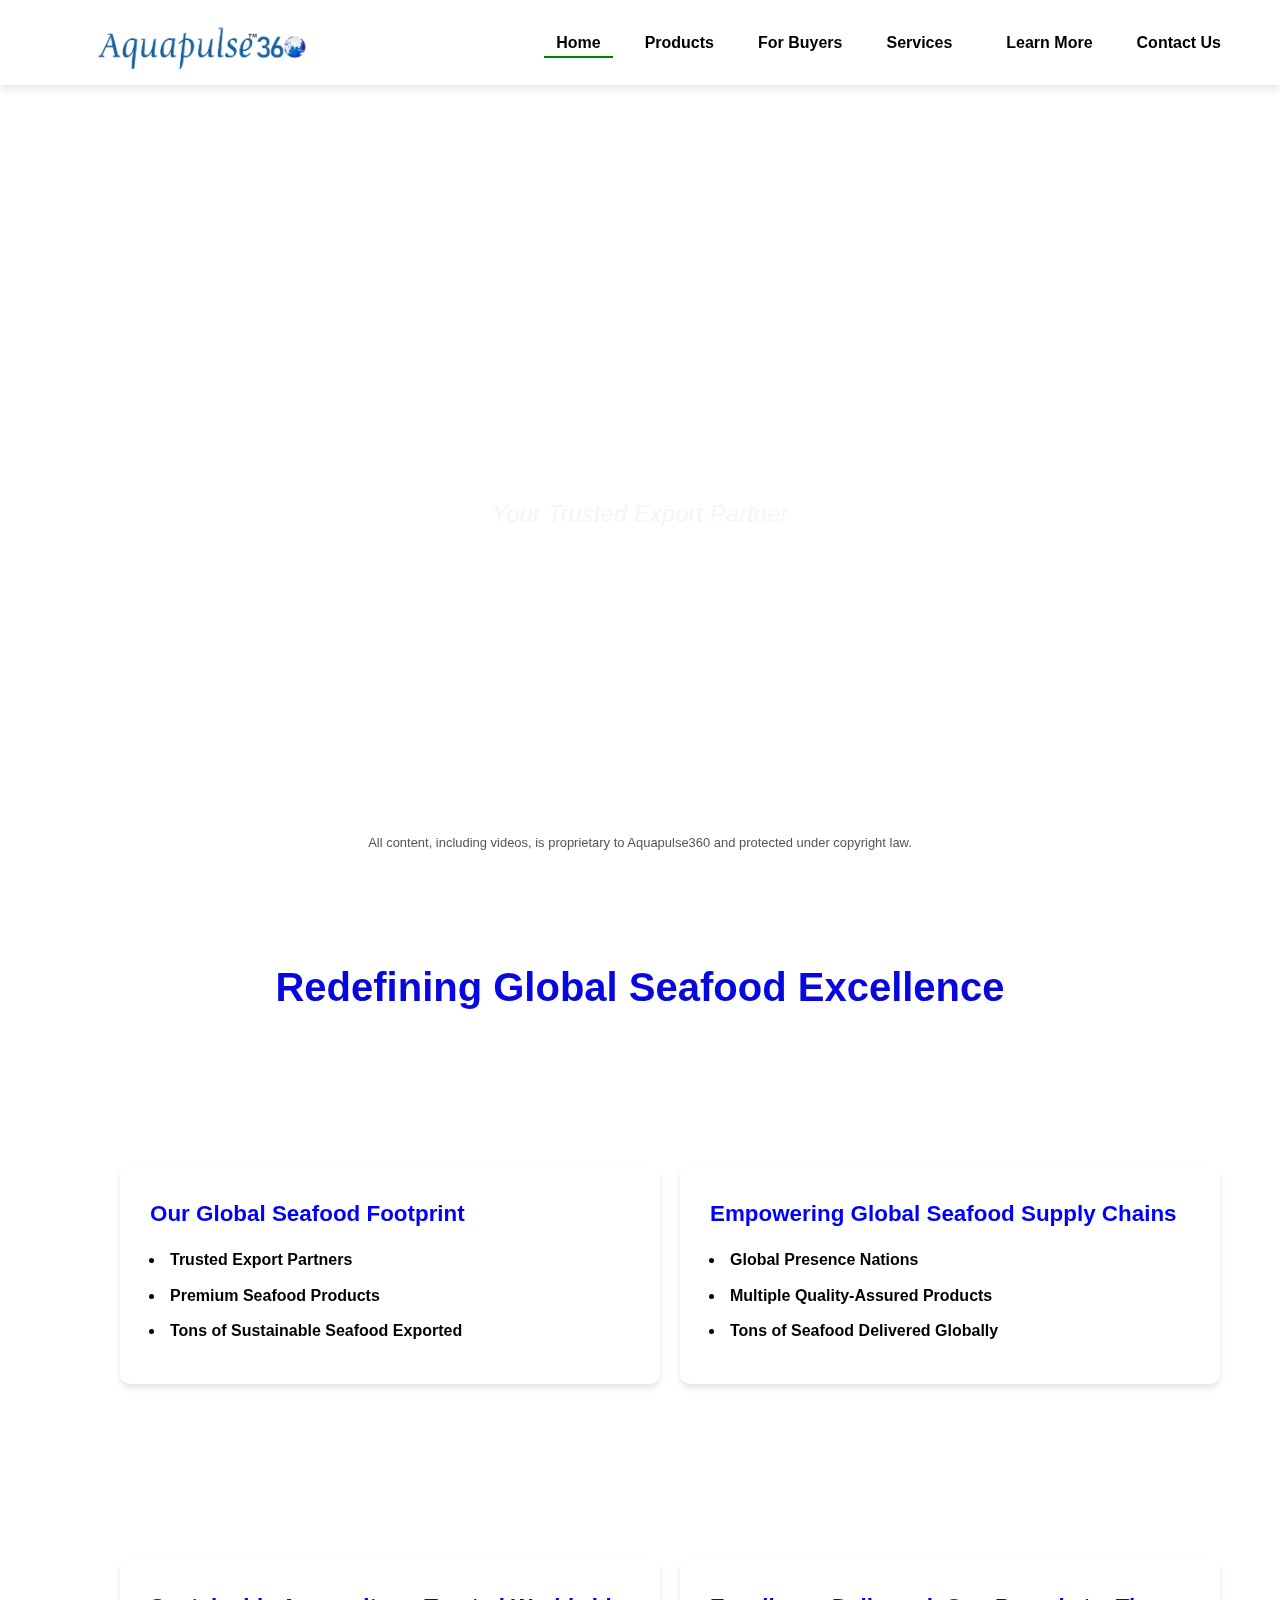
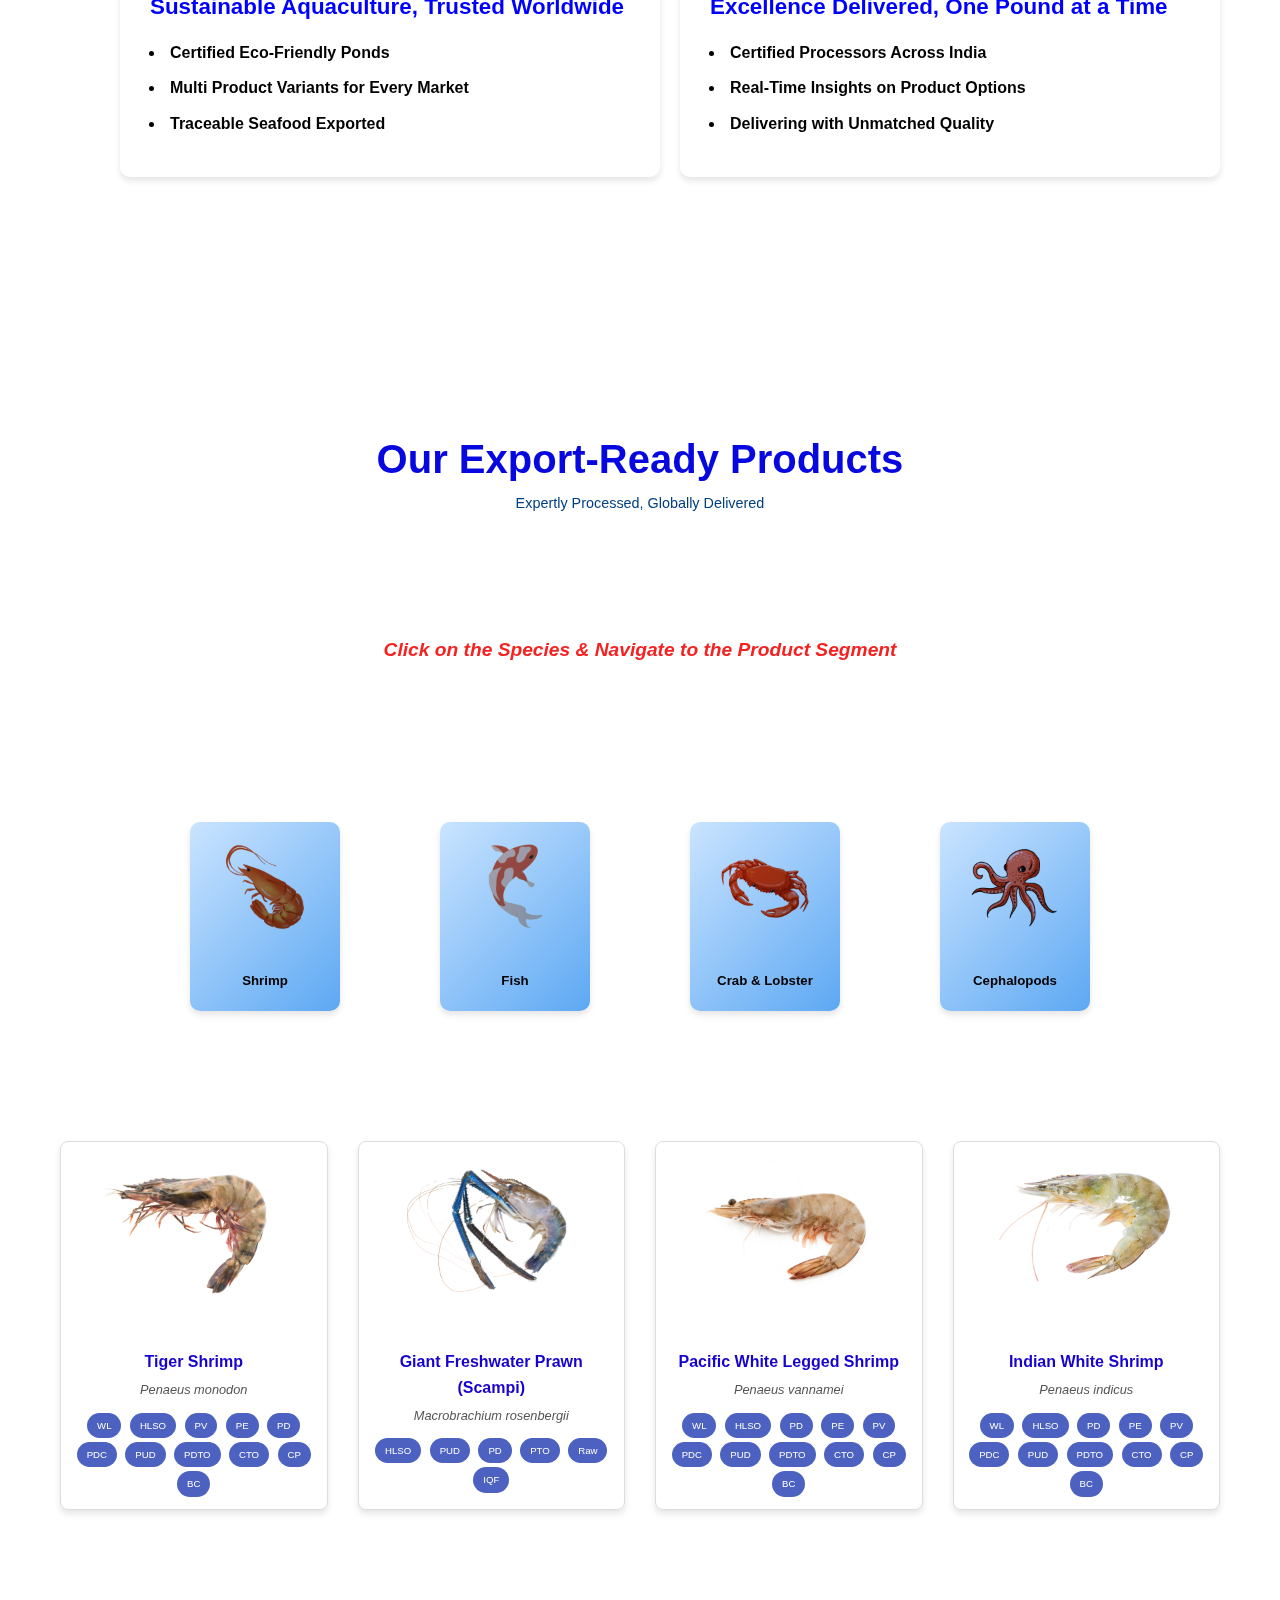
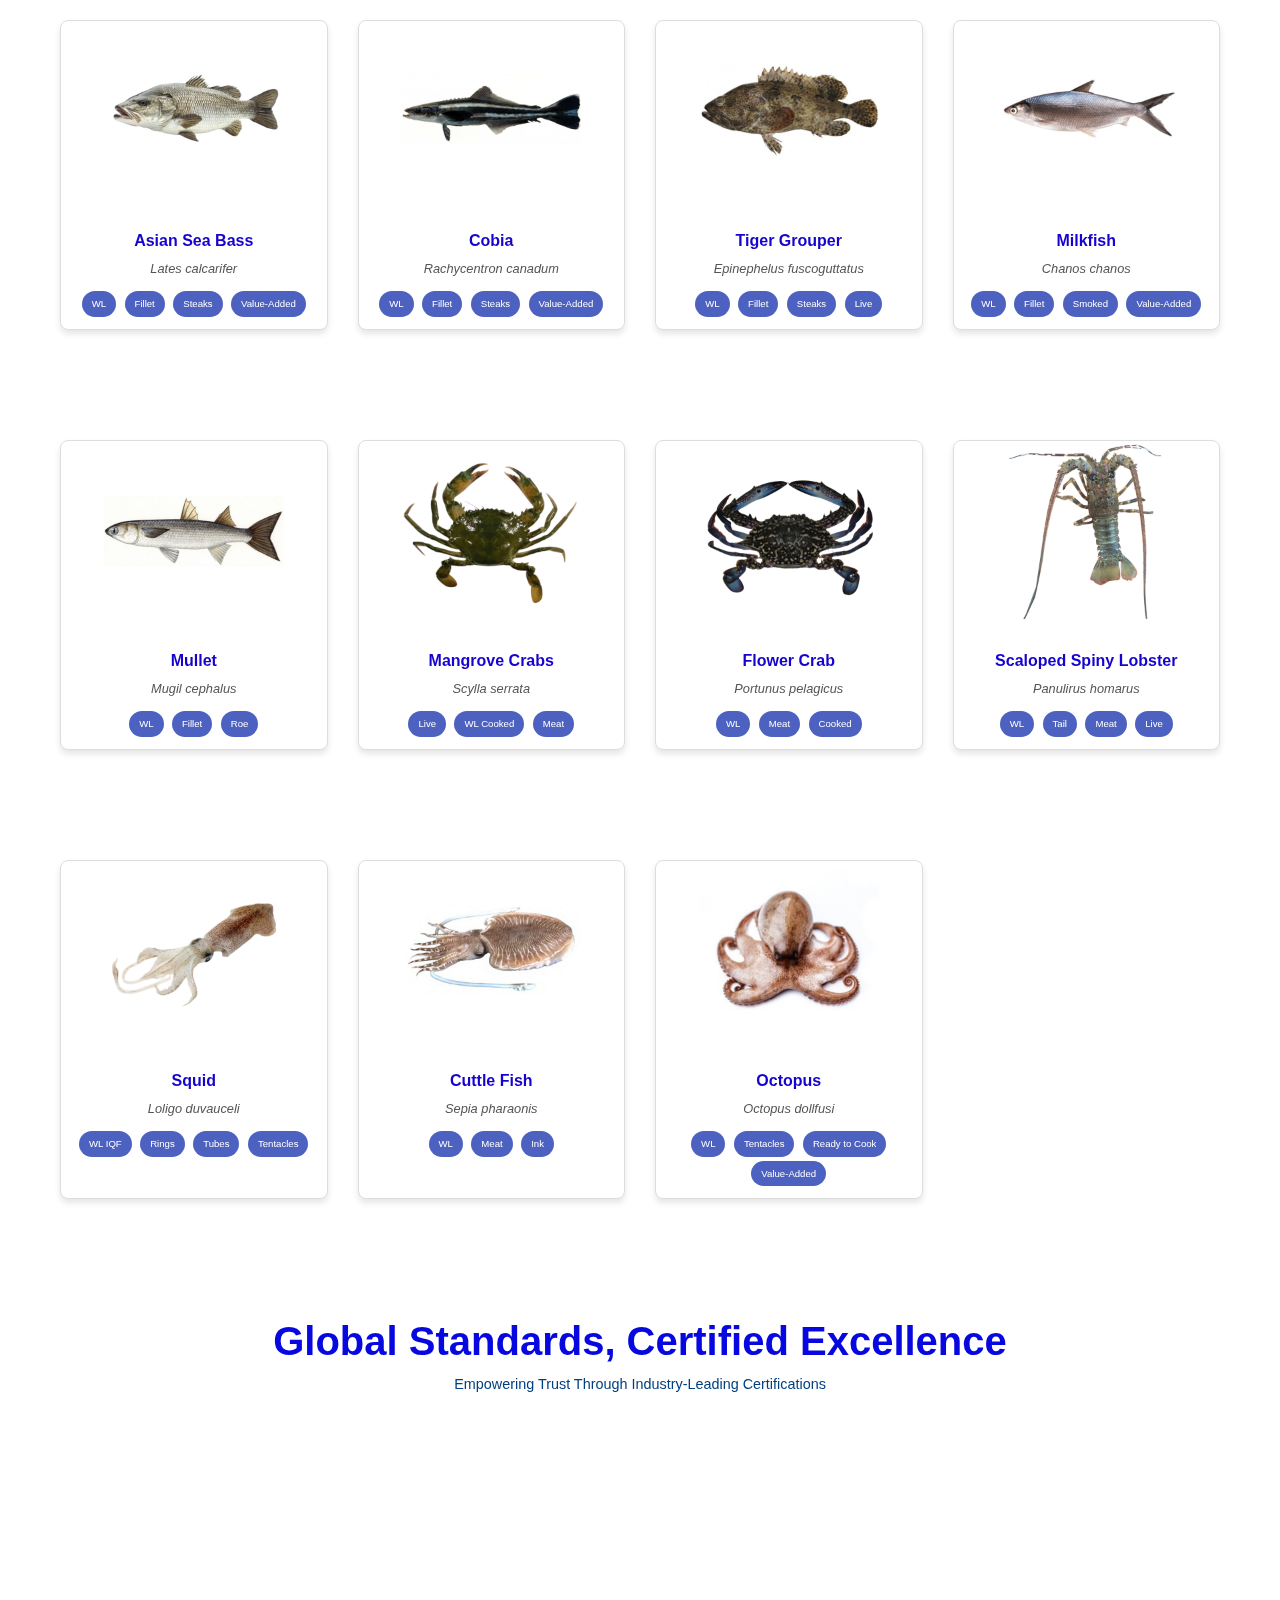
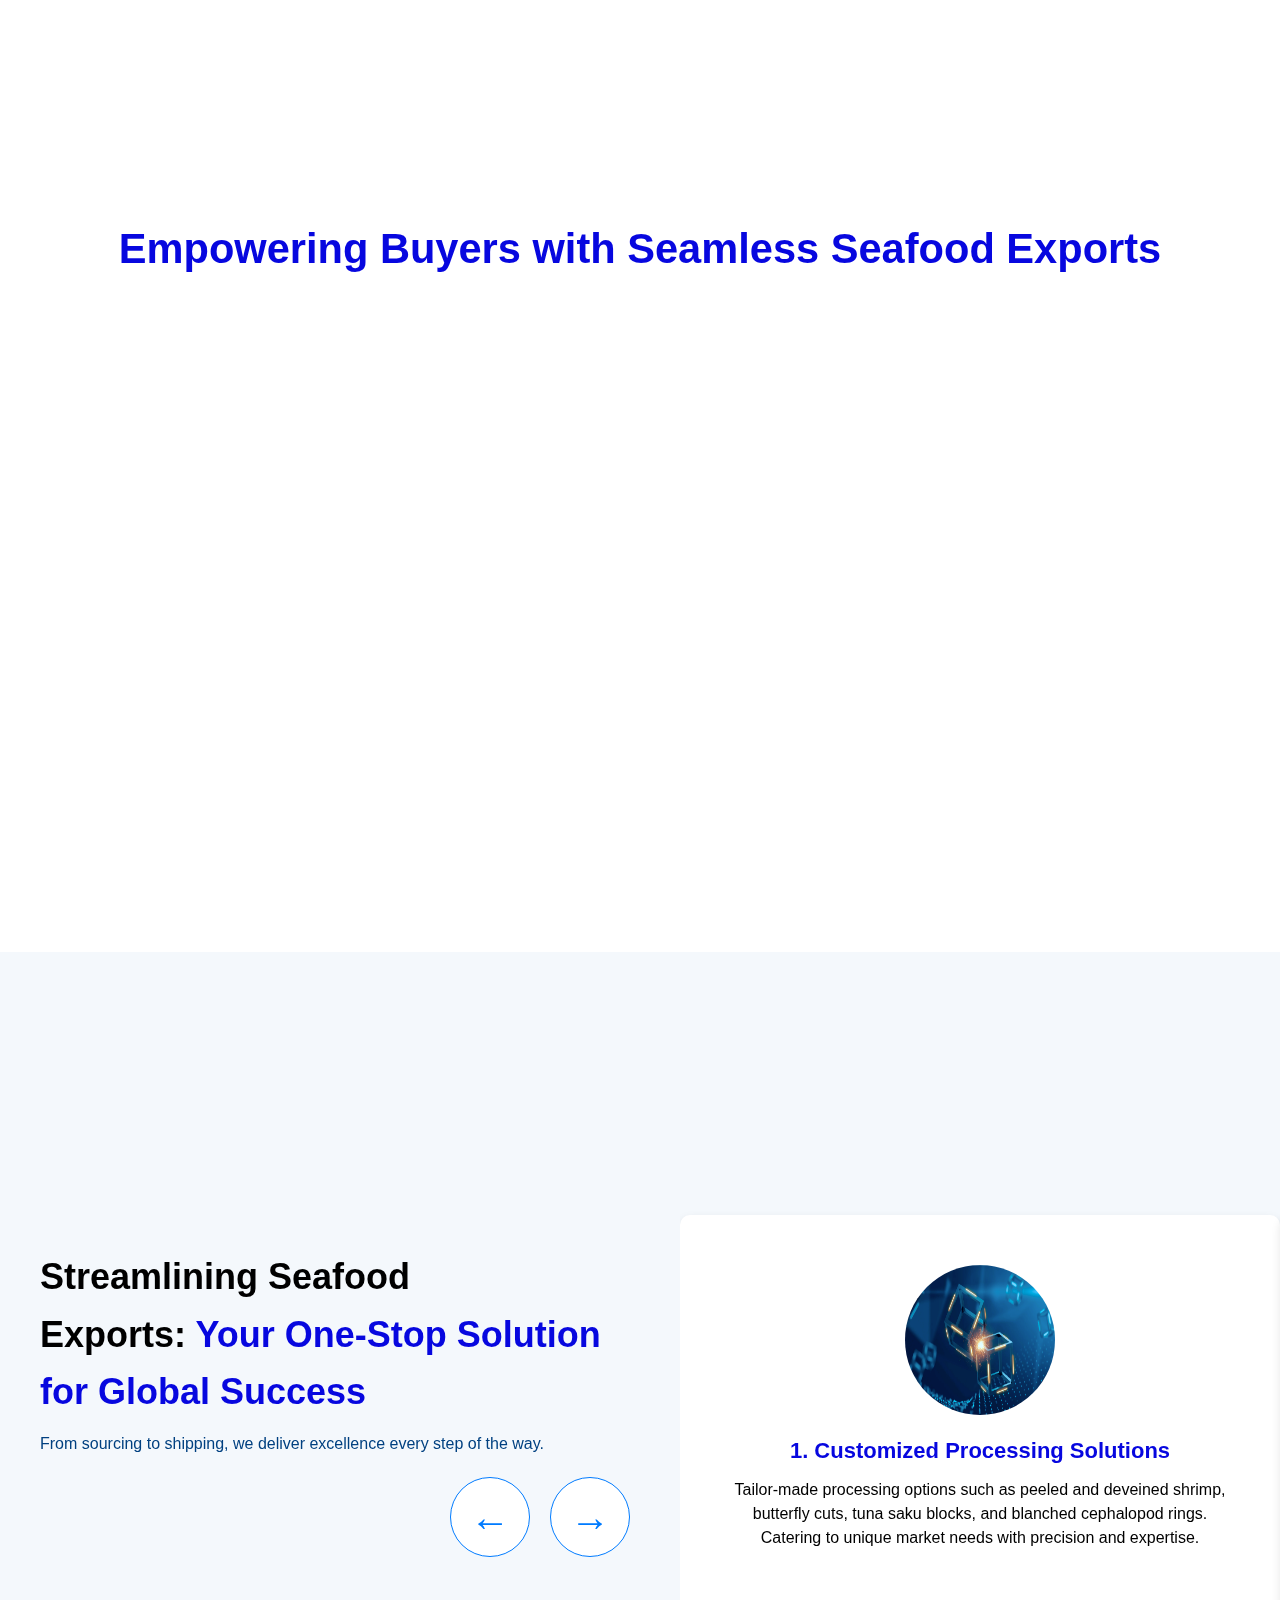
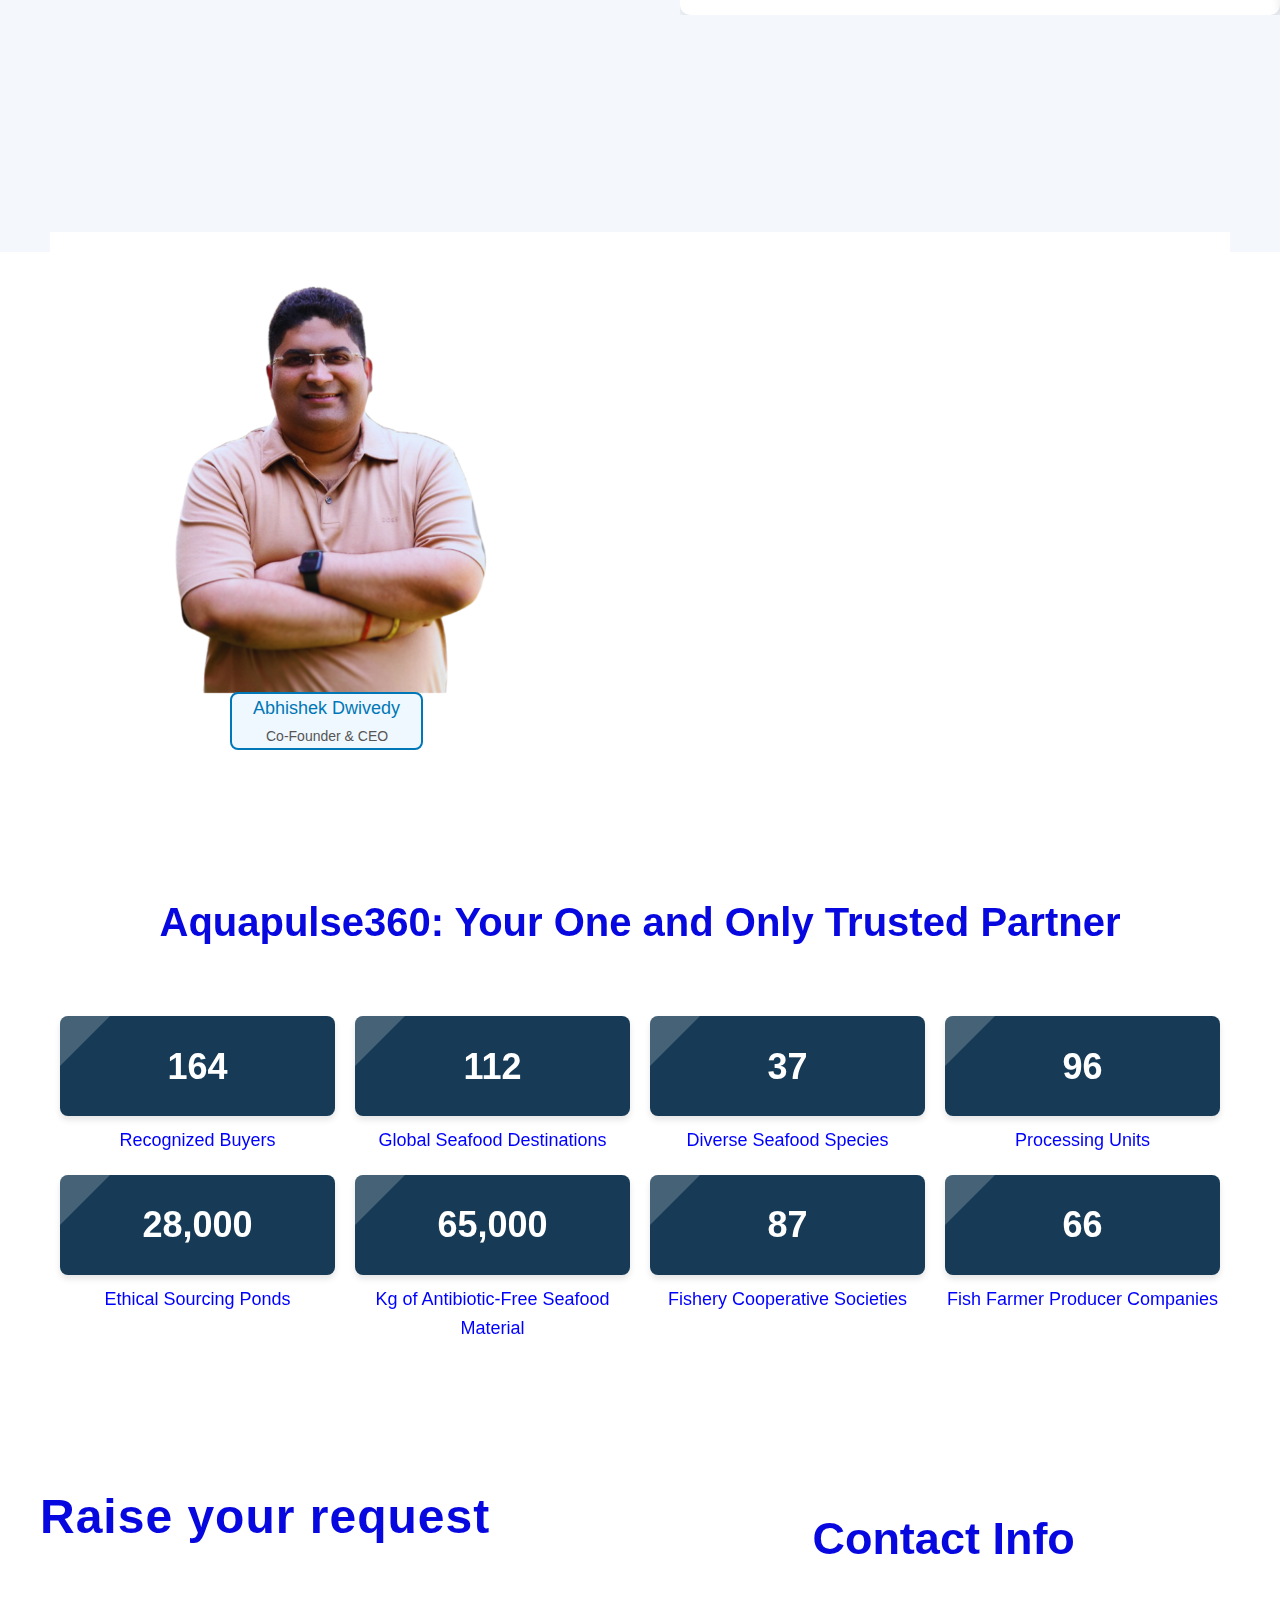
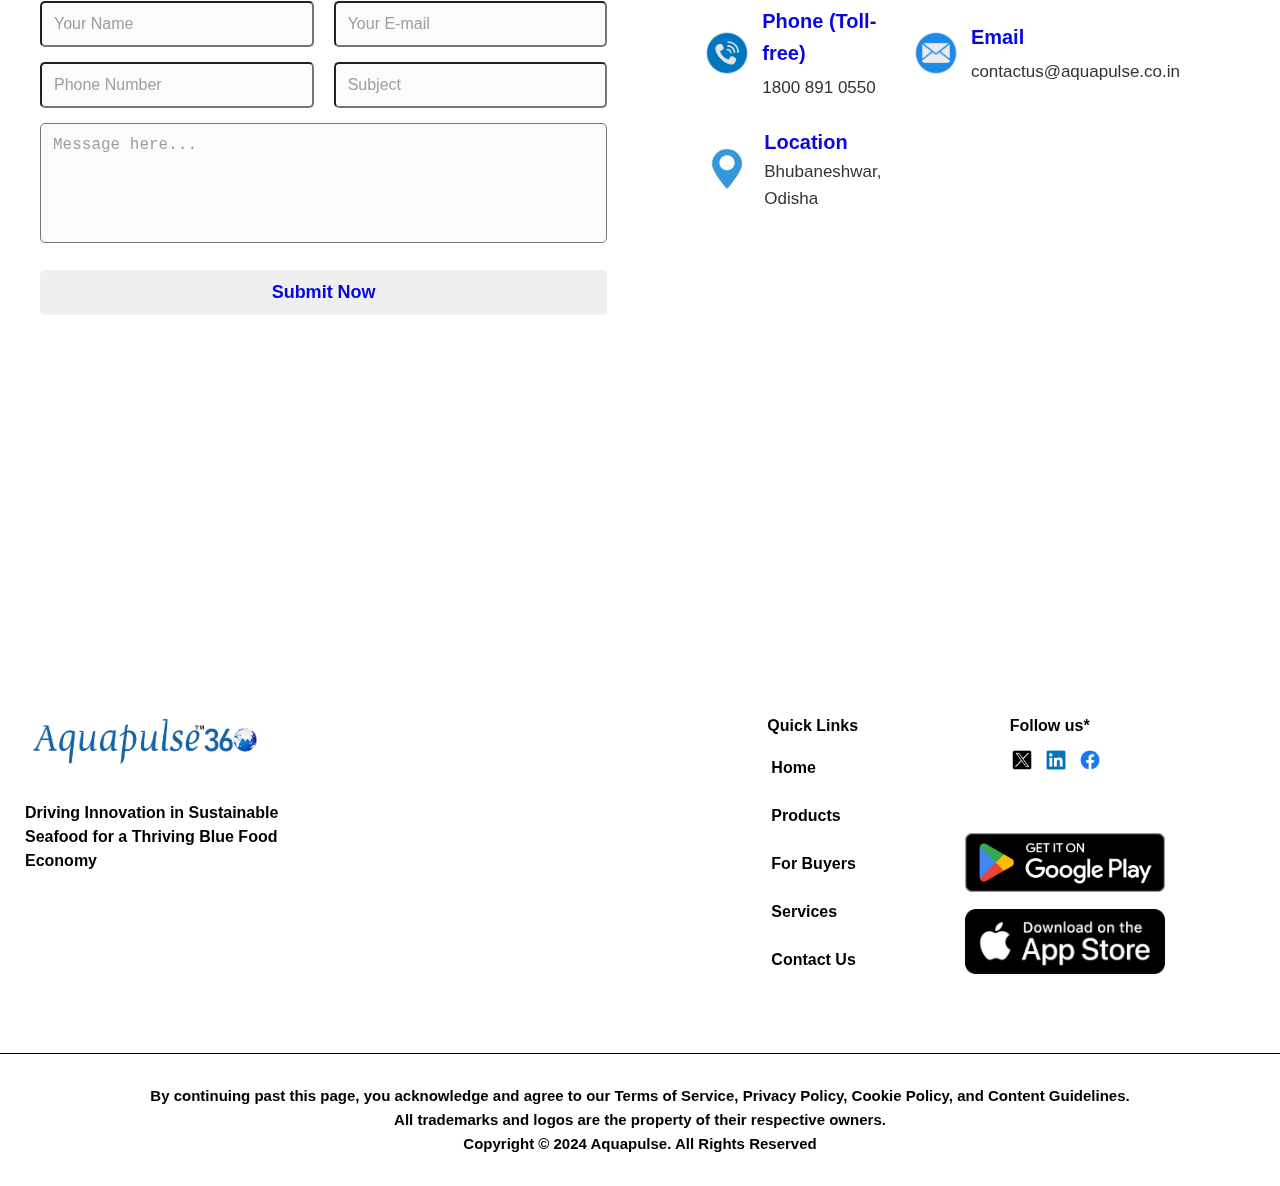
==== index.html @ de5f681a "first commit" ====
<!DOCTYPE html>
<html lang="en">
  <head>
    <meta charset="UTF-8" />
    <meta name="viewport" content="width=device-width, initial-scale=1.0" />
    <title>Global Seafood, Delivered with Precision</title>
    <link rel="stylesheet" href="style.css" />
    <link
      href="https://cdnjs.cloudflare.com/ajax/libs/font-awesome/6.0.0-beta3/css/all.min.css"
      rel="stylesheet"
    />
  </head>
  <body>
    <header id="header">
      <a href="index.html">
        <div class="logo">
          <!-- <img
            src="./Assets/aquapulse_log.png"
            alt="Aquapulse Icon"
            class="icon" -->
          <!-- /> -->
          <img
            src="./Assets/Aqua_Pulse_Side_text_with_360_without_logo-removebg-preview.png"
            alt="Aquapulse Text"
            class="text"
          />
        </div>
      </a>
      <nav>
        <span class="hamburger" onclick="toggleMenu()">&#9776;</span>
        <ul>
          <li><a href="index.html" class="active">Home</a></li>
          <li><a href="#export-header">Products</a></li>
          <li><a href="#bubble-container">For Buyers</a></li>
          <li><a href="#testimonial-container">Services</a></li>
          <li><a href="#aquapulse-container">Learn More</a></li>
          <!-- <li><a href="index.html">Recognitions</a></li> -->
          <li><a href="#contact-container">Contact Us</a></li>
          <li class="contact-infosss">
            <a href="mailto:contactus@aquapulse.co.in">
              <i class="fas fa-envelope"></i>
              contactus@aquapulse.co.in
            </a>
          </li>
          <li class="contact-infossss">
            <a href="tel:18008910550">
              <i class="fas fa-phone" style="font-size: 16px; color: white"></i>
              1800 891 0550
            </a>
          </li>
        </ul>
      </nav>
    </header>

    <section class="hero" id="hero">
      <!-- Background Video -->
      <video autoplay muted loop playsinline class="hero-video">
        <source src="./Assets/Hero-page content video.mp4" type="video/mp4" />
        <!-- Your browser does not support the video tag. -->
      </video>

      <!-- Bars with Text -->
      <div class="hero-bars">
        <div class="bar small-bar" style="animation-delay: 0s">
          Real-time transparency in sourcing, processing and delivery
        </div>
        <div class="bar medium-bar" style="animation-delay: 1s">
          Your global seafood sourcing hub, tailored to perfection
        </div>
        <div class="bar large-bar" style="animation-delay: 2s">
          Direct access to high-quality antibiotic free seafood
        </div>
      </div>

      <!-- Center Text -->
      <div class="hero-content">
        <h1>Global Seafood, Delivered with Precision</h1>
        <p class="subtitle"><i>Your Trusted Export Partner</i></p>
      </div>
      <div class="hero-footer">
        <p>
          All content, including videos, is proprietary to Aquapulse360 and
          protected under copyright law.
        </p>
      </div>
    </section>

    <!-- page-2 -->
    <h1 class="main-heading">Redefining Global Seafood Excellence</h1>
    <div class="feature-container">
      <div class="feature-box" data-popover="Global Seafood Export Details">
        <h3>Our Global Seafood Footprint</h3>
        <ul>
          <li>Trusted Export Partners</li>
          <li>Premium Seafood Products</li>
          <li>Tons of Sustainable Seafood Exported</li>
        </ul>
      </div>
      <div class="feature-box" data-popover="Supply Chain Empowerment Info">
        <h3>Empowering Global Seafood Supply Chains</h3>
        <ul>
          <li>Global Presence Nations</li>
          <li>Multiple Quality-Assured Products</li>
          <li>Tons of Seafood Delivered Globally</li>
        </ul>
      </div>
      <div class="feature-box" data-popover="Aquaculture Sustainability">
        <h3>Sustainable Aquaculture, Trusted Worldwide</h3>
        <ul>
          <li>Certified Eco-Friendly Ponds</li>
          <li>Multi Product Variants for Every Market</li>
          <li>Traceable Seafood Exported</li>
        </ul>
      </div>
      <div class="feature-box" data-popover="Excellence in Delivery">
        <h3>Excellence Delivered, One Pound at a Time</h3>
        <ul>
          <li>Certified Processors Across India</li>
          <li>Real-Time Insights on Product Options</li>
          <li>Delivering with Unmatched Quality</li>
        </ul>
      </div>
    </div>

    <!-- Our Product div -->
    <div id="export-header" class="export-header">
      <div class="title-container">
        <h1>Our Export-Ready Products</h1>
        <p class="subheading">Expertly Processed, Globally Delivered</p>
      </div>
      <p class="note">
        <em>Click on the Species & Navigate to the Product Segment</em>
      </p>
    </div>

    <!-- Categories -->
    <div class="categories">
      <div class="category" onclick="filterProducts('shrimp')">
        <img src="./Assets/1.png" alt="Shrimp" />
        <h5>Shrimp</h5>
      </div>
      <div class="category" onclick="filterProducts('fish')">
        <img src="./Assets/2.png" alt="Fish" />
        <h5>Fish</h5>
      </div>
      <div class="category" onclick="filterProducts('crab_lobster')">
        <img src="./Assets/3.png" alt="Crab & Lobster" />
        <h5>Crab & Lobster</h5>
      </div>
      <div class="category" onclick="filterProducts('cephalopods')">
        <img src="./Assets/4.png" alt="Cephalopods" />
        <h5>Cephalopods</h5>
      </div>
    </div>

    <div id="products-page" class="products-page">
      <!-- <h2>Our Products</h2> -->
      <div class="product-grid">
        <!-- Product Card 1 -->
        <div class="product-card shrimp">
          <img src="./Assets/Species Name/1.png" alt="Tiger Shrimp" />
          <div class="product-info">
            <h5>Tiger Shrimp</h5>
            <p><i>Penaeus monodon</i></p>
            <!-- <p>India | Ecuador</p> -->
            <div class="tags">
              <span>WL</span>
              <span>HLSO</span>
              <span>PV</span>
              <span>PE</span>
              <span>PD</span>
              <span>PDC</span>
              <span>PUD</span>
              <span>PDTO</span>
              <span>CTO</span>
              <span>CP</span>
              <span>BC</span>
            </div>
          </div>
        </div>

        <div class="product-card shrimp">
          <img
            src="./Assets/Species Name/2.png"
            alt="Giant Freshwater Prawn( Scampi)"
          />
          <div class="product-info">
            <h5>Giant Freshwater Prawn (Scampi)</h5>
            <p><i>Macrobrachium rosenbergii</i></p>
            <!-- <p>India | Vietnam</p> -->
            <div class="tags">
              <span>HLSO</span>
              <span>PUD</span>
              <span>PD</span>
              <span>PTO</span>
              <span>Raw</span>
              <span>IQF</span>
            </div>
          </div>
        </div>
        <div class="product-card shrimp">
          <img
            src="./Assets/Species Name/3.png"
            alt="Pacific White Legged Shrimp"
          />
          <div class="product-info">
            <h5>Pacific White Legged Shrimp</h5>
            <p><i>Penaeus vannamei</i></p>
            <!-- <p>Indian Ocean Region</p> -->
            <div class="tags">
              <span>WL</span>
              <span>HLSO</span>
              <span>PD</span>
              <span>PE</span>
              <span>PV</span>
              <span>PDC</span>
              <span>PUD</span>
              <span>PDTO</span>
              <span>CTO</span>
              <span>CP</span>
              <span>BC</span>
            </div>
          </div>
        </div>
        <div class="product-card shrimp">
          <img src="./Assets/Species Name/4.png" alt="Indian White Shrimp" />
          <div class="product-info">
            <h5>Indian White Shrimp</h5>
            <p><i>Penaeus indicus</i></p>
            <!-- <p>Indian Ocean Region</p> -->
            <div class="tags">
              <span>WL</span>
              <span>HLSO</span>
              <span>PD</span>
              <span>PE</span>
              <span>PV</span>
              <span>PDC</span>
              <span>PUD</span>
              <span>PDTO</span>
              <span>CTO</span>
              <span>CP</span>
              <span>BC</span>
            </div>
          </div>
        </div>
        <div class="product-card fish">
          <img src="./Assets/Species Name/5.png" alt="Asian Sea Bass" />
          <div class="product-info">
            <h5>Asian Sea Bass</h5>
            <p><i>Lates calcarifer</i></p>
            <!-- <p>North Atlantic Ocean | Norway</p> -->
            <div class="tags">
              <span>WL</span>
              <span>Fillet</span>
              <span>Steaks</span>
              <span>Value-Added</span>
            </div>
          </div>
        </div>
        <div class="product-card fish">
          <img src="./Assets/Species Name/6.png" alt="Cobia" />
          <div class="product-info">
            <h5>Cobia</h5>
            <p><i>Rachycentron canadum</i></p>
            <!-- <p>North Atlantic Ocean | Norway</p> -->
            <div class="tags">
              <span>WL</span>
              <span>Fillet</span>
              <span>Steaks</span>
              <span>Value-Added</span>
            </div>
          </div>
        </div>
        <div class="product-card fish">
          <img src="./Assets/Species Name/7.png" alt="Tiger Grouper" />
          <div class="product-info">
            <h5>Tiger Grouper</h5>
            <p><i>Epinephelus fuscoguttatus</i></p>
            <!-- <p>North Atlantic Ocean | Norway</p> -->
            <div class="tags">
              <span>WL</span>
              <span>Fillet</span>
              <span>Steaks</span>
              <span>Live</span>
            </div>
          </div>
        </div>
        <div class="product-card fish">
          <img src="./Assets/Species Name/8.png" alt="Milkfish" />
          <div class="product-info">
            <h5>Milkfish</h5>
            <p><i>Chanos chanos</i></p>
            <!-- <p>North Atlantic Ocean | Norway</p> -->
            <div class="tags">
              <span>WL</span>
              <span>Fillet</span>
              <span>Smoked</span>
              <span>Value-Added</span>
            </div>
          </div>
        </div>
        <div class="product-card fish">
          <img src="./Assets/Species Name/9.png" alt="Mullet" />
          <div class="product-info">
            <h5>Mullet</h5>
            <p><i>Mugil cephalus</i></p>
            <!-- <p>North Atlantic Ocean | Norway</p> -->
            <div class="tags">
              <span>WL</span>
              <span>Fillet</span>
              <span>Roe</span>
            </div>
          </div>
        </div>
        <div class="product-card crab_lobster">
          <img src="./Assets/Species Name/10.png" alt="Mangrove Crabs" />
          <div class="product-info">
            <h5>Mangrove Crabs</h5>
            <p><i>Scylla serrata</i></p>
            <!-- <p>North Atlantic Ocean | Norway</p> -->
            <div class="tags">
              <span>Live</span>
              <span>WL Cooked</span>
              <span>Meat</span>
            </div>
          </div>
        </div>
        <div class="product-card crab_lobster">
          <img src="./Assets/Species Name/11.png" alt="Flower Crab" />
          <div class="product-info">
            <h5>Flower Crab</h5>
            <p><i>Portunus pelagicus</i></p>
            <!-- <p>North Atlantic Ocean | Norway</p> -->
            <div class="tags">
              <span>WL</span>
              <span>Meat</span>
              <span>Cooked</span>
            </div>
          </div>
        </div>
        <div class="product-card crab_lobster">
          <img
            src="./Assets/Species Name/12.png"
            alt="Scaloped Spiny Lobster"
          />
          <div class="product-info">
            <h5>Scaloped Spiny Lobster</h5>
            <p><i>Panulirus homarus</i></p>
            <!-- <p>North Atlantic Ocean | Norway</p> -->
            <div class="tags">
              <span>WL</span>
              <span>Tail</span>
              <span>Meat</span>
              <span>Live</span>
            </div>
          </div>
        </div>
        <div class="product-card cephalopods">
          <img src="./Assets/Species Name/13.png" alt="Squid" />
          <div class="product-info">
            <h5>Squid</h5>
            <p><i>Loligo duvauceli</i></p>
            <!-- <p>North Atlantic Ocean | Norway</p> -->
            <div class="tags">
              <span>WL IQF</span>
              <span>Rings</span>
              <span>Tubes</span>
              <span>Tentacles</span>
            </div>
          </div>
        </div>
        <div class="product-card cephalopods">
          <img src="./Assets/Species Name/14.png" alt="Cuttle Fish" />
          <div class="product-info">
            <h5>Cuttle Fish</h5>
            <p><i>Sepia pharaonis</i></p>
            <!-- <p>North Atlantic Ocean | Norway</p> -->
            <div class="tags">
              <span>WL</span>
              <span>Meat</span>
              <span>Ink</span>
            </div>
          </div>
        </div>
        <div class="product-card cephalopods">
          <img src="./Assets/Species Name/15.png" alt="Octopus" />
          <div class="product-info">
            <h5>Octopus</h5>
            <p><i>Octopus dollfusi</i></p>
            <!-- <p>North Atlantic Ocean | Norway</p> -->
            <div class="tags">
              <span>WL</span>
              <span>Tentacles</span>
              <span>Ready to Cook</span>
              <span>Value-Added</span>
            </div>
          </div>
        </div>
      </div>
    </div>

    <!-- Certifications category -->
    <div class="certifications-container">
      <h1>Global Standards, Certified Excellence</h1>
      <p class="certification_subheading">
        Empowering Trust Through Industry-Leading Certifications
      </p>
      <div class="certifications" id="certifications">
        <div class="certification">
          <img
            src="./Assets/Certifications/1.png"
            alt="Best Aquaculture Practices"
          />
        </div>
        <div class="certification">
          <img src="./Assets/Certifications/2.png" alt="ASC Certified" />
        </div>
        <div class="certification">
          <img src="./Assets/Certifications/3.png" alt="MSC Certified" />
        </div>
        <div class="certification">
          <img src="./Assets/Certifications/4.png" alt="FSSAI Certified" />
        </div>
        <div class="certification">
          <img src="./Assets/Certifications/5.png" alt="BRC Certified" />
        </div>
        <div class="certification">
          <img
            src="./Assets/Certifications/6.png"
            alt="ISO 22000 Certification"
          />
        </div>
        <div class="certification">
          <img
            src="./Assets/Certifications/7.png"
            alt="ISO 9001:2015 Certification"
          />
        </div>
        <div class="certification">
          <img
            src="./Assets/Certifications/8.png"
            alt="IFS Food Certification"
          />
        </div>
      </div>
    </div>

    <!-- Bubble section (Buyers Page)-->
    <div class="heading-container">
      <h1>Empowering Buyers with Seamless Seafood Exports</h1>
    </div>

    <div id="bubble-container" class="bubble-container">
      <!-- Bubble 1 -->
      <div class="bubble">
        Seamless End-to-End Export Solutions
        <div class="tooltip">
          <span class="tooltip-heading">From Ocean to Global Markets-</span
          ><br />
          We manage every step of your seafood journey — sourcing, processing,
          packaging, and delivery — so you can focus on growing your business.
        </div>
      </div>

      <!-- Bubble 2 -->
      <div class="bubble">
        Transparent Digital Tracking
        <div class="tooltip">
          <span class="tooltip-heading"
            >Real-Time Visibility at Your Fingertips-</span
          ><br />
          Track your orders, monitor processing, and ensure timely deliveries
          with our innovative digital dashboard.
        </div>
      </div>

      <!-- Bubble 3 -->
      <div class="bubble">
        Certified Quality Assurance
        <div class="tooltip">
          <span class="tooltip-heading">Excellence You Can Trust-</span><br />
          Our globally certified facilities ensure premium quality seafood,
          backed by rigorous quality checks at every stage.
        </div>
      </div>

      <!-- Bubble 4 -->
      <div class="bubble">
        Sustainability at Heart
        <div class="tooltip">
          <span class="tooltip-heading">Driving a Greener Future-</span><br />
          We prioritize eco-friendly practices, supporting sustainable
          aquaculture and reducing environmental impact.
        </div>
      </div>

      <!-- Bubble 5 -->
      <div class="bubble">
        Diverse, Customizable Product Range
        <div class="tooltip">
          <span class="tooltip-heading">Tailored to Your Market Needs-</span
          ><br />
          From frozen shrimp to ready-to-cook fillets, our extensive product
          portfolio is customized for your unique requirements.
        </div>
      </div>

      <!-- Bubble 6 -->
      <div class="bubble">
        Global Expertise, Local Partnerships
        <div class="tooltip">
          <span class="tooltip-heading">The Best of Both Worlds-</span><br />
          With a strong network of local farmers and global buyers, we bridge
          the gap to deliver exceptional seafood worldwide.
        </div>
      </div>
    </div>

    <!-- Services Page -->
    <div class="testimonial-container" id="testimonial-container">
      <div class="containersssssss">
        <div class="left-content">
          <h1>
            Streamlining Seafood<br />
            Exports: <span>Your One-Stop Solution for Global Success</span>
          </h1>
          <p>
            From sourcing to shipping, we deliver excellence every step of the
            way.
          </p>
          <div class="left-arrows">
            <div class="left-arrow" onclick="moveSlide(-1)">&#8592;</div>
            <div class="left-arrow" onclick="moveSlide(1)">&#8594;</div>
          </div>
        </div>
        <div class="slider-container">
          <div class="slider" id="slider">
            <div class="testimonial">
              <img
                src="./Assets/Customised.png"
                alt="Customized Processing Solutions"
              />
              <h3>1. Customized Processing Solutions</h3>
              <p>
                Tailor-made processing options such as peeled and deveined
                shrimp, butterfly cuts, tuna saku blocks, and blanched
                cephalopod rings. Catering to unique market needs with precision
                and expertise.
              </p>
            </div>
            <div class="testimonial">
              <img
                src="./Assets/Global_seafood.webp"
                alt="Global Seafood Sourcing"
              />
              <h3>2. Global Seafood Sourcing</h3>
              <p>
                Extensive network of certified processors and packers across
                India, ensuring access to high-quality seafood at competitive
                rates.
              </p>
            </div>
            <div class="testimonial">
              <img
                src="./Assets/End_to_end_export.jpg"
                alt="End-to-End Export Management"
              />
              <h3>3. End-to-End Export Management</h3>
              <p>
                Comprehensive management of the export process, including
                sourcing, processing, packaging, documentation, and shipping,
                making exports hassle-free for buyers.
              </p>
            </div>
            <div class="testimonial">
              <img
                src="./Assets/Quality_Control.jpg"
                alt="Rigorous Quality Control"
              />
              <h3>4. Rigorous Quality Control</h3>
              <p>
                Implementation of stringent quality checks, backed by globally
                recognized certifications such as BAP, ISO 22000, and MSC,
                ensuring premium-grade seafood for international markets.
              </p>
            </div>
            <div class="testimonial">
              <img
                src="./Assets/Real_Time_Tracking.jpg"
                alt="Real-Time Tracking and Transparency"
              />
              <h3>5. Real-Time Tracking and Transparency</h3>
              <p>
                State-of-the-art digital dashboard providing buyers with
                real-time updates on their orders, from processing to shipping
                and delivery.
              </p>
            </div>
            <div class="testimonial">
              <img
                src="./Assets/Sustainable_Ecofriendly_Practices.jpg"
                alt="Sustainable and Eco-Friendly Practices"
              />
              <h3>6. Sustainable and Eco-Friendly Practices</h3>
              <p>
                Focused on reducing the environmental footprint through
                sustainable aquaculture, supporting certifications like ASC, and
                providing traceability for eco-conscious buyers.
              </p>
            </div>
            <div class="testimonial">
              <img
                src="./Assets/Shipping_Logistic.png"
                alt="Flexible Shipping and Logistics"
              />
              <h3>7. Flexible Shipping and Logistics</h3>
              <p>
                Offering logistics solutions tailored to buyer needs, including
                cold chain management, containerized shipping, and compliance
                with global standards.
              </p>
            </div>
            <div class="testimonial">
              <img
                src="./Assets/Export.jpeg"
                alt="Export Negotiation and Procurement"
              />
              <h3>8. Export Negotiation and Procurement</h3>
              <p>
                Skilled negotiation with processors and suppliers to secure the
                best pricing and terms, ensuring maximum value for buyers.
              </p>
            </div>
            <div class="testimonial">
              <img
                src="./Assets/Documentation.jpeg"
                alt="Comprehensive Documentation Support"
              />
              <h3>9. Comprehensive Documentation Support</h3>
              <p>
                Seamless management of export documentation, compliance with
                international trade regulations, and validation for smoother
                customs clearance.
              </p>
            </div>
            <div class="testimonial">
              <img
                src="./Assets/Market_Insights.jpg"
                alt="Market Insights and Advisory"
              />
              <h3>10. Market Insights and Advisory</h3>
              <p>
                Providing buyers with real-time insights on market trends,
                pricing, and emerging opportunities in the global seafood
                industry, helping them make informed decisions.
              </p>
            </div>
          </div>
        </div>
      </div>
    </div>

    
    <!-- Learn More Section -->
    <div class="aquapulse-container" id="aquapulse-container">
      <div class="image-section">
          <img src="./Assets/Abhishek Aquapulse360.png" alt="Abhishek Dwivedy - Co-Founder & CEO">
          <div class="name-boxeses" id="name-box">
            <span class="nameesess">Abhishek Dwivedy</span><br>
            <span class="titleesess">Co-Founder & CEO</span>
          </div>
      </div>
      <div class="text-section" id="text-section">
          <h1>Introducing Aquapulse360</h1>
          <h2>Revolutionizing Seafood Exports</h2>
          <p>Aquapulse360, a vertical of Aquapulse, is your one-stop solution for seamless seafood exports. Backed by unmatched subject matter expertise and a commitment to excellence, we offer end-to-end support across the entire seafood value chain.</p>
          <h3>Why Choose Aquapulse360?</h3>
          <ul>
              <li>Seamless Operations: Efficient processes from sourcing to logistics.</li>
              <li>Global Expertise: Decades of experience and deep market knowledge.</li>
              <li>Sustainability & Compliance: Meeting the highest environmental and regulatory standards.</li>
              <li>Tech-Driven Transparency: Real-time visibility at every stage.</li>
          </ul>
          <p>With Aquapulse360, we connect stakeholders, simplify complexities, and redefine seafood export standards. Join us in shaping the future of seafood trade.</p>
      </div>
  </div>

  <!-- extra content -->
  <div class="main-containereses">
    <div class="containereses">
      <div class="headereses">
        <h1>Aquapulse360: Your One and Only Trusted Partner</h1>
      </div>
      <div class="grideses">
        <div>
          <div class="cardeses">
            <div class="card-numbereses">164</div>
          </div>
          <div class="card-titleeses">Recognized Buyers</div>
        </div>
        <div>
          <div class="cardeses">
            <div class="card-numbereses">112</div>
          </div>
          <div class="card-titleeses">Global Seafood Destinations</div>
        </div>
        <div>
          <div class="cardeses">
            <div class="card-numbereses">37</div>
          </div>
          <div class="card-titleeses">Diverse Seafood Species</div>
        </div>
        <div>
          <div class="cardeses">
            <div class="card-numbereses">96</div>
          </div>
          <div class="card-titleeses">Processing Units</div>
        </div>
        <div>
          <div class="cardeses">
            <div class="card-numbereses">28,000</div>
          </div>
          <div class="card-titleeses">Ethical Sourcing Ponds</div>
        </div>
        <div>
          <div class="cardeses">
            <div class="card-numbereses">65,000</div>
          </div>
          <div class="card-titleeses">
            Kg of Antibiotic-Free Seafood Material
          </div>
        </div>
        <div>
          <div class="cardeses">
            <div class="card-numbereses">87</div>
          </div>
          <div class="card-titleeses">Fishery Cooperative Societies</div>
        </div>
        <div>
          <div class="cardeses">
            <div class="card-numbereses">66</div>
          </div>
          <div class="card-titleeses">Fish Farmer Producer Companies</div>
        </div>
      </div>
    </div>
  </div>

    <!-- ContactUs Page -->
    <div class="contact-container" id="contact-container">
      <div class="contact-form">
        <h1>Raise your request</h1>
        <form id="contactForm" action="#">
          <div class="input-group">
            <input type="text" id="name" placeholder="Your Name" />
            <input type="email" id="email" placeholder="Your E-mail" />
          </div>
          <div class="input-group">
            <input type="text" id="phone" placeholder="Phone Number" />
            <input type="text" id="subject" placeholder="Subject" />
          </div>
          <textarea id="message" placeholder="Message here..."></textarea>
          <button type="submit">Submit Now</button>
          <!-- Error message -->
          <p
            id="errorMessage"
            style="
              color: red;
              display: none;
              margin-top: 10px;
              text-align: center;
              font-weight: bold;
            "
          >
            *Please fill in all the details before submitting.
          </p>
          <p
            id="successMessage"
            style="
              color: green;
              display: none;
              font-weight: bold;
              text-align: center;
            "
          >
            Message sent successfully!
          </p>
        </form>
      </div>
      <div class="contact-info">
        <h2>Contact Info</h2>
        <div class="main-info-item">
          <div class="info-item">
            <!-- <span class="icon">📞</span> -->
            <span class="icon"><img src="./Assets/phone.png" /></span>
            <div>
              <strong>Phone (Toll-free)</strong>
              <p>1800 891 0550</p>
            </div>
          </div>
          <div class="info-item">
            <!-- <span class="icon">✉️</span> -->
            <span class="icon"><img src="./Assets/mail.png" /></span>
            <div>
              <strong>Email</strong>
              <p>contactus@aquapulse.co.in</p>
            </div>
          </div>
          <div class="info-item">
            <a
              href="https://www.google.com/maps/dir//9RFJ%2BQ89,+Raghunathpur,+Raghunathpurjali,+Bhubaneswar,+Odisha+751024/@20.3743972,85.7484673,12z/data=!4m8!4m7!1m0!1m5!1m1!1s0x3a19094b1d4826cf:0x6ff235e3069fe982!2m2!1d85.830869!2d20.3744165?entry=ttu"
              target="_blank"
              class="location-link"
            >
              <!-- <span class="icon">📍</span> -->
              <span class="icon"><img src="./Assets/location-removebg-preview.png" /></span>
              <div>
                <strong>Location</strong>
                <p>Bhubaneshwar, Odisha</p>
              </div>
            </a>
          </div>
        </div>
      </div>
    </div>


    <!--Footer Section -->
    <footer class="footer">
      <div class="footer-content">
        <div class="footer-section logo-section">
          <img
            src="./Assets/Aqua Pulse Side text with 360 without logo.jpg"
            alt="Aquapulse Logo"
            class="logo"
          />
          <!-- Replace with your logo -->
          <p class="slogan">
            Driving Innovation in Sustainable Seafood for a Thriving Blue Food
            Economy
          </p>
        </div>
        <div class="footer-section links-section">
          <h3>Quick Links</h3>
          <ul>
            <li><a href="index.html">Home</a></li>
            <li><a href="#export-header">Products</a></li>
            <li><a href="#bubble-container">For Buyers</a></li>
            <li><a href="#testimonial-container">Services</a></li>
            <li><a href="#contact-container">Contact Us</a></li>
          </ul>
        </div>
        <div class="footer-section social-section">
          <h3>Follow us*</h3>
          <div class="social-icons">
            <a href="https://x.com/Aquapulse_asia" target="_blank"
              ><img src="./Assets/X Logo.png" alt="Twitter"
            /></a>
            <!-- Replace with actual Twitter icon -->
            <a
              href="https://www.linkedin.com/company/aquapulse-asia/"
              target="_blank"
              ><img src="./Assets/LinkedIn Logo.png" alt="LinkedIn"
            /></a>
            <!-- Replace with actual LinkedIn icon -->
            <a href="https://www.facebook.com/share/19UyF4MHMk/" target="_blank"
              ><img src="./Assets/Facebook Logo.png" alt="Facebook"
            /></a>
            <!-- <a href="" target="_blank"
          ><img src="./Assets/Whatsapp Business Logo.png" alt="Whatsapp"
        /></a> -->
          </div>
        </div>
        <div class="app-store-links">
          <a
            href="https://play.google.com/store/apps/details?id=org.aquapulse&hl=en"
            target="_blank"
            ><img src="./Assets/googleplay.png" alt="Google Play"
          /></a>
          <!-- Replace with Google Play image -->
          <a
            href="https://apps.apple.com/in/app/aquapulse/id6605928392"
            target="_blank"
            ><img src="./Assets/appstore.png" alt="App Store"
          /></a>
          <!-- Replace with App Store image -->
        </div>
      </div>
      <div class="footer-bottom">
        <span class="footer-bottomsssss"
          >By continuing past this page, you acknowledge and agree to our Terms
          of Service, Privacy Policy, Cookie Policy, and Content Guidelines.
          <p>
            All trademarks and logos are the property of their respective
            owners.
          </p>
          <p>Copyright © 2024 Aquapulse. All Rights Reserved</p></span
        >
      </div>
    </footer>

    <!-- For active feature underline -->
    <script>
      // Function to set the active link based on the current URL
      function setActiveLink() {
        const links = document.querySelectorAll("nav ul li a");
        links.forEach((link) => {
          link.addEventListener("click", (event) => {
            // Remove active class from all links
            links.forEach((l) => l.classList.remove("active"));

            // Add active class to the clicked link
            event.target.classList.add("active");
          });
        });
      }

      // Initialize the active link functionality
      window.onload = setActiveLink;
    </script>

    <script>
      window.onscroll = function () {
        const header = document.getElementById("header");
        if (window.scrollY > 50) {
          header.classList.add("scrolled");
        } else {
          header.classList.remove("scrolled");
        }
      };
      // Function to toggle the visibility of the menu and hero content on mobile
      // Function to toggle the visibility of the menu and hero content on mobile
      function toggleMenu() {
        const menu = document.querySelector("nav ul");
        const heroContent = document.querySelector(".hero-content");

        menu.classList.toggle("show");

        // Hide hero content if menu is open
        if (menu.classList.contains("show")) {
          // heroContent.style.display = 'none';
        } else {
          // heroContent.style.display = 'block';
        }
      }

      // Function to close the menu when any link is clicked
      function closeMenu() {
        const menu = document.querySelector("nav ul");
        const heroContent = document.querySelector(".hero-content");

        // Hide the menu and show hero content
        menu.classList.remove("show");
        // heroContent.style.display = 'block';
      }

      // Attach closeMenu to all nav links
      document.querySelectorAll("nav ul li a").forEach((link) => {
        link.addEventListener("click", closeMenu);
      });
    </script>

    <!-- page 2 js -->
    <script>
      document.addEventListener("DOMContentLoaded", () => {
        const featureBoxes = document.querySelectorAll(".feature-box");

        featureBoxes.forEach((box) => {
          // Create popover element
          const popover = document.createElement("div");
          popover.classList.add("popover");
          popover.textContent = box.getAttribute("data-popover");
          box.appendChild(popover);

          // Show popover on hover
          box.addEventListener("mouseenter", () => {
            popover.style.display = "block";
          });

          // Hide popover on mouse leave
          box.addEventListener("mouseleave", () => {
            popover.style.display = "none";
          });
        });
      });
    </script>

    <!-- JavaScript for navigation of product page-->
    <script>
      function filterProducts(category) {
        // Get all product cards
        const products = document.querySelectorAll(".product-card");

        // Loop through the product cards
        products.forEach((product) => {
          // If the product has the category class, show it, otherwise hide it
          if (product.classList.contains(category)) {
            product.style.display = "block";
          } else {
            product.style.display = "none";
          }
        });

        // Scroll to the products section
        const productsSection = document.getElementById("products-page");
        productsSection.scrollIntoView({ behavior: "smooth", block: "start" });
      }
    </script>

    <!-- certfications js -->
    <script>
      document.addEventListener("DOMContentLoaded", () => {
        const certifications = document.querySelectorAll(".certification");

        const observer = new IntersectionObserver(
          (entries, observer) => {
            entries.forEach((entry, index) => {
              if (entry.isIntersecting) {
                setTimeout(() => {
                  entry.target.classList.add("visible");
                }, index * 300); // Delay based on index for staggered animation
                observer.unobserve(entry.target); // Stop observing once visible
              }
            });
          },
          { threshold: 0.1 } // Trigger when 10% of the element is visible
        );

        certifications.forEach((cert) => observer.observe(cert));
      });
    </script>

    <!-- for bubble section -->
    <script>
      document.addEventListener("DOMContentLoaded", function () {
        const bubbles = document.querySelectorAll(".bubble");

        const observer = new IntersectionObserver(
          (entries) => {
            entries.forEach((entry) => {
              if (entry.isIntersecting) {
                entry.target.classList.add("animate"); // Add the animation class
                observer.unobserve(entry.target); // Stop observing the element after animation
              }
            });
          },
          {
            threshold: 0.5, // Trigger when 50% of the bubble is visible
          }
        );

        bubbles.forEach((bubble) => {
          observer.observe(bubble); // Observe each bubble
        });
      });
    </script>

    <!-- for Service page -->
    <script>
      let currentIndex = 0;
      const slider = document.getElementById("slider");
      const totalSlides = document.querySelectorAll(".testimonial").length;

      function moveSlide(direction) {
        currentIndex += direction;
        if (currentIndex < 0) {
          currentIndex = totalSlides - 1;
        } else if (currentIndex >= totalSlides) {
          currentIndex = 0;
        }
        slider.style.transform = `translateX(-${currentIndex * 100}%)`;
      }
    </script>

    <!-- Function to get the error message for contact page, if without filling, click submit -->
    <script>
      document
        .getElementById("contactForm")
        .addEventListener("submit", async function (event) {
          event.preventDefault(); // Prevent default form submission

          // Collect form data
          const name = document.getElementById("name").value.trim();
          const email = document.getElementById("email").value.trim();
          const phone = document.getElementById("phone").value.trim();
          const subject = document.getElementById("subject").value.trim();
          const message = document.getElementById("message").value.trim();

          // Validate inputs
          if (!name || !email || !phone || !subject || !message) {
            document.getElementById("errorMessage").style.display = "block";
            return;
          }
          document.getElementById("errorMessage").style.display = "none";

          // Send data to backend
          try {
            const response = await fetch(
              "https://aquapulse-backend-1.onrender.com/send-email",
              {
                method: "POST",
                headers: {
                  "Content-Type": "application/json",
                },
                body: JSON.stringify({ name, email, phone, subject, message }),
              }
            );

            if (response.ok) {
              document.getElementById("successMessage").style.display = "block";
            } else {
              throw new Error("Failed to send email.");
            }
          } catch (error) {
            alert(error.message); // Display error if sending email fails
          }
        });
    </script>

    <!-- for learnmore section -->
    <script>
        document.addEventListener("DOMContentLoaded", () => {
            const textSection = document.getElementById("text-section");

            const observer = new IntersectionObserver((entries) => {
                entries.forEach(entry => {
                    if (entry.isIntersecting) {
                        textSection.classList.add("visible");
                        observer.unobserve(entry.target);
                    }
                });
            }, { threshold: 0.1 });

            observer.observe(textSection);
        });
    </script>
  </body>
</html>
---- style.css ----
/* Global styles */
* {
  margin: 0;
  padding: 0;
  box-sizing: border-box;
}

body {
  font-family: Arial, sans-serif;
  line-height: 1.6;
}

/* Header styles */
header {
  display: flex;
  justify-content: space-between;
  align-items: center;
  /* padding: 20px; */
  background-color: #fff;
  box-shadow: 0 4px 8px rgba(0, 0, 0, 0.1);
  height: 85px;
  padding-left: 77px;
  padding-right: 47px;
  position: fixed; /* Fix header to top */
  top: 0;
  width: 100%;
  z-index: 1000; /* Ensures it's above other elements */
}

.logo {
  display: flex;
  align-items: center;
  gap: -10px;
  margin-top: 15px;
}

/* .logo .icon {
  height: 150px;
  margin-left: -55px;
  position: relative;
  left: 57px;
} */

.logo .text {
  /* height:20vh ;  */
  /* width:500px; */
  object-fit: contain;
  /* height: auto; */
  max-height: 250px;
  max-width: 250px;
}

nav ul {
  list-style: none;
  display: flex;
  /* margin-right: 65px; */
}

nav ul li {
  margin-left: 20px;
  position: relative;
}

nav ul li a {
  text-decoration: none;
  color: #000;
  font-weight: bold;
  padding: 8px 12px;
}
nav ul li a {
  text-decoration: none;
  color: black;
  font-weight: bold;
}

nav ul li:nth-child(4) {
  margin-right: 10px;
}

nav ul li a:hover {
  color: rgb(89, 130, 243);
}

/* Hover effect: underline with slight distance from text */
nav ul li a:hover::after {
  content: "";
  position: absolute;
  left: 0;
  bottom: 0;
  top: 25px;
  width: 100%;
  height: 2px;
  background-color: #eb7dfa; /* Color of the underline */
}

/* Always underline the active link */
nav ul li a.active::after {
  content: "";
  position: absolute;
  left: 0;
  bottom: -3px;
  width: 100%;
  height: 2px;
  background-color: green; /* Color of the underline */
}

.contact-infosss {
  display: none; /* Hidden by default */
}
.contact-infossss {
  display: none; /* Hidden by default */
}
.contact-infosss a {
  text-decoration: none;
  color: white;
  display: flex;
  justify-content: flex-start;
  align-items: center;
  gap: 10px;
  /* border: 1px solid #444; */
  /* padding: 8px 15px; */
  /* border-radius: 8px; */
  /* background: linear-gradient(45deg, #6a11cb, #2575fc); */
  transition: transform 0.3s, box-shadow 0.3s;
  position: relative;
  left: -2px;
  /* bottom: 59px */
}
.contact-infosss a i {
  font-size: 18px;
}
.contact-infossss a {
  text-decoration: none;
  color: white;
  display: flex;
  justify-content: flex-start;
  align-items: center;
  gap: 10px;
  /* border: 1px solid #444; */
  /* padding: 8px 15px; */
  /* border-radius: 8px; */
  /* background: linear-gradient(45deg, #6a11cb, #2575fc); */
  transition: transform 0.3s, box-shadow 0.3s;
  position: relative;
  bottom: 59px;
}
.contact-infossss a i {
  font-size: 18px;
}
.contact-infosss a:hover {
  transform: translateY(-5px);
  box-shadow: 0 4px 10px rgba(0, 0, 0, 0.2);
}

.hero {
  position: relative;
  overflow: hidden;
}

.hamburger {
  display: none;
  font-size: 30px;
  cursor: pointer;
  color: white;
}

@media screen and (max-width: 768px) {
  nav ul {
    flex-direction: column;
    display: none; /* Hide menu initially */
    background-color: blue;
    width: 100%;
    position: absolute;
    top: 70px; /* Adjusts position below the nav bar */
    left: 0;
    height: 800px;
  }
  nav ul li a {
    text-decoration: none;
    color: white;
    font-weight: bold;
  }

  nav ul.show {
    display: flex; /* Show menu when hamburger is clicked */
  }

  nav ul li {
    text-align: left;
    margin: 15px 20px;
  }

  .hamburger {
    display: block;
    text-align: left;
    color: black;
    margin-right: 155px;
  }
  nav ul li a.active::after {
    content: "";
    position: absolute;
    left: 0px;
    bottom: 0px;
    width: 15%;
    height: 2px;
    background-color: #eb7dfa;
  }
}
@media (max-width: 480px) {
  .contact-infosss {
    display: block; /* Visible on small screens */
    margin-bottom: 10px;
  }
  .contact-infossss {
    display: block;
    margin-bottom: 10px;
  }
  .logo {
    margin-left: -55px; /* Adjust value as needed */
  }
  .hero-content {
    text-align: center;
    padding: 20px;
    max-width: 100%;
    color: white;
    font-size: 15px;
    font-weight: 500;
    line-height: 1.2em;
    position: relative;
    top: -220px;
    left: -4px;
  }
  .hamburger {
    display: block;
    font-size: 20px;
    cursor: pointer;
    text-align: right;
    color: rgb(60, 124, 221);
    padding-left: 20px;
  }

  /* Styling the menu items for right alignment */
  nav ul li {
    width: 100%;
    padding: 15px 20px;
    text-align: left; /* Align items to the left */
  }

  nav ul li a.active::after {
    content: "";
    position: absolute;
    left: 0px;
    bottom: 0px;
    width: 35%;
    height: 2px;
    background-color: #eb7dfa;
  }

  /*removing the underline for mobile responsiveness*/
  nav ul li a:hover::after {
    width: 0%;
  }

  /* Keep hero-content visible unless hamburger is activated */
  .hero-content {
    display: block;
  }
}

  /* hero section */
  .hero-video {
    width: 100%;
    height: 100%;
    object-fit: cover;
    position: absolute;
    top: 0;
    left: 0;
    z-index: -1;
    /* filter: brightness(0.7);  */
    overflow: hidden;
  }

  .hero-bars {
    position: absolute;
    /* position: relative; */
    top: 20px;
    left: 20px;
    z-index: 2;
    display: flex;
    flex-direction: column;
    /* gap: 10px; */
    margin-top: 75px;
    animation: fadeInBars 3s ease-in-out;
  }

  .hero-bars .bar {
    color: white;
    padding: 10px;
    border: 1px solid rgba(255, 255, 255, 0.8);
    /* background: rgba(0, 0, 0, 0.3); */
    /* border-radius: 20px 40px 30px 10px;   */
    opacity: 0;
    animation: fadeIn 1s ease-in forwards;
    /* border: 1px solid rgba(0, 0, 0, 0.8); */
    background: rgba(0, 0, 0, 0.1);
    border-radius: 0; /* Remove curves to match the sharp corners */
    transform: skewX(-10deg); /* Slant the bars to the left */
    margin: 10px 0;
    animation: fadeIn 1s ease-in forwards;
  }

  .hero-bars .small-bar {
    width: 610px;
    font-size: 20px;
  }

  .hero-bars .medium-bar {
    width: 590px;
    font-size: 20px;
  }

  .hero-bars .large-bar {
    width: 560px;
    font-size: 20px;
  }

  .hero-content {
    display: flex;
    flex-direction: column;
    align-items: center;
    justify-content: center;
    /* height: 100vh; */
    margin-top: 100px; /* Push content lower */
    height: 85vh;
    gap: 0px;
  }

  .hero-content h1 {
    color: white;
    text-align: center;
    /* background: rgba(0, 0, 0, 0.5); */
    /* padding: 20px; */
    border-radius: 5px;
    font-size: 40px;
  }

  .hero-content .subtitle {
    margin: 0; /* Remove default margin */
    font-size: 1.5em; /* Adjust subtitle size */
    color: whitesmoke; /* Example color */
  }
  /* Animations */
  @keyframes fadeIn {
    to {
      opacity: 1;
      /* transform: translateY(0); */
    }
  }

  @keyframes fadeInBars {
    from {
      opacity: 0;
    }
    to {
      opacity: 1;
    }
  }

  .hero-footer {
    position: absolute;
    bottom: 1px;
    width: 100%;
    text-align: center;
    font-size: 0.9em;
    color: #555; /* Adjust for better visibility */
    /* background: rgba(255, 255, 255, 0.8); */
    padding: 10px 0;
  }
  
  .hero-footer p {
    margin: 0;
    font-size: 0.9em;
    color: #555;
  }
  @media (max-width: 768px) {
    .hero-content{
      height: 100vh;
      margin-top: 0px
    }
    .bar {
      font-size: 0.9rem;
      padding: 8px 10px;
    }
  .hero-content{
    margin-top: 0px;
  }
    .hero-content h1 {
      /* margin-top: 2px; */
      /* font-size: 1.5rem; */
      margin-top: 200px;
    }
  
    .hero-bars {
      top: 0%;
    }
  
    .hero-content {
      /* bottom: 15%; */
    }
  }
  
  @media (max-width: 480px) {
    .hero-video {
      width: 100%;
      height: 678px;
      object-fit: cover;
      margin-top: -157px;
    }
    .hero-bars .small-bar{
      margin-top: -250px;
      width: 304px;
      font-size: 10px;
    }
    .hero-bars .medium-bar {
      width: 304px;
      font-size: 10px;
  }
  .hero-bars .large-bar {
    width: 304px;
    font-size: 10px;
  }
    .hero{
      height: 180vh;
      margin-bottom: 0;
    }
    .bar {
      font-size: 0.8rem;
      padding: 6px 8px;
    }
  
    .hero-content h1 {
      margin-top:276px;
      font-size: 12px;
  }
  
    .hero-bars {
      top: 20%;
    }
  
    .hero-content {
      bottom: 10%;
    }
    .hero-content .subtitle{
      font-size: 10px;
      font-weight: bold;
    }
    .hero-footer {
      font-size: 0.7em; /* Compact footer text */
      bottom: 920px; /* Stick to the edge */
      /* padding: 3px;  */
    }
  }

/* page 2 styling */

.main-heading {
  font-size: 2.5em;
  color: rgb(7, 7, 223);
  margin-top: 90px;
  margin-bottom: 50px;
  text-align: center;
}
.feature-container {
  display: flex;
  justify-content: center;
  align-items: center;
  flex-wrap: wrap;
  max-width: 1200px;
  margin: 20px;
  gap: 20px;
  width: 100%;
  margin: 0;
  padding: 0;
}

.feature-box {
  background-color: e5e7eb;
  /* border: 1px solid #ddd; */
  box-shadow: 0px 4px 6px rgba(0, 0, 0, 0.1);
  width: 45%;
  padding: 30px;
  text-align: left;
  /* margin: 10px; */
  position: relative;
  transition: transform 0.3s ease;
  border-radius: 10px;
}

.feature-box h3 {
  font-size: 1.4em;
  margin-bottom: 15px;
  color: blue;
}

.feature-box ul {
  list-style-type: disc;
  padding-left: 15px;
  font-size: 1em;
  color: black;
  font-weight: bold;
}

.feature-box li {
  margin-bottom: 10px;
  padding-left: 5px;
}

.feature-box:hover {
  transform: translateY(-5px);
  cursor: pointer;
}

/* Popover style */
.popover {
  display: none;
  position: absolute;
  bottom: 100%;
  left: 50%;
  transform: translateX(-50%);
  background-color: blue;
  color: #fff;
  padding: 10px;
  border-radius: 5px;
  white-space: nowrap;
  z-index: 10;
  font-size: 0.8em;
}
.feature-container {
  /* background-color: #f4f4f4; */
  display: flex;
  align-items: center;
  min-height: 85vh;
  justify-content: center;
  margin-top: 70px;
  margin-left: 70px;
}
/* Responsive Design */
@media (max-width: 768px) {
  .feature-box {
    width: 75%;
    margin-right: 120px;
  }
  .main-heading {
    font-size: 2.5em;
    color: rgb(7, 7, 223);
    margin-top: 90px;
    margin-bottom: 20px;
    text-align: center;
    margin-left: 39px;
}
.feature-container{
  gap: 50px
}
}

@media (max-width: 480px) {
  .feature-container {
    width: 80%; /* Ensure full width on small screens */
    /* margin: auto 0;      */
    padding: 10px; /* Add padding for better spacing */
    margin-left: 40px;
    gap: 50px;
  }
  .feature-box {
    width: 100%;
    padding: 10px;
    margin: 0 auto;
  }
  .main-heading {
    font-size: 1.8em;
    margin-top: -800px;
    margin-right: 45px;
  }
}


html {
  scroll-behavior: smooth;
}



/*Our Product Page */
.export-header {
  /* padding: 100px 50px; */
  display: flex;
  flex-direction: column;
  justify-content: center;
  align-items: center;
  height: 65vh;
  margin: 0;
  padding: 0;
}

.export-header .title-container {
  display: flex;
  flex-direction: column;
  align-items: center;
  gap: 1px;
  /* margin: 0; */
}
.export-header h1 {
  margin: 0;
  font-size: 2.5em;
  color: rgb(7, 7, 223);
}
.export-header p.subheading {
  margin: 0;
  font-size: 0.9em;
  color: #004080;
}
.export-header p.note {
  /* margin: 30px 0; */
  font-size: 1.2em;
  font-weight: bold;
  color: rgb(245, 34, 34);
  margin-top: 120px;
}
/* Categories Section */
.categories {
  display: flex;
  justify-content: center;
  flex-wrap: wrap;
  gap: 100px;
  margin: -17px auto;
  max-width: 1000px;
}
.category {
  background: linear-gradient(135deg, #cae4ff, #5da8f3); /* Shaded two colors of blue */
  padding: 20px;
  border-radius: 10px;
  box-shadow: 0px 4px 6px rgba(0, 0, 0, 0.1);
  width: 150px;
  text-align: center;
  cursor: pointer;
  transition: all 0.3s ease;
}
.category:hover {
  background: linear-gradient(135deg, #72e06e, #0e7716); /* Slightly darker blue gradient on hover */
  transform: translateY(-5px);
}
.category img {
  width: 90px;
  height: 90px;
  margin-bottom: 30px;
  background: none; /* Removes white background */
  mix-blend-mode: multiply; /* Matches the image color with the background */
}
.category h3 {
  margin: 0;
  font-size: 1.1em;
}

/* Styling for Products Page(2nd part) */
.products-page {
  text-align: center;
  margin-bottom: 50px;
  margin-top: -70px;
}

.product-grid {
  display: grid;
  grid-template-columns: repeat(4, 1fr); /* 4 columns */
  grid-template-rows: repeat(3, auto); /* 3 rows */
  gap: 30px; /* Spacing between cards */
  padding: 20px;
  max-width: 1200px;
  margin: 100px auto;
}

/* Product Card Styling */
.product-card {
  background: white;
  border: 1px solid #ddd;
  border-radius: 8px;
  box-shadow: 0 4px 6px rgba(0, 0, 0, 0.1);
  overflow: hidden;
  transition: transform 0.3s ease;
  margin-top: 80px;
}

.product-card:hover {
  transform: translateY(-5px);
}

.product-card img {
  width: 100%;
  height: 180px;
  object-fit: contain;
}

.product-info {
  padding: 10px;
  text-align: center;
}

.product-info h5 {
  margin: 10px 0 5px;
  font-size: 1.0rem;
  color: #1703ce;
}

.product-info p {
  margin: 5px 0;
  font-size: 0.8rem;
  color: #555;
}

/* Tags Styling */
.tags {
  margin-top: 10px;
}

.tags span {
  display: inline-block;
  background-color: #4c61c0;
  color: white;
  padding: 5px 10px;
  margin: 2px;
  border-radius: 15px;
  font-size: 0.6rem;
}
/* Responsive Design for 768px */
@media (max-width: 768px) {
  /* Header Section */
  .export-header {
    padding: 50px 20px;
  }
  .export-header h1 {
    font-size: 2em;
  }
  .export-header p.note {
    font-size: 1em;
  }
  /* Categories Section */
  .categories {
    gap: 40px;
  }
  .category {
    width: 120px;
    padding: 15px;
  }
  .category img {
    width: 70px;
    height: 70px;
    margin-bottom: 10px;
  }
  .product-grid {
    grid-template-columns: repeat(2, 1fr); /* 2 columns */
    gap: 30px;
    justify-content: center;
    /* margin-right: -px; */
  }
  .product-card {
    margin: 0 auto; /* Center the card horizontally */
  }
  .product-card img {
    height: 350px;
    margin: 0 auto;
  }
  .product-info h5 {
    font-size: 0.9rem;
  }
  .product-info p {
    font-size: 0.7rem;
  }
  .tags span {
    font-size: 0.5rem;
    padding: 4px 8px;
  }
}

/* Responsive Design for 480px */
@media (max-width: 480px) {
  /* Header Section */
  .export-header {
    padding: 30px 10px;
    height: 38vh;
  }
  .export-header h1 {
    font-size: 1.5em;
    text-align: center;
    margin-bottom: 100px;
    /* margin-right: -275px; */
    margin-right: 0px;
    margin-top: 55px;
  }

  .export-header p.subheading {
        margin-top: -80px;
        margin-left: -10px;
  }
  .export-header p.note {
    font-size: 0.9em;
    text-align: center;
    margin-top: 55px;
  }
  /* Categories Section */
  .categories {
    flex-direction: column;
    align-items: center;
    gap: 20px;
  }
  .category {
    width: 100px;
    padding: 10px;
  }
  .category img {
    width: 50px;
    height: 50px;
    margin-bottom: 5px;
  }
  .category h3 {
    font-size: 0.8em;
  }
  /* Product Grid */
  .product-grid {
    grid-template-columns: 1fr; /* 1 column */
    gap: 20px;
    padding: 10px;
  }
  .product-card {
    margin-top: 20px;
  }
  .product-card img {
    height: 350px;
  }
  .product-info h5 {
    font-size: 0.8rem;
  }
  .product-info p {
    font-size: 0.6rem;
  }
  .tags span {
    font-size: 0.4rem;
    padding: 3px 6px;
  }
}

/* certifications style */
.certifications-container {
  padding: 80px;
}

.certifications-container h1 {
  font-size: 2.5rem;
  color:rgb(7, 7, 223) ;
  margin-bottom: 10px;
  margin-top: -90px;
  text-align: center;
}

.certifications-container p.certification_subheading {
  font-size: 0.9rem;
  color: #004080; 
  margin-bottom: 100px;
  margin-top: -10px;
  text-align: center;
}

.certifications {
  display: grid;
  grid-template-columns: repeat(4, 1fr);
  gap: 40px;
  justify-items: center;
  margin: -20px auto;
  /* max-width: 1200px; */
}

.certification {
  opacity: 0;
  transform: translateY(30px);
  transition: all 1.5s ease-in-out;
  /* background-color: #fff; */
  /* box-shadow: 0 4px 6px rgba(0, 0, 0, 0.1); */
  border-radius: 10px;
  padding: 10px;
  height: 120px;
  display: flex;
  align-items: center;
  justify-content: center;
  gap: 20px;
}

.certification img {
  max-width: 100%;
  max-height: 100px;
  object-fit: contain;
}

.certification.visible {
  opacity: 1;
  transform: translateY(0);
}

@media (max-width: 768px) {
  .certifications {
    grid-template-columns: repeat(2, 1fr); /* 2 columns instead of 4 */
    gap: 35px;
  }

  .certifications-container h1 {
    font-size: 2rem;
    margin-top: -120px;
  }

  .certifications-container p.certification_subheading {
    font-size: 0.8rem;
    margin-bottom: 50px;
  }

  .certification {
    height: 100px; /* Slightly smaller */
    padding: 5px;
  }
}

@media (max-width: 480px) {
  .certifications {
    grid-template-columns: repeat(2, 1fr); /* 1 column */
    gap: 20px;
  }

  .certifications-container h1 {
    font-size: 1.8rem;
    margin-top: -90px;
  }

  .certifications-container p.certification_subheading {
    font-size: 0.7rem;
    margin-bottom: 20px;
  }

  .certification {
    height: 90px; /* Smaller height */
    padding: 5px;
  }

  .certification img {
    max-height: 80px; /* Adjust image size */
  }
}

/* Container for the heading */
.heading-container {
  text-align: center; /* Center align the heading */
  margin-bottom: -10px; /* Add some spacing between heading and bubbles */
  color:rgb(7, 7, 223);
  font-size: 1.3rem;
  font-weight: bold;
}

/* Bubble category */
.bubble-container {
  display: grid;
  grid-template-columns: repeat(3, 1fr); /* 3 bubbles per row */
  grid-gap: 110px 50px; /* Vertical and horizontal spacing */
  justify-content: center; /* Center-align grid items horizontally */
  align-items: center; /* Align grid items vertically */
  /* margin-top: 100px; */
  padding: 115px 20px; /* Padding for responsiveness */
  justify-content: center;
  align-items: center;
  margin-left: 200px;
}

.bubble {
  color: #fff;
  border-radius: 50%;
  width: 170px;
  height: 170px;
  display: flex;
  justify-content: center;
  align-items: center;
  text-align: center;
  /* font-weight: bold; */
  cursor: pointer;
  position: relative;
  /* transition: transform 0.3s ease; */
  background: linear-gradient(135deg, #071277 30%, #038a0a 70%);
  /* margin-bottom: 10px; */
  opacity: 0;
  transform: translateY(100px) scale(0.5);
  transition: transform 0.8s ease, opacity 0.8s ease;
}
  
.bubble:hover {
  transform: scale(1.1);
}

.tooltip {
  display: none;
  position: absolute;
  /* top: -150px; */
  bottom: 100%;
  left: 50%;
  transform: translateX(-50%);
  background-color: white;
  color: black;
  padding: 10px;
  border-radius: 8px;
  width: 350px;
  height: 100px;
  text-align: center;
  font-size: 0.8em;
  z-index: 10;
  box-shadow: 0px 4px 8px rgba(0, 0, 0, 0.2);
  overflow: hidden;
}

.tooltip-heading {
  color: red;
  font-size: 1 em; /* Slightly larger font for emphasis */
  font-weight: bold;
}

.bubble:hover .tooltip {
  display: block;
} 

.bubble.animate {
  animation: jumpIn 1s ease forwards;
}


@keyframes jumpIn {
  0% {
    transform: translateY(100px) scale(0.5);
    opacity: 0;
  }
  50% {
    transform: translateY(-20px) scale(0.5);
    opacity: 0.7;
  }
  100% {
    transform: translateY(0) scale(1);
    opacity: 1;
  }
}

/* Delays for each bubble */
.bubble:nth-child(1) {
  animation-delay: 0.2s;
}
.bubble:nth-child(2) {
  animation-delay: 0.6s;
}
.bubble:nth-child(3) {
  animation-delay: 1s;
}
.bubble:nth-child(4) {
  animation-delay: 1.4s;
}
.bubble:nth-child(5) {
  animation-delay: 1.8s;
}
.bubble:nth-child(6) {
  animation-delay: 2.2s;
}

/* For screens 786px and below */
@media (max-width: 786px) {
  .bubble-container {
    grid-template-columns: repeat(2, 1fr); /* 2 bubbles per row */
    grid-gap: 100px 70px; /* Adjust the spacing */
    margin-left: 140px; /* Remove left margin for smaller screens */
  }

  .bubble {
    width: 200px;
    height: 200px; /* Make the bubbles smaller */
  }

  .tooltip {
    width: 280px; /* Reduce the width of the tooltip */
    height: 90px; /* Reduce the height of the tooltip */
    font-size: 0.75em; /* Slightly smaller font for readability */
  }
}

/* For screens 480px and below */
@media (max-width: 480px) {
  .bubble-container {
    grid-template-columns: repeat(2, 1fr); /* 2 bubbles per row */
    grid-gap: 90px 20px; /* Adjust the spacing further */
    margin-left: 15px;
  }

  .bubble {
    width: 150px;
    height: 150px; /* Even smaller bubbles for mobile */
  }

  .tooltip {
    width: 190px; /* Reduce the tooltip width */
    height: 80px; /* Reduce the tooltip height */
    font-size: 8px; /* Make the font smaller */
  }
}

/* For Services Page */
.testimonial-container {
  font-family: Arial, sans-serif;
  margin: 0;
  padding: 0;
  display: flex;
  justify-content: center;
  align-items: center;
  height: 100vh;
  background-color: #f4f8fc;
}
.containersssssss {
  display: flex;
  align-items: center;
  max-width: 1300px;
}
.left-content {
  flex: 1;
  padding: 40px;
  position: relative;
}
.left-content h1 {
  font-size: 36px;
  color: #000;
}
.left-content h1 span {
  color: rgb(7, 7, 223);
}
.left-content p {
  margin-top: 10px;
  color: #004080;
}
.left-arrows {
  display: flex;
  justify-content: flex-end;
  margin-top: 20px;
}
.left-arrow {
  cursor: pointer;
  background-color: white;
  border: 1px solid #007bff;
  color: #007bff;
  border-radius: 50%;
  width: 80px;
  height: 80px;
  display: flex;
  align-items: center;
  justify-content: center;
  font-size: 40px;
  margin: 0 10px;
}
.left-arrow:hover {
  background-color: #007bff;
  color: white;
}
.slider-container {
  flex: 1;
  position: relative;
  overflow: hidden;
  max-width: 600px;
}
.slider {
  display: flex;
  transition: transform 0.5s ease;
}
.testimonial {
  min-width: 100%;
  box-sizing: border-box;
  padding: 50px;
  background-color: white;
  border-radius: 10px;
  box-shadow: 0 4px 10px rgba(0, 0, 0, 0.1);
  text-align: center;
  margin-top: 25px;
}
/* .testimonial:hover {
  transform: translateY(-10px);
  box-shadow: 0 8px 20px rgba(0, 0, 0, 0.15);
} */
.testimonial h3 {
  font-size: 22px;
  font-weight: bold;
  color: rgb(7, 7, 223);
  margin-bottom: 10px;
}
.testimonial p {
  font-size: 16px;
  color: black;
  margin-bottom: 15px;
  line-height: 1.5;
  transition: color 0.3s ease;
}
.testimonial p:hover {
  color: #007bff;
}
.testimonial img {
  width: 150px;
  height: 150px;
  border-radius: 50%;
  margin-bottom: 10px;
}
.testimonial strong {
  font-size: 16px;
  color: #333333;
  font-weight: bold;
  margin-top: 10px;
}

@media (max-width:768px){
  .testimonial-container {
    font-family: Arial, sans-serif;
    margin: 0;
    padding: 0;
    display: flex;
    justify-content: center;
    align-items: center;
    height: 100vh;
    background-color: #f4f8fc;
    /* margin-top: 1510px; */
  }
  .slider-container {
    flex: 1;
    position: relative;
    overflow: hidden;
    max-width: 400px;
  }
  .containersssssss{
    flex-direction: column;
    gap: 20px;
  }
  .testimonial h3 {
    font-size: 12px;
    font-weight: bold;
    color: rgb(7, 7, 223);
    margin-bottom: 10px;
  }
  .testimonial p {
    font-size: 10px;
    color: black;
    margin-bottom: 15px;
    line-height: 1.5;
    transition: color 0.3s ease;
  }
  .testimonial {
    min-width: 100%;
    box-sizing: border-box;
    padding: 50px;
    background-color: white;
    border-radius: 10px;
    box-shadow: 0 4px 10px rgba(0, 0, 0, 0.1);
    text-align: center;
    margin-top: 25px;
  }
  .left-content {
    flex: 1;
    padding: 10px;
    position: relative;
  }
  .left-content h1 {
    font-size: 14px;
    color: #000;
    text-align: center;
  }
  .left-content h1 span {
    color: rgb(7, 7, 223);
  }
  .left-content p {
    margin-top: 10px;
    color: #004080;
    font-size: 10px;
    text-align: center;
  }
  .left-arrows {
    display: flex;
    justify-content: center;
    margin-top: 20px;
  }
  .left-arrow {
    cursor: pointer;
    background-color: white;
    border: 1px solid #007bff;
    color: #007bff;
    border-radius: 50%;
    width: 50px;
    height: 50px;
    display: flex;
    align-items: center;
    justify-content: center;
    font-size: 20px;
    margin: 0 10px;
  }
  /* .slider{
    display: grid;
    grid-template-columns: repeat(1fr,1);
  } */
}

/* CONTACT PAGE STYLE */

.contact-section {
  padding-top: 200px; /* Ensures spacing below the navbar */
}

.contact-container {
  display: flex;
  background-color: #ffffff;
  padding: 40px;
  justify-content: space-between;
  border-radius: 8px;
  /* box-shadow: 0 4px 8px rgba(0, 0, 0, 0.1); */
  /* max-width: 900px; */
  width: 100%;
  height: 100vh;
}

.contact-form {
  width: 100%;
}

.contact-form h1 {
  font-size: 48px;
  font-weight: 600;
  line-height: 48px;
  color: rgb(7, 7, 223);
  letter-spacing: 1px;
  margin-top: 90px;
  margin-bottom: 60px;
}

.contact-form .input-group {
  display: flex;
  gap: 20px;
  margin-bottom: 15px;
}

.contact-form input,
.contact-form textarea {
  width: 100%;
  padding: 12px;
  border: 1px solid fbfbfc;
  border-radius: 5px;
  background-color: #fbfbfc;
  font-size: 16px;
  color: #333;
}

.contact-form input::placeholder,
.contact-form textarea::placeholder {
  color: #9e9e9e;
}

.contact-form textarea {
  resize: none;
  height: 120px;
  margin-bottom: 20px;
}

.contact-form button {
  width: 100%;
  padding: 12px;
  border: none;
  border-radius: 5px;
  background-color: fbfbfc;
  color: rgb(7, 7, 223);
  border: 1px solid fbfbfc;
  font-size: 18px;
  font-weight: bold;
  cursor: pointer;
  transition: background-color 0.3s ease, color 0.3s ease;
}

.contact-form button:hover {
  background-color: rgb(7, 7, 223);
  color: #ffffff;
}


.contact-info {
  padding: 100px;
  width: 100%;
  max-width: 800 px;
  margin: 0 auto;
  text-align: center;
  margin-right: -40px;
}

.contact-info h2 {
  font-size: 45px;
  color: rgb(7, 7, 223);
  margin-bottom: 30px;
}
.main-info-item{
  display: grid;
  grid-template-columns: repeat(2,1fr);
}
.info-item {
  display: flex;
  align-items: center;
  /* justify-content: center; */
  margin-bottom: 25px;
}

.info-item .icon {
  width: 40px;
  height: 40px;
  display: flex;
  align-items: center;
  justify-content: center;
  background-color: #e5e5e5;
  border-radius: 50%;
  font-size: 18px;
  color: rgb(7, 7, 223);
  margin-right: 15px;
}

.info-item .icon img {
  width: 50px;
  height: 50px;
}

.info-item strong {
  color: rgb(7, 7, 223);
  font-size: 20px;
  display: block;
  text-align: left;
}

.info-item p {
  color: #333;
  font-size: 17px;
  margin-top: 5px;
  text-align: left;
}

.location-link {
  text-decoration: none; /* Removes underline */
  color: inherit; /* Ensures link inherits color */
  display: flex; /* Aligns icon and text in a row */
  align-items: center; /* Vertically centers content */
}

.location-link .icon {
  display: inline-flex;
  margin-right: 17px; /* Creates space between icon and text */
  font-size: 1.2em;
}

.location-link .location-text {
  display: inline-block;
}

.location-link strong, .location-link p {
  margin: 0; /* Removes default margin */
}
@media (max-width: 768px) {
  .contact-container {
    flex-direction: column;
    justify-content: center;
    padding: 20px;
    height: auto; /* Allow it to adjust based on content */
  }

  .contact-form h1 {
    font-size: 32px; /* Smaller heading for mobile */
    margin-top: 70px;
    margin-bottom: 30px;
    text-align: center;
  }


  .contact-info {
    padding: 40px;
    margin-right: 0;
  }

  .main-info-item {
    grid-template-columns: 1fr; /* Stack the info items on small screens */
  }

  .info-item {
    /* flex-direction: column; */
    align-items: flex-start;
  }

  .contact-form .input-group {
    flex-direction: column; /* Stack input fields vertically on small screens */
    gap: 10px;
  }

  .contact-form input,
  .contact-form textarea {
    font-size: 14px;
  }

  .contact-form button {
    font-size: 16px;
    padding: 14px;
  }

  .contact-info h2 {
    font-size: 36px;
  }
}

@media (max-width: 480px) {
  .contact-form h1 {
    font-size: 28px;
    margin-top: 90px;
    margin-bottom: 20px;
  }

  .contact-info h2 {
    font-size: 30px;
  }

  .info-item strong {
    font-size: 18px;
  }
  .info-item p {
    font-size: 15px;
  }

  .contact-form input,
  .contact-form textarea {
    font-size: 14px;
  }

  .contact-form button {
    font-size: 14px;
    padding: 10px;
  }

  .location-link {
    font-size: 14px;
  }
}

/* learn more area */
.aquapulse-container {
  display: flex;
  flex-direction: row;
  max-width: 1200px;
  background-color: white;
  align-items: center;
  justify-content: center;
  margin: 50px;
  gap: -10px;
  margin-top: -20px;
}

.image-section {
  flex: 1;
  margin-top: 10px;
}

.image-section img {
  width: 100%;
  height: 100%;
  object-fit: cover;
  margin-top: -50px;
}

.text-section {
  flex: 1;
  padding: 40px;
  opacity: 0;
  transform: translateY(30px);
  transition: all 0.8s ease-in-out;
}

.text-section h1 {
  font-size: 28px;
  color: rgb(7, 7, 223);
  margin-bottom: 10px;
  animation: fadeInUp 0.5s ease-in-out forwards;
  animation-delay: 0.2s;
  text-align: center;
}

.text-section h2 {
  font-size: 16px;
  color: #0074cc;
  margin-bottom: 10px;
  text-align: center;
  animation: fadeInUp 0.5s ease-in-out forwards;
  animation-delay: 0.4s;
}

.text-section p {
  font-size: 16px;
  line-height: 1.6;
  color: black;
  margin-bottom: 15px;
  text-align: left;
  animation: fadeInUp 0.5s ease-in-out forwards;
  animation-delay: 0.6s;
  text-align: justify;
}

.text-section h3 {
  font-size: 24px;
  color: rgb(7, 7, 223);
  margin-bottom: 10px;
  animation: fadeInUp 0.5s ease-in-out forwards;
  animation-delay: 0.8s;
  text-align: center;
}

.text-section ul {
  list-style-type: disc;
  padding-left: 20px;
  text-align: justify;
}

.text-section ul li {
  font-size: 16px;
  color: black;
  margin-bottom: 8px;
  text-align: justify;
  animation: fadeInUp 0.5s ease-in-out forwards;
}

.text-section ul li:nth-child(1) {
  animation-delay: 1s;
}

.text-section ul li:nth-child(2) {
  animation-delay: 1.2s;
}

.text-section ul li:nth-child(3) {
  animation-delay: 1.4s;
}

.text-section ul li:nth-child(4) {
  animation-delay: 1.6s;
}
.name-boxeses {
  /* margin-top: 10px; */
  padding: 0px 21px;
  border: 2px solid #0077b6;
  display: inline-block;
  /* font-size: 20px; */
  /* font-weight: bold; */
  color: #0077b6;
  border-radius: 8px;
  background-color: #f0f8ff;
  position: relative;
  top: -64px;
  left: 180px;
}
.nameesess {
  font-size: 18px;
  /* font-weight: 600; */
}
.titleesess {
  font-size: 14px;
  /* font-weight: 400; */
  color: #555;
  margin-left: 13px;
}

@keyframes fadeInUp {
  0% {
      opacity: 0;
      transform: translateY(30px);
  }
  100% {
      opacity: 1;
      transform: translateY(0);
  }
}

.text-section.visible {
  opacity: 1;
  transform: translateY(0);
 margin-top: 60px;
}

@media (max-width: 728px) {
  .aquapulse-container {
      flex-direction: column;
  }
}

@media (max-width: 480px) {
  .text-section {
      padding: 20px;
  }
  .text-section.visible {
    opacity: 1;
    transform: translateY(0);
    margin-top: -20px;
}
.image-section {
  flex: 1;
  margin-top: 80px;
}

  .name-boxeses {
    /* margin-top: 10px; */
    padding: 0px 21px;
    border: 2px solid #0077b6;
    display: inline-block;
    /* font-size: 20px; */
    /* font-weight: bold; */
    color: #0077b6;
    border-radius: 8px;
    background-color: #f0f8ff;
    position: relative;
    top: -40px;
    left: 50px;
  }
  .nameesess {
    font-size: 18px;
    /* font-weight: 600; */
  }
  .titleesess {
    font-size: 14px;
    /* font-weight: 400; */
    color: #555;
    margin-left: 13px;
  }
}
/* footer area */

.footer {
  background-color: white;
  color: black;
  padding: 50px 0;
  text-align: left;
  font-weight: bold;
}

.footer-content {
  display: flex;
  justify-content: space-between;
  max-width: 1200px;
  margin: auto;
  padding-bottom: 65px;
}

.footer-section {
  flex: 1;
  min-width: 200px;
}
.logo-section{
  display: flex;
  flex-direction: column;
}
.logo-section .logo {
  width: 270px;
  margin-bottom: 3px;
  margin-left: -30px;
  margin-top: -80px;
}

.slogan {
  font-size: 16px;
  line-height: 1.5;
  color: black;
  position: relative;
  /* bottom: 28px; */
  margin-left: -15px;
  margin-top: -55px;
  width: 270px;
}
.links-section{
  position: relative;
  left: 366px;
}
.social-section{
  position: relative;
  /* left: 350px; */
  overflow-x: hidden;
  right: -275px;
}
.links-section h3, .social-section h3 {
  font-size: 16px;
  margin-bottom: 10px;
  margin-left: 28px;
}

.links-section ul {
  list-style-type: none;
  padding: 0;
  padding-left: 32px;
}

.links-section ul li {
  margin: 8px 0;
  line-height: 2.5;
}

.links-section ul li a {
  color: black;
  text-decoration: none;
}

.links-section ul li a:hover {
  color: black;
}

.social-section .social-icons {
  display: flex;
  gap: 10px;
  margin-bottom: 20px;
  margin-left: 28px;
  width: 30%;
}

.social-section .social-icons a img {
  width: 24px; /* Adjust width for smaller icons */
  height: 24px; /* Adjust height for smaller icons */
  transition: transform 0.3s; /* Optional: smooth scaling effect on hover */
}

.social-section .social-icons a img:hover {
  transform: scale(1.1); /* Slightly enlarge on hover */
}


.app-store-links {
  display: flex;
  flex-direction: column;
  gap: 10px;
  position: relative;
  top: 120px;
  left: -75px;
}

.app-store-links a img {
  width: 200px; /* Adjust width to match the size in your image */
  height: auto; /* Maintain aspect ratio */
  border-radius: 5px; /* Rounded corners as shown in your image */
  transition: transform 0.3s; /* Smooth scaling effect */
  /* margin-left: 220px; */
  border-bottom: 150px;
}

.app-store-links a img:hover {
  transform: scale(1.05); /* Slightly enlarge on hover */
}

.footer-bottom {
  border-top: 1px solid black;
  padding-top: 10px;
  display: flex;
  /* align-items: center; */
  justify-content: center;
  /* max-width: 1200px; */
  width: 100%;
  margin: auto;
  font-size: 15px;
  text-align: center;
}
.footer-bottomsssss{
  position: relative;
  top: 20px;
}

.footer-bottom p {
  color: black;
}

@media (max-width: 768px) {
  .footer-content {
    flex-direction: column;
    align-items: center;
    text-align: center;
  }

  .footer-section {
    margin-bottom: 30px;
    min-width: unset;
  }
  .footer-bottomsssss {
    position: static;
    /* top: 20px; */
}

  .logo-section .logo,
  .slogan,
  .app-store-links a img {
    margin: 0 auto;
  }

  .links-section,
  .social-section {
    position: static;
    text-align: center;
  }

  .links-section h3,
  .social-section h3,
  .links-section ul,
  .social-section .social-icons {
    /* margin: auto; */
    margin-right: 20px;
  }

  .social-section .social-icons {
    justify-content: center;
    margin-left: 68px;
  }

  .app-store-links {
    align-items: center;
    margin-top: 20px;
    top: unset;
    margin-left: 180px;
    /* flex-direction: row; */
  }
}
@media(max-width:480px){
  .app-store-links {
    align-items: center;
    margin-top: 20px;
    top: unset;
    margin-left: 180px;
    /* flex-direction: row; */
  }
}

/* extra content */
.main-containereses {
  font-family: Arial, sans-serif;
  /* background-color: #0c2134; */
  color: #ffffff;
  /* height: 100vh; */
  display: flex;
  justify-content: center;
  align-items: center;
}

.containereses {
  /* max-width: 1200px;
      margin: 0 auto;
      padding: 20px;
      text-align: center; */
  max-width: 1200px;
  margin: 0 auto;
  padding: 20px;
  text-align: center;
  /* border: 1px solid #ffffff; */
  border-radius: 10px;
  /* background-color: rgba(255, 255, 255, 0.1); */
  background-color: white;
}

.headereses {
  margin-bottom: 40px;
  color: rgb(7, 7, 223);
  font-size: 20px;
}

.grideses {
  display: grid;
  grid-template-columns: repeat(4, 1fr);
  gap: 20px;
  margin-top: 62px;
}

.cardeses {
  background-color: #173b56;
  padding: 20px;
  border-radius: 8px;
  box-shadow: 0 4px 6px rgba(0, 0, 0, 0.1);
  display: flex;
  align-items: center;
  justify-content: center;
  height: 100px;
  transition: transform 0.3s, background-color 0.3s, box-shadow 0.3s;
  position: relative;
  overflow: hidden;
}
.cardeses::before {
  content: "";
  position: absolute;
  top: 0;
  left: -100%;
  width: 100%;
  height: 100%;
  background: rgba(255, 255, 255, 0.2);
  transform: skewX(-45deg);
  transition: left 0.3s;
}
.cardeses:hover::before {
  left: 100%;
}
.card-titleeses {
  margin-top: 10px;
  font-size: 18px;
  color: blue;
}

.card-numbereses {
  font-size: 36px;
  font-weight: bold;
  z-index: 1;
}
.cardeses:hover {
  transform: scale(1.05);
  background-color: #1f4d73;
  box-shadow: 0 6px 10px rgba(0, 0, 0, 0.2);
}

.cardeses:nth-child(2):hover {
  background-color: #2b6b9c;
}

.cardeses:nth-child(3):hover {
  background-color: #347fb3;
}

.cardeses:nth-child(4):hover {
  background-color: #3f97cc;
}

.cardeses:nth-child(5):hover {
  background-color: #48aad6;
}

@media (max-width: 768px) {
  .grideses {
    grid-template-columns: repeat(2, 1fr);
  }

  .card-numbereses {
    font-size: 28px;
  }

  .card-titleeses {
    font-size: 16px;
  }
}

@media (max-width: 480px) {
  .grideses {
    grid-template-columns: 1fr;
  }
}
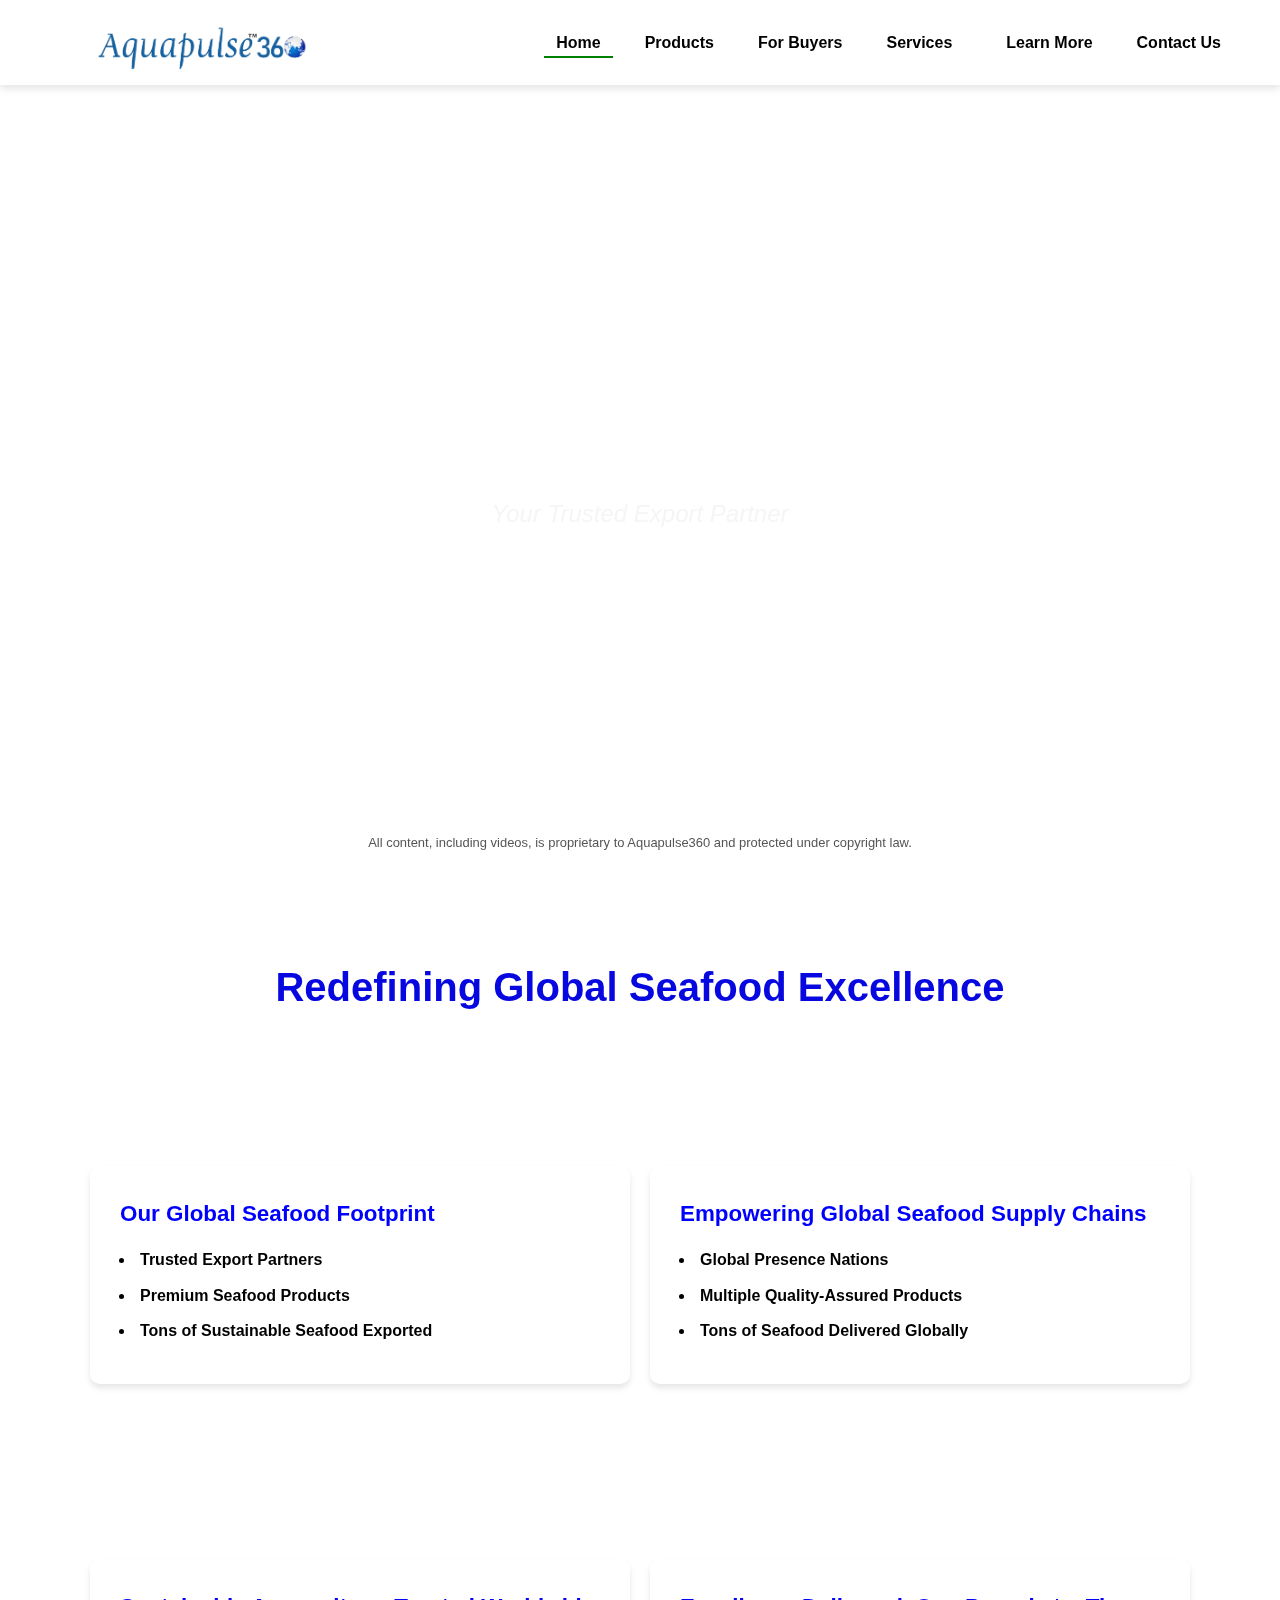
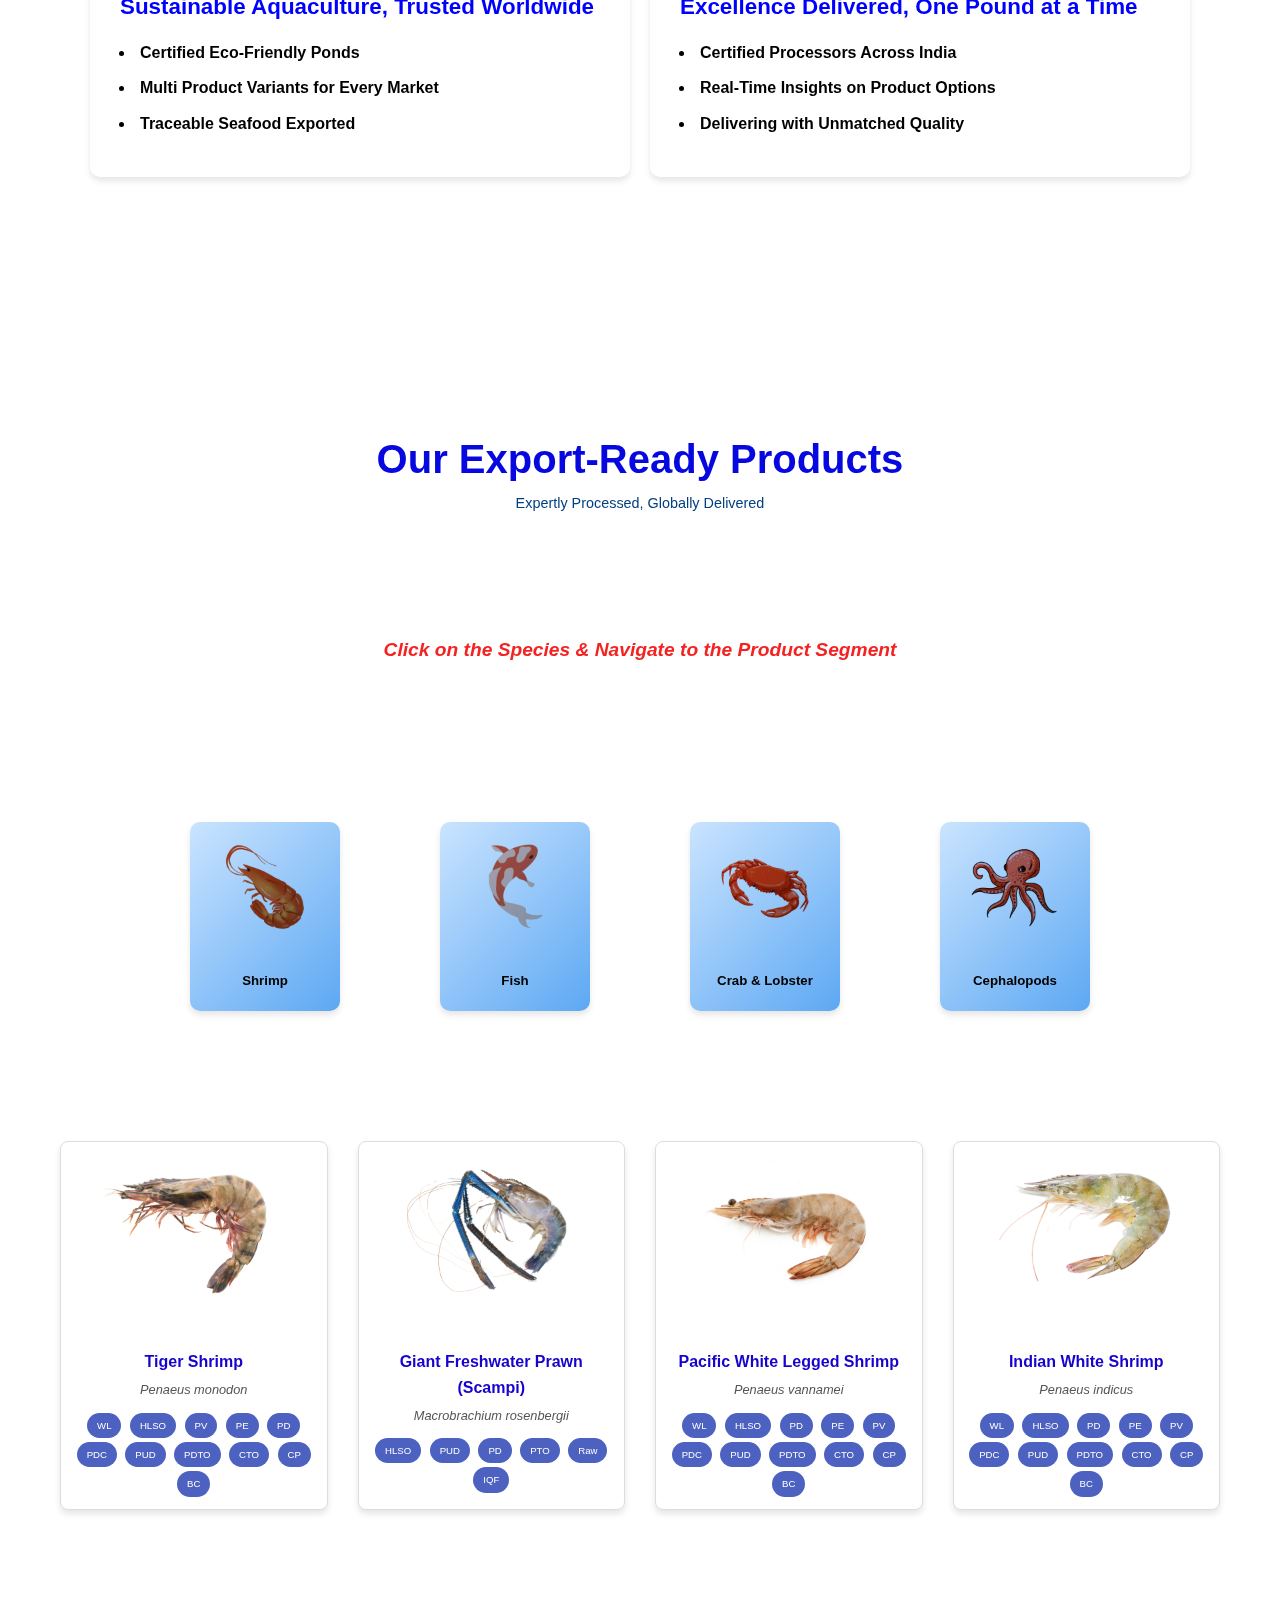
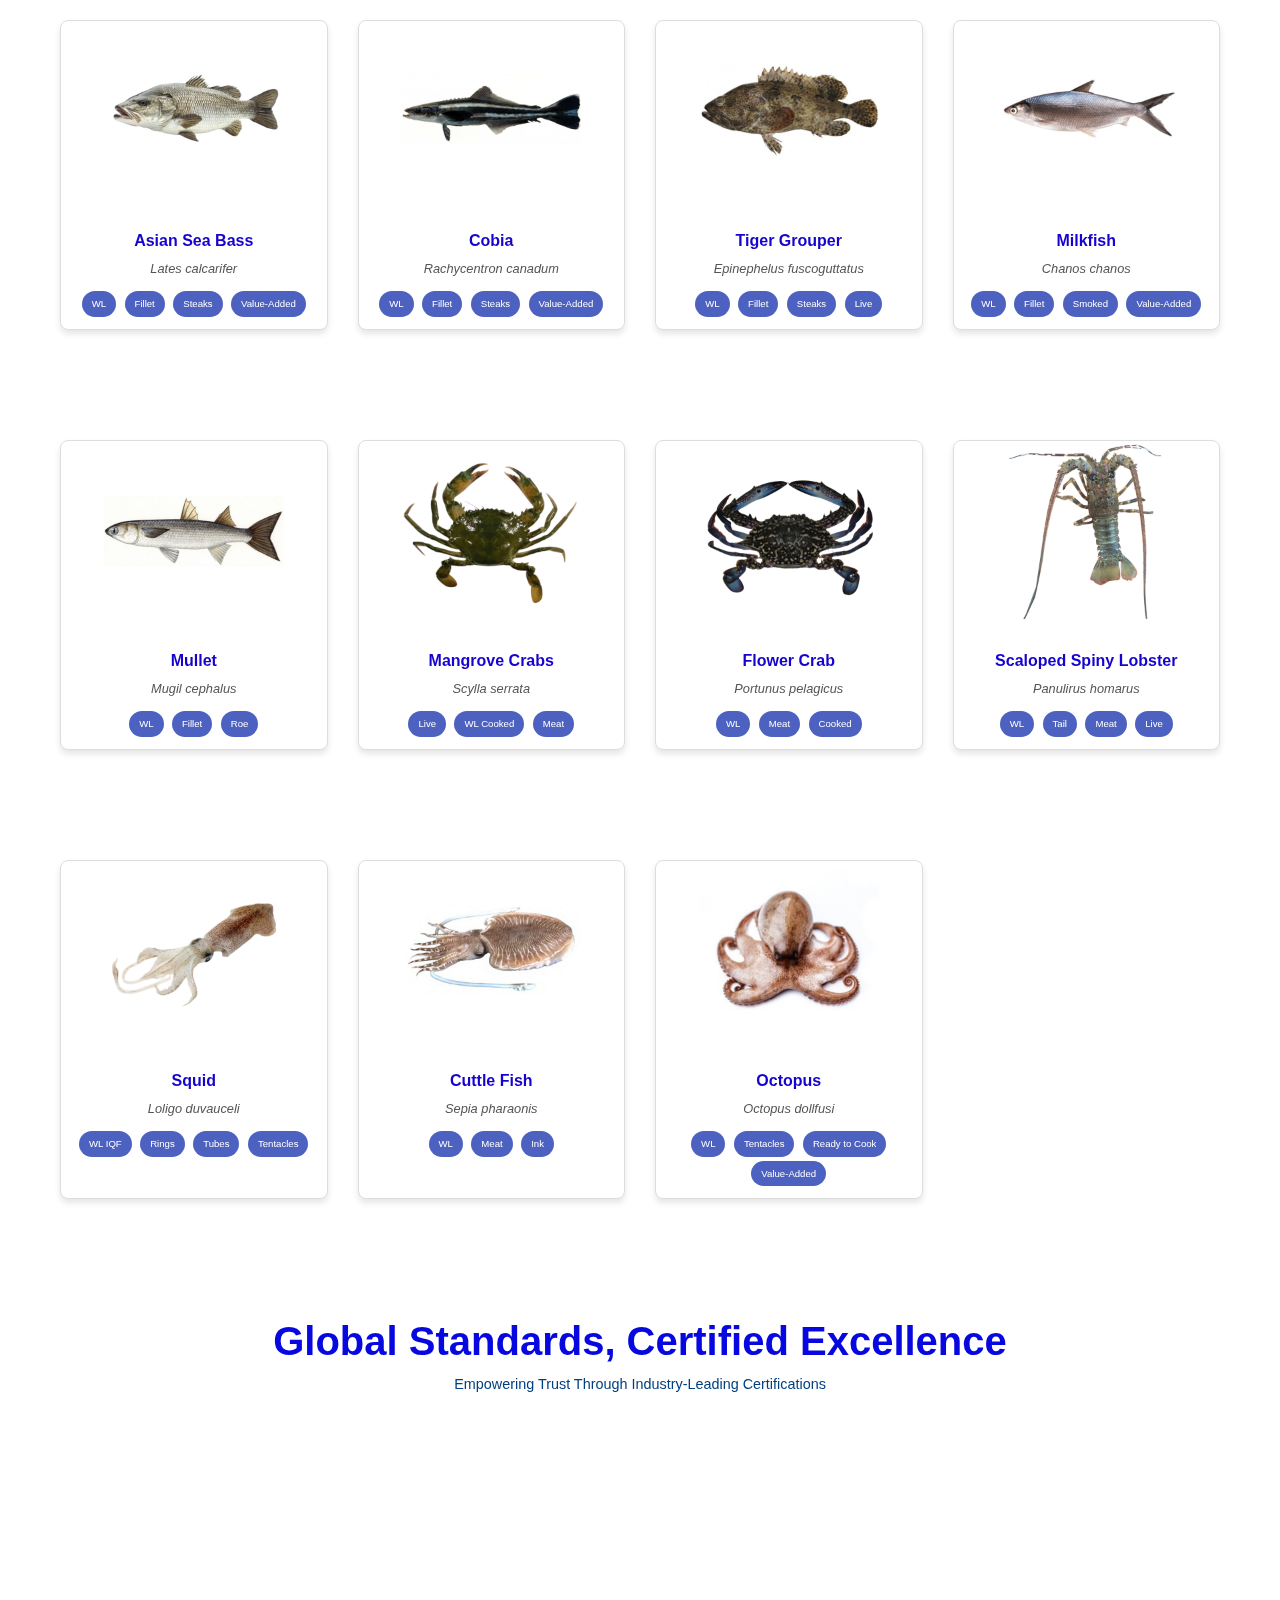
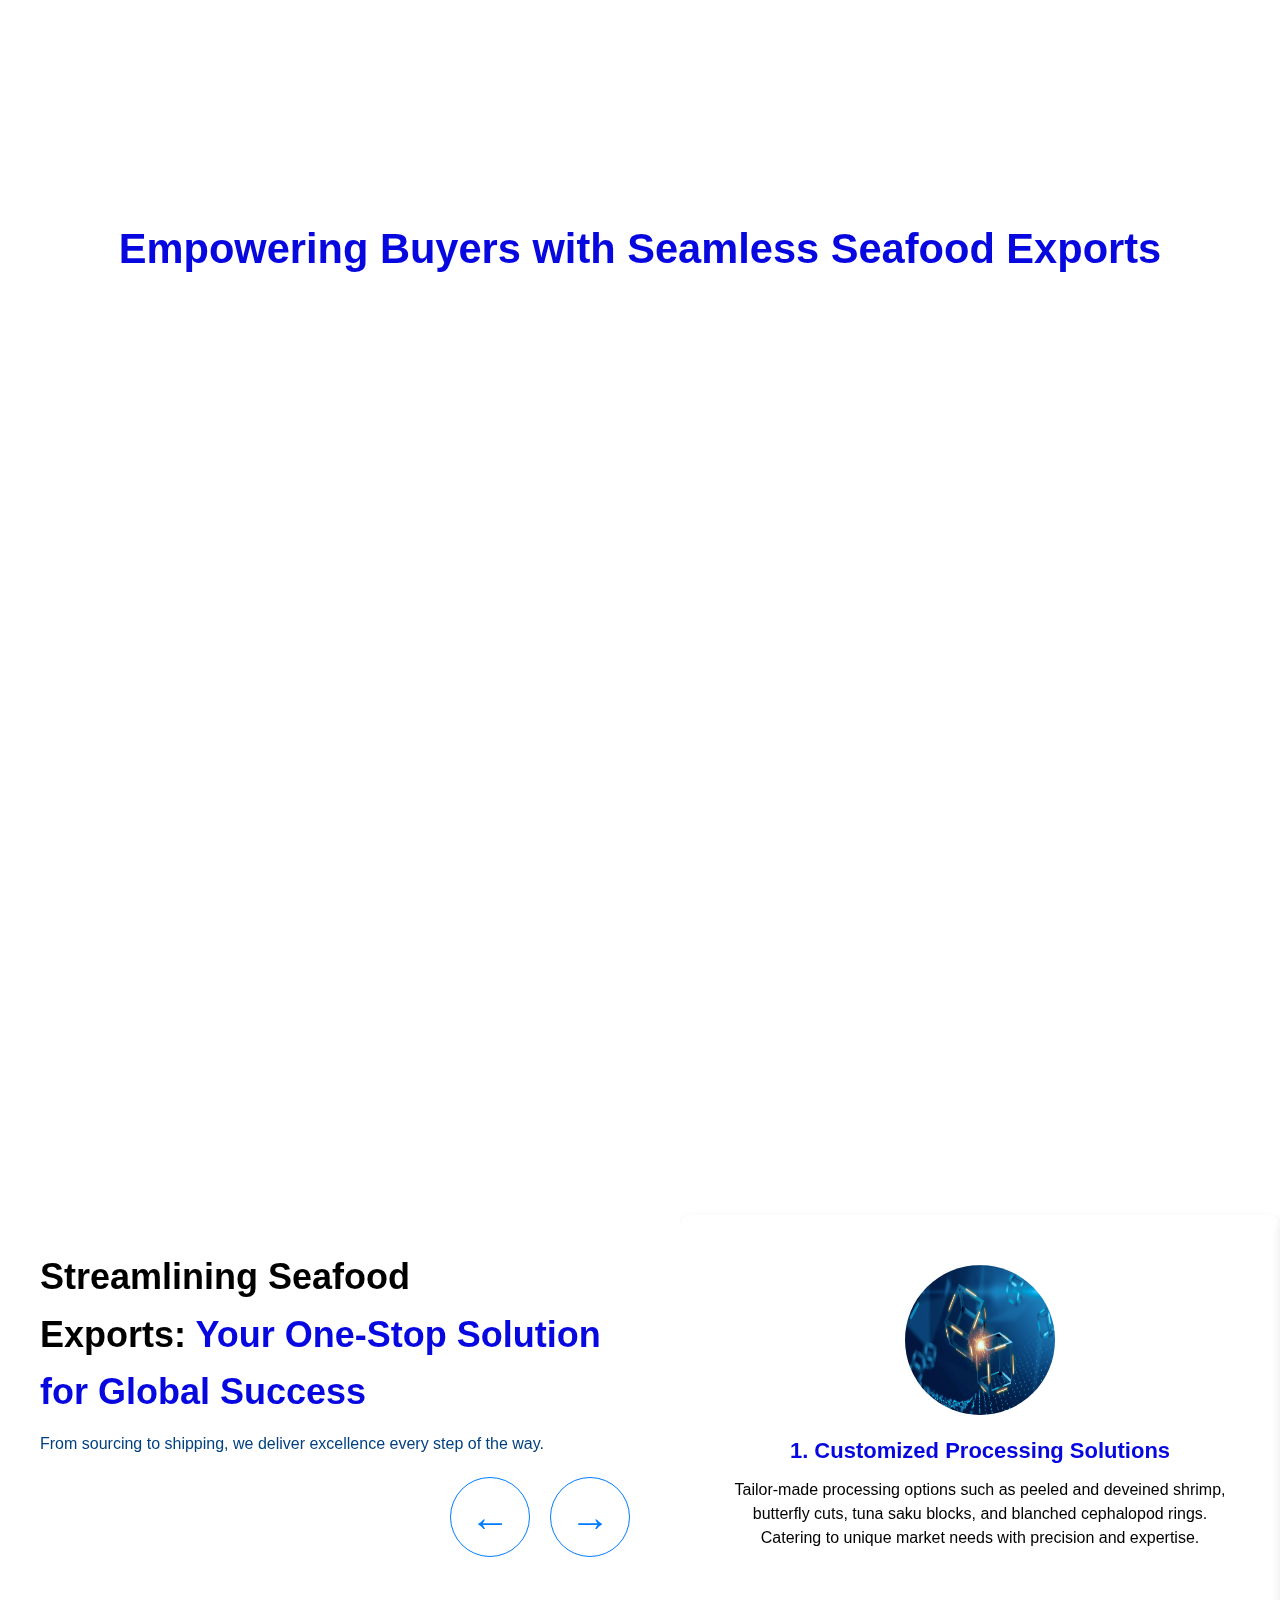
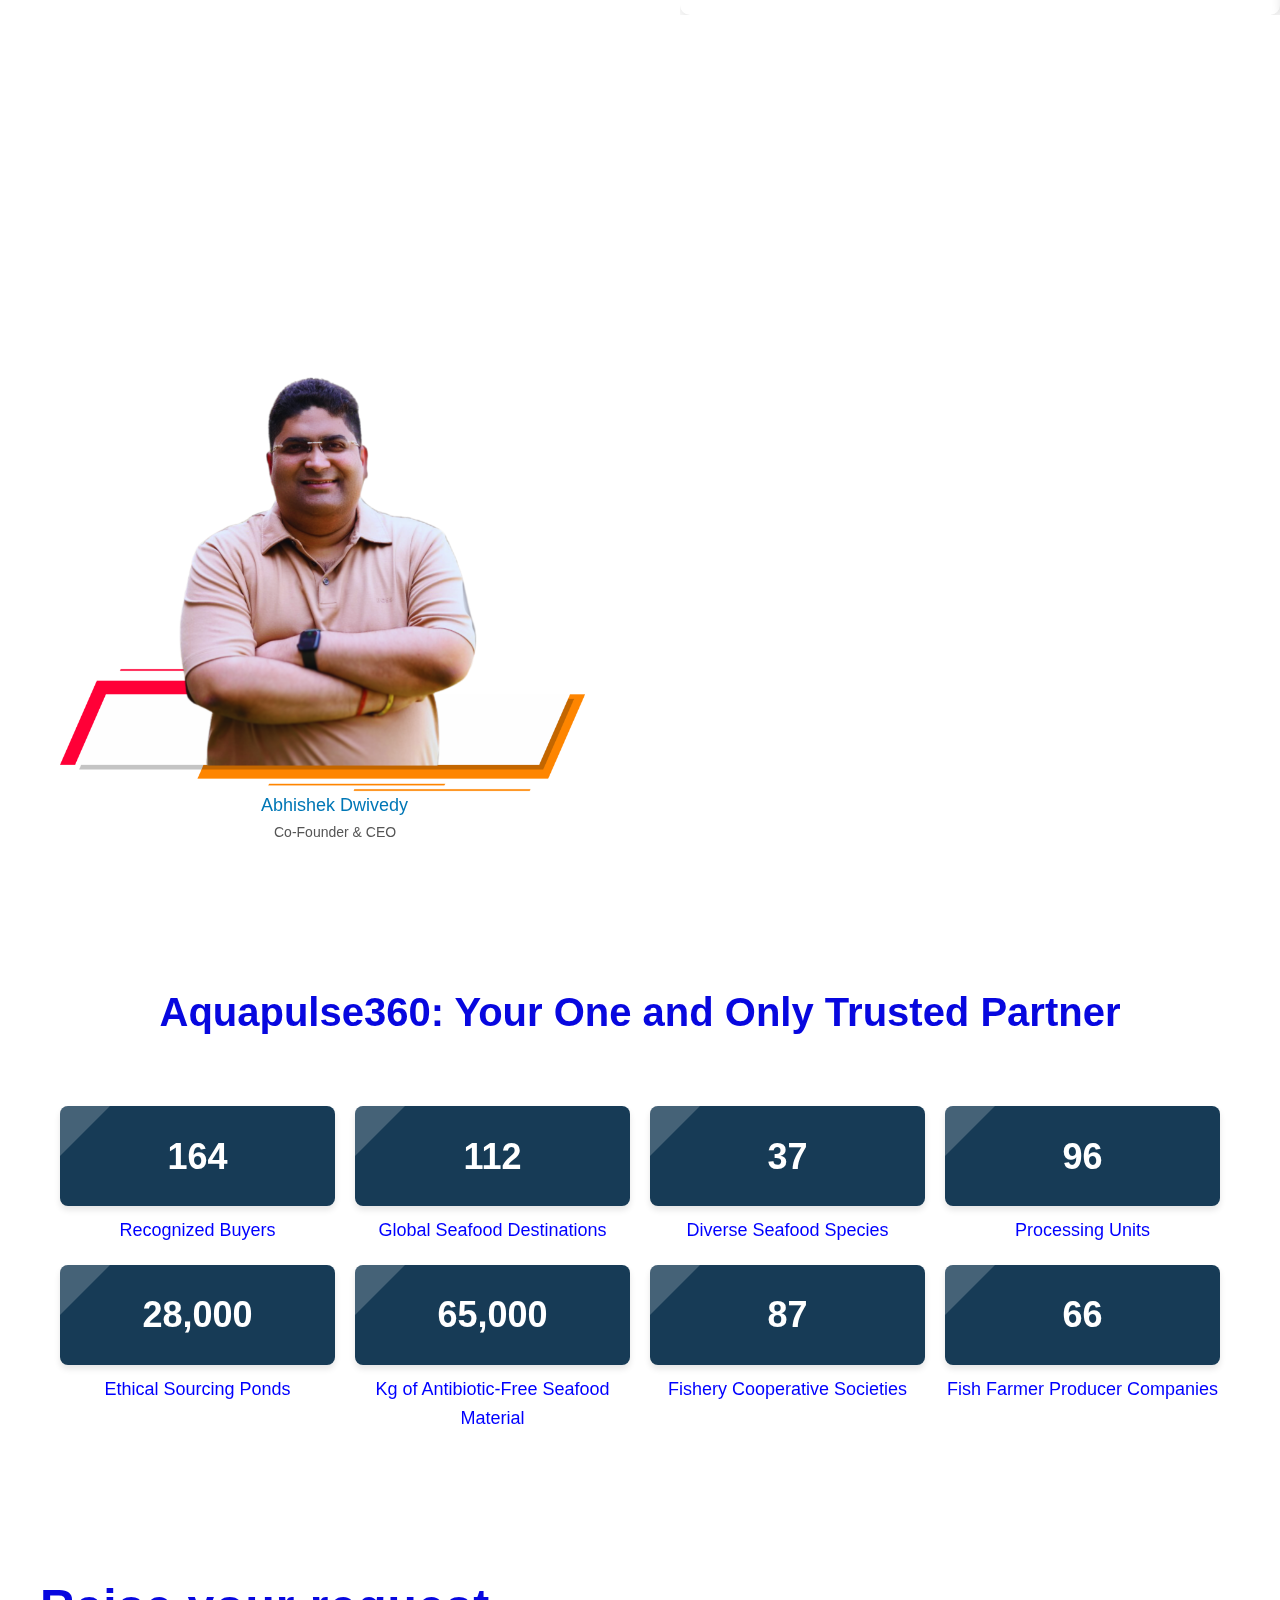
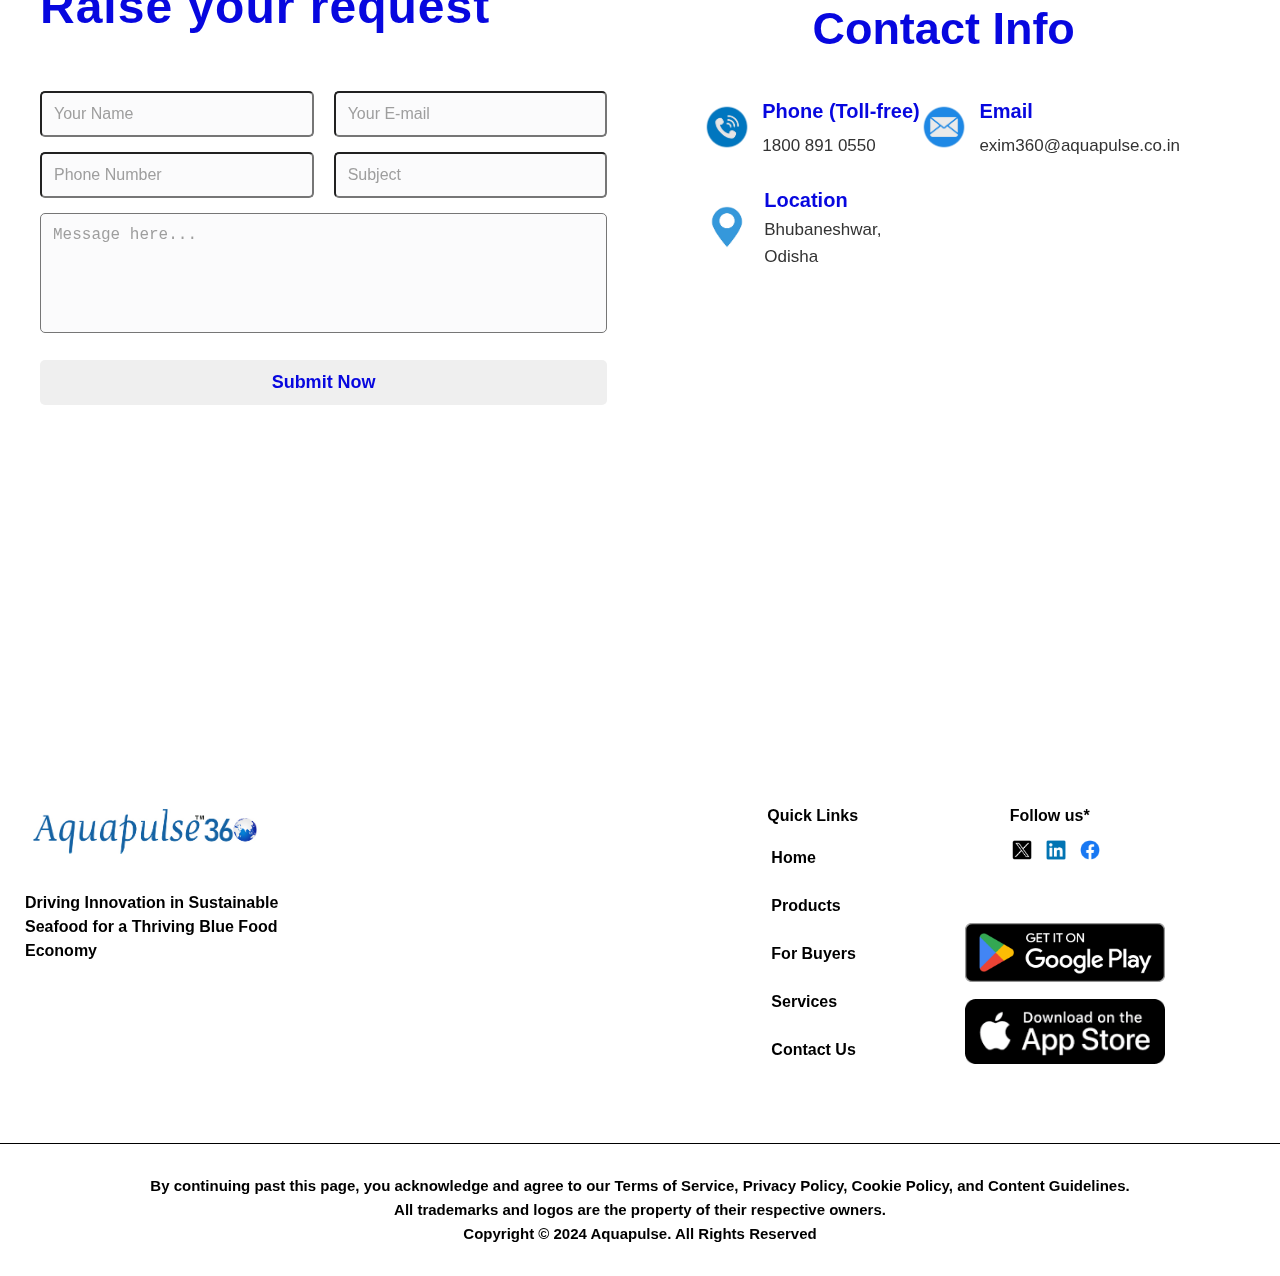
==== commit 6a55fc7e: "changes in css for  feature box and Abhishek's image" ====
--- a/index.html
+++ b/index.html
@@ -803,7 +803,7 @@
             <span class="icon"><img src="./Assets/mail.png" /></span>
             <div>
               <strong>Email</strong>
-              <p>contactus@aquapulse.co.in</p>
+              <p>exim360@aquapulse.co.in</p>
             </div>
           </div>
           <div class="info-item">
@@ -1096,7 +1096,7 @@
           // Send data to backend
           try {
             const response = await fetch(
-              "https://aquapulse-backend-1.onrender.com/send-email",
+              "https://aquapulse360-global-backend.onrender.com/send-email",
               {
                 method: "POST",
                 headers: {
--- a/style.css
+++ b/style.css
@@ -476,7 +476,7 @@
   align-items: center;
   flex-wrap: wrap;
   max-width: 1200px;
-  margin: 20px;
+  /* margin: 20px; */
   gap: 20px;
   width: 100%;
   margin: 0;
@@ -542,13 +542,17 @@
   min-height: 85vh;
   justify-content: center;
   margin-top: 70px;
-  margin-left: 70px;
+  /* margin-left: 70px; */
+  margin-left: auto;
+  margin-right: auto;
 }
 /* Responsive Design */
 @media (max-width: 768px) {
   .feature-box {
-    width: 75%;
-    margin-right: 120px;
+    /* width: 75%; */
+    /* margin-right: 120px; */
+    width: 90%;
+    margin: 0 auto;
   }
   .main-heading {
     font-size: 2.5em;
@@ -1117,7 +1121,7 @@
   justify-content: center;
   align-items: center;
   height: 100vh;
-  background-color: #f4f8fc;
+  background-color: white;
 }
 .containersssssss {
   display: flex;
@@ -1485,6 +1489,7 @@
 
   .main-info-item {
     grid-template-columns: 1fr; /* Stack the info items on small screens */
+    margin-left: 215px;
   }
 
   .info-item {
@@ -1513,6 +1518,12 @@
 }
 
 @media (max-width: 480px) {
+  .main-info-item {
+    /* grid-template-columns: 1fr;  */
+    /* margin-left: 215px; */
+    margin-left: 20px;
+  }
+
   .contact-form h1 {
     font-size: 28px;
     margin-top: 90px;
@@ -1553,9 +1564,12 @@
   background-color: white;
   align-items: center;
   justify-content: center;
-  margin: 50px;
-  gap: -10px;
-  margin-top: -20px;
+  /* margin: 50px; */
+  /* gap: -10px; */
+  /* margin-top: -20px; */
+  margin: 40px auto;
+  gap: 30px;  /* Positive gap for spacing */
+  padding: 20px;
 }
 
 .image-section {
@@ -1648,15 +1662,15 @@
 .name-boxeses {
   /* margin-top: 10px; */
   padding: 0px 21px;
-  border: 2px solid #0077b6;
+  /* border: 2px solid #0077b6; */
   display: inline-block;
   /* font-size: 20px; */
   /* font-weight: bold; */
   color: #0077b6;
   border-radius: 8px;
-  background-color: #f0f8ff;
+  /* background-color: #f0f8ff; */
   position: relative;
-  top: -64px;
+  top: -35px;
   left: 180px;
 }
 .nameesess {
@@ -1687,10 +1701,19 @@
  margin-top: 60px;
 }
 
-@media (max-width: 728px) {
+@media (max-width: 768px) {
   .aquapulse-container {
       flex-direction: column;
-  }
+      text-align: center;
+      gap: 40px;
+  }
+  .image-section img {
+    width: 80%;
+  }
+  .name-boxeses{
+    left:1px
+  }
+  
 }
 
 @media (max-width: 480px) {
@@ -1709,17 +1732,17 @@
 
   .name-boxeses {
     /* margin-top: 10px; */
-    padding: 0px 21px;
-    border: 2px solid #0077b6;
+    /* padding: 0px 21px; */
+    /* border: 2px solid #0077b6; */
     display: inline-block;
     /* font-size: 20px; */
     /* font-weight: bold; */
-    color: #0077b6;
+    /* color: #0077b6; */
     border-radius: 8px;
-    background-color: #f0f8ff;
+    /* background-color: #f0f8ff; */
     position: relative;
-    top: -40px;
-    left: 50px;
+    top: -20px;
+    left: 1px;
   }
   .nameesess {
     font-size: 18px;
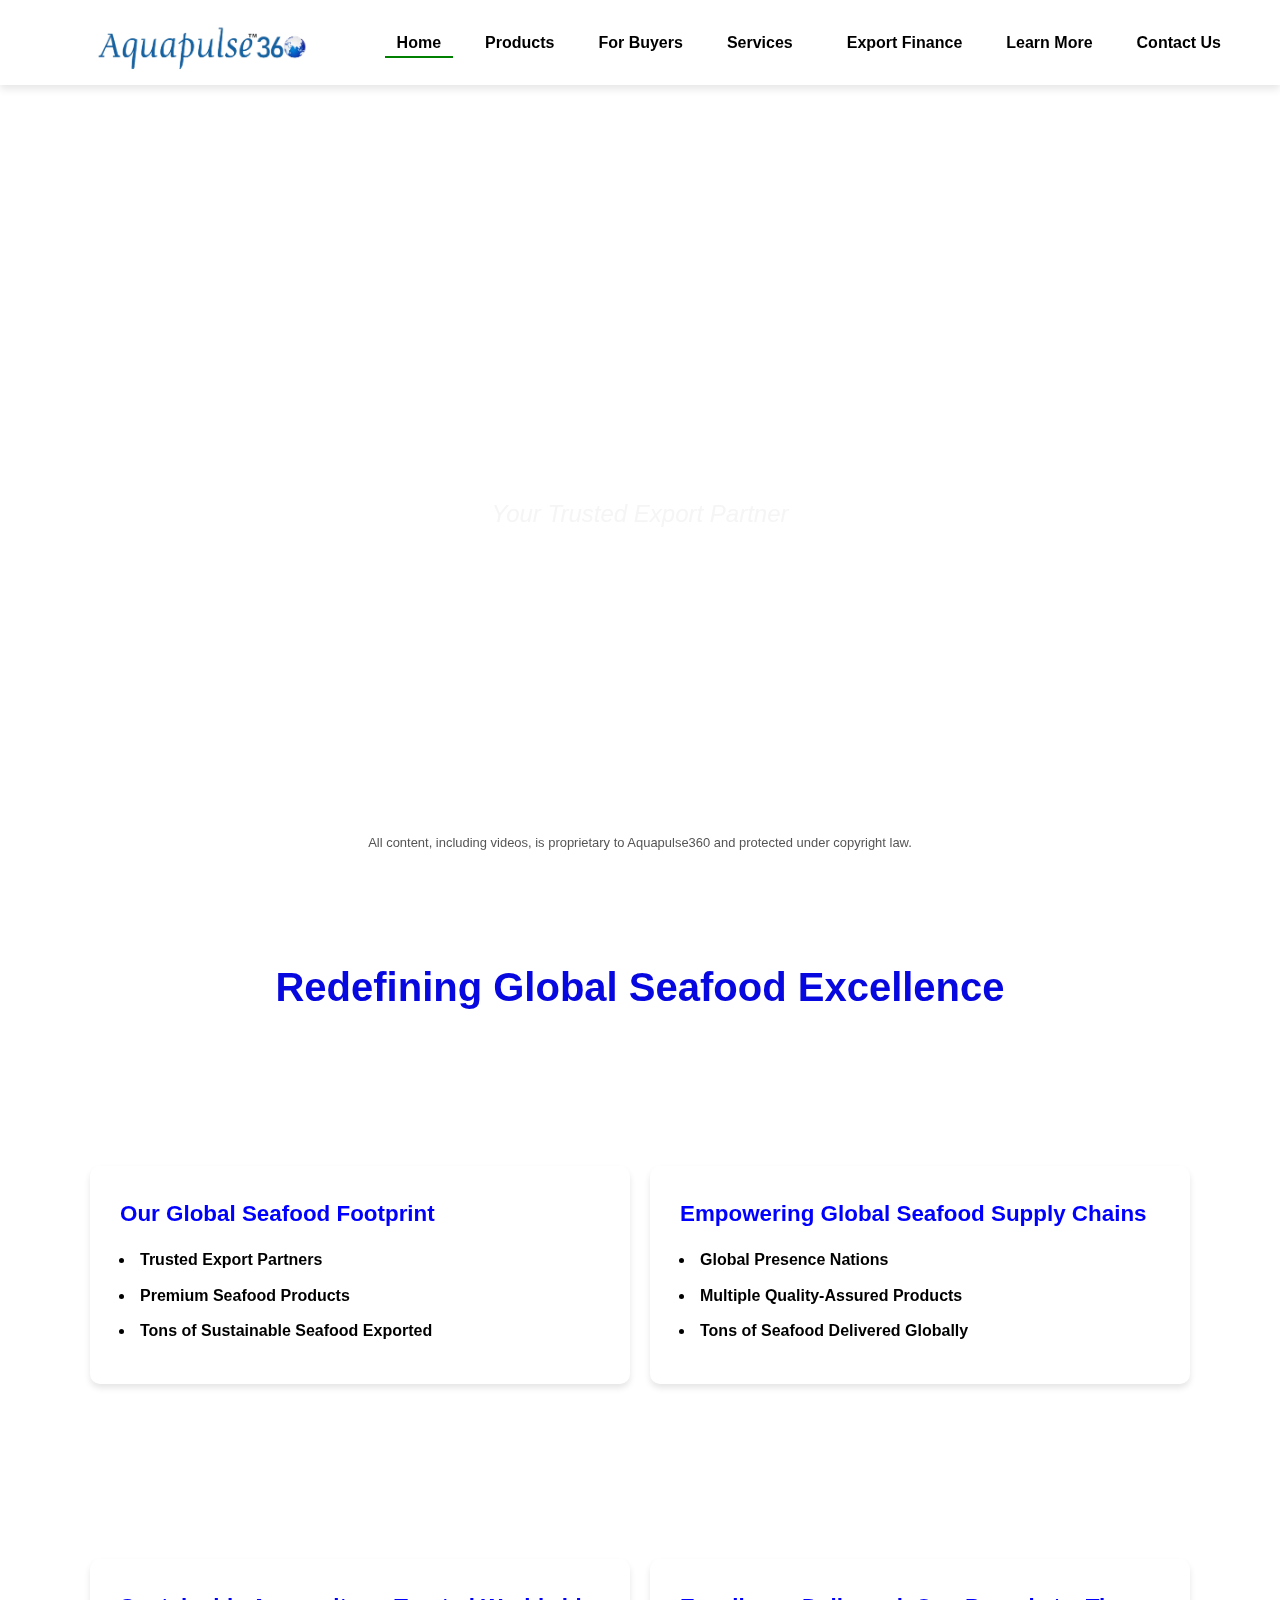
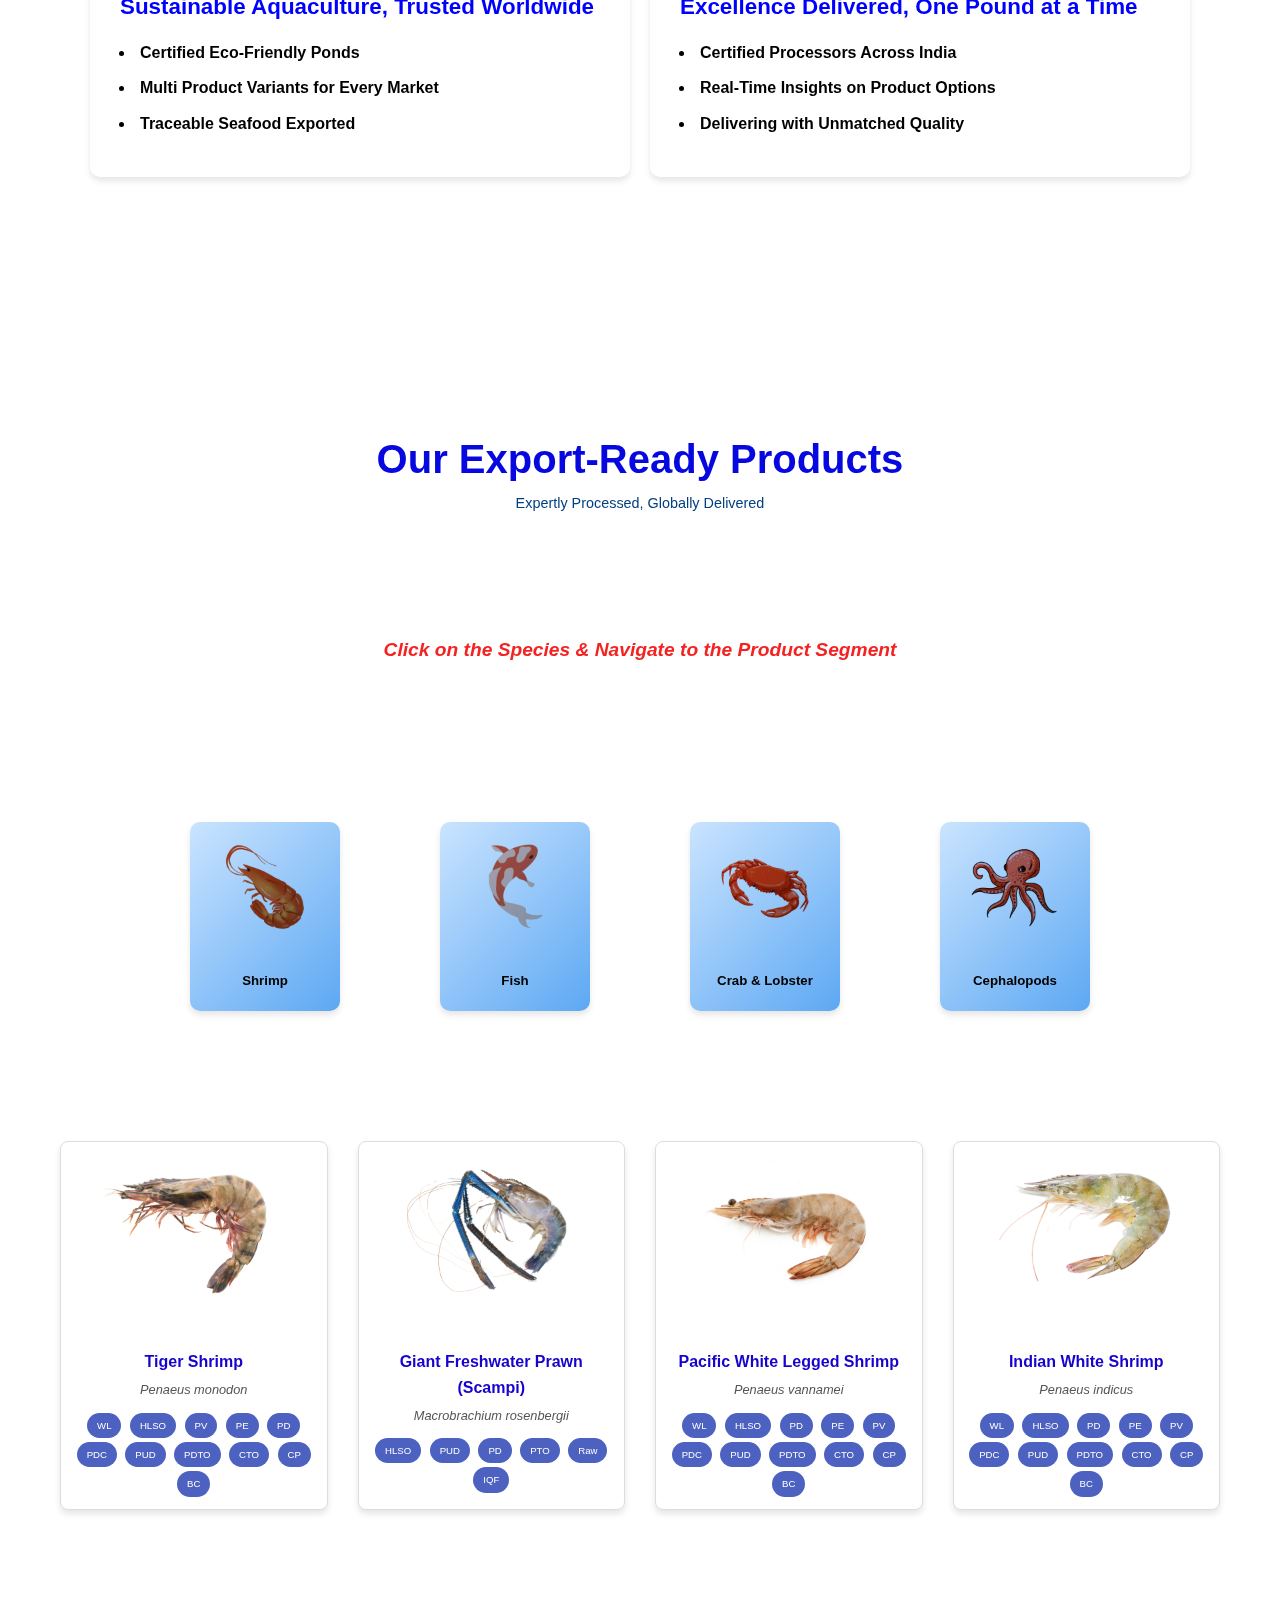
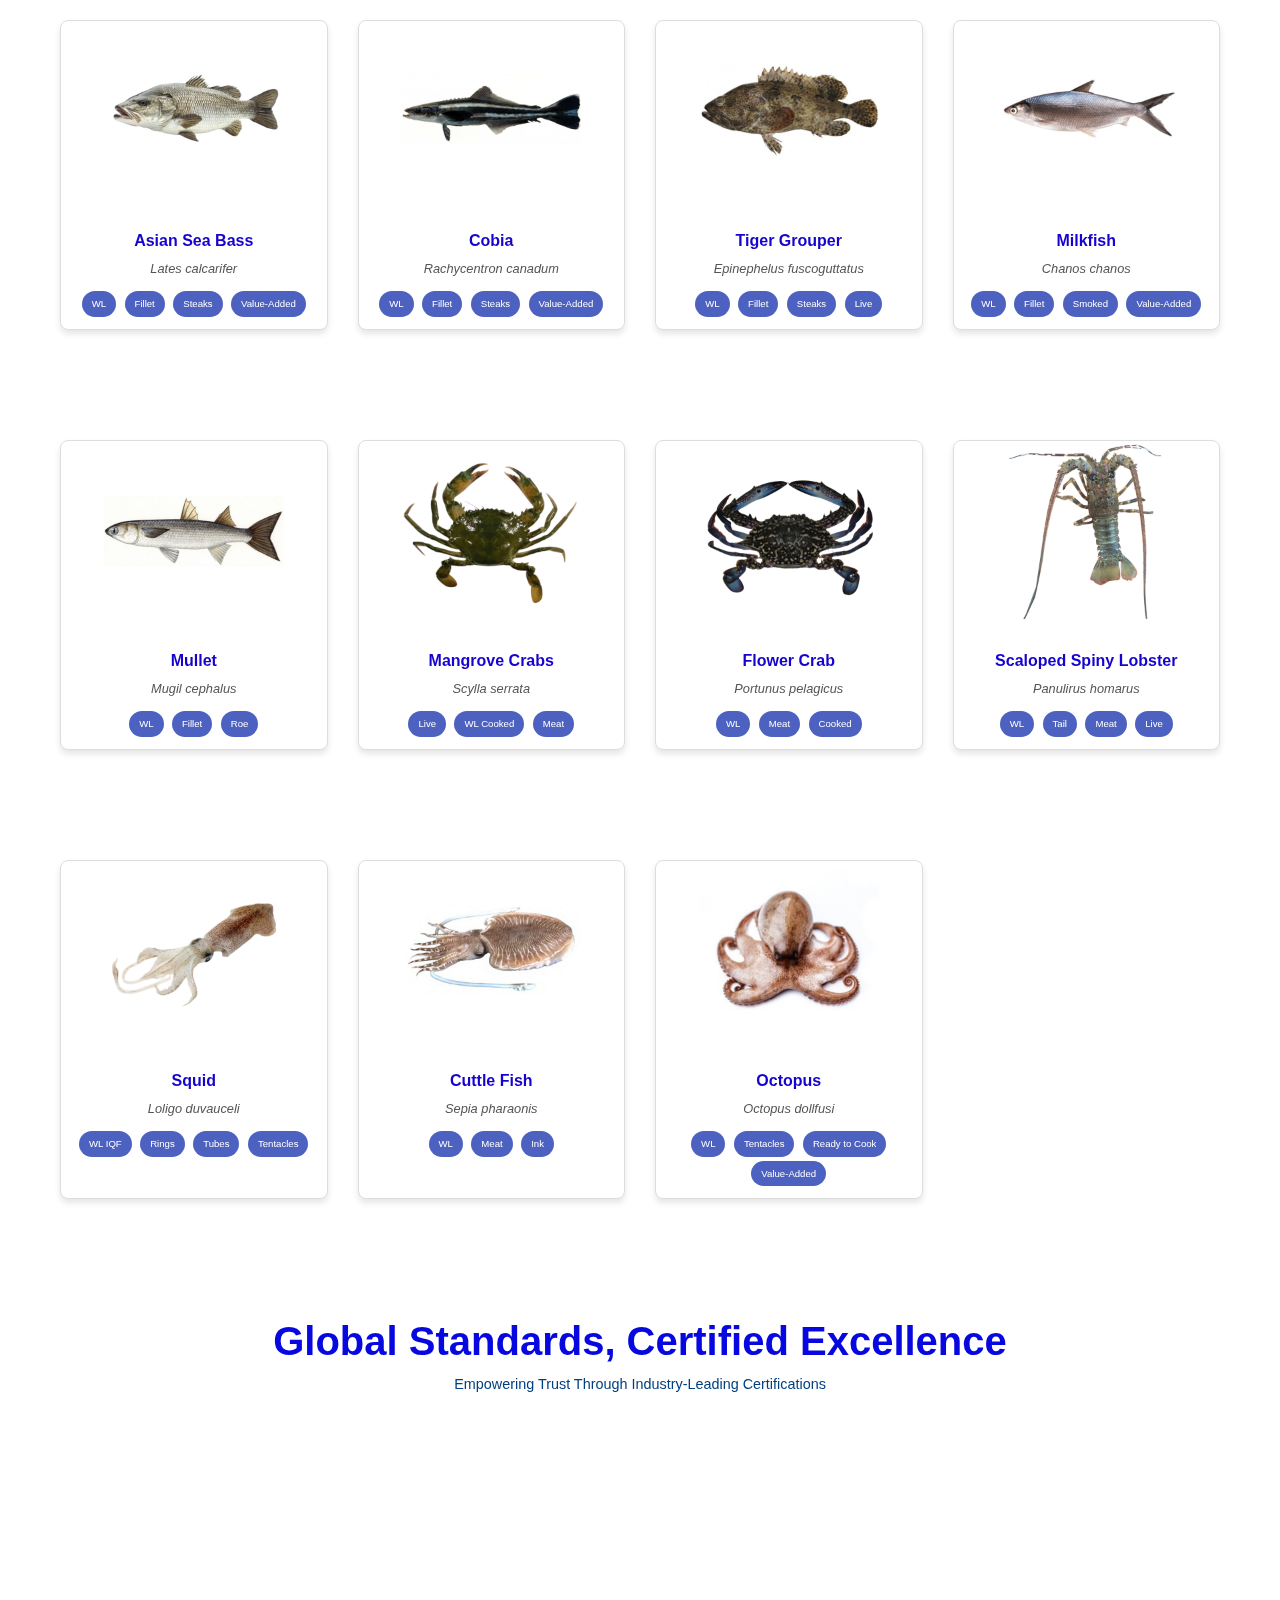
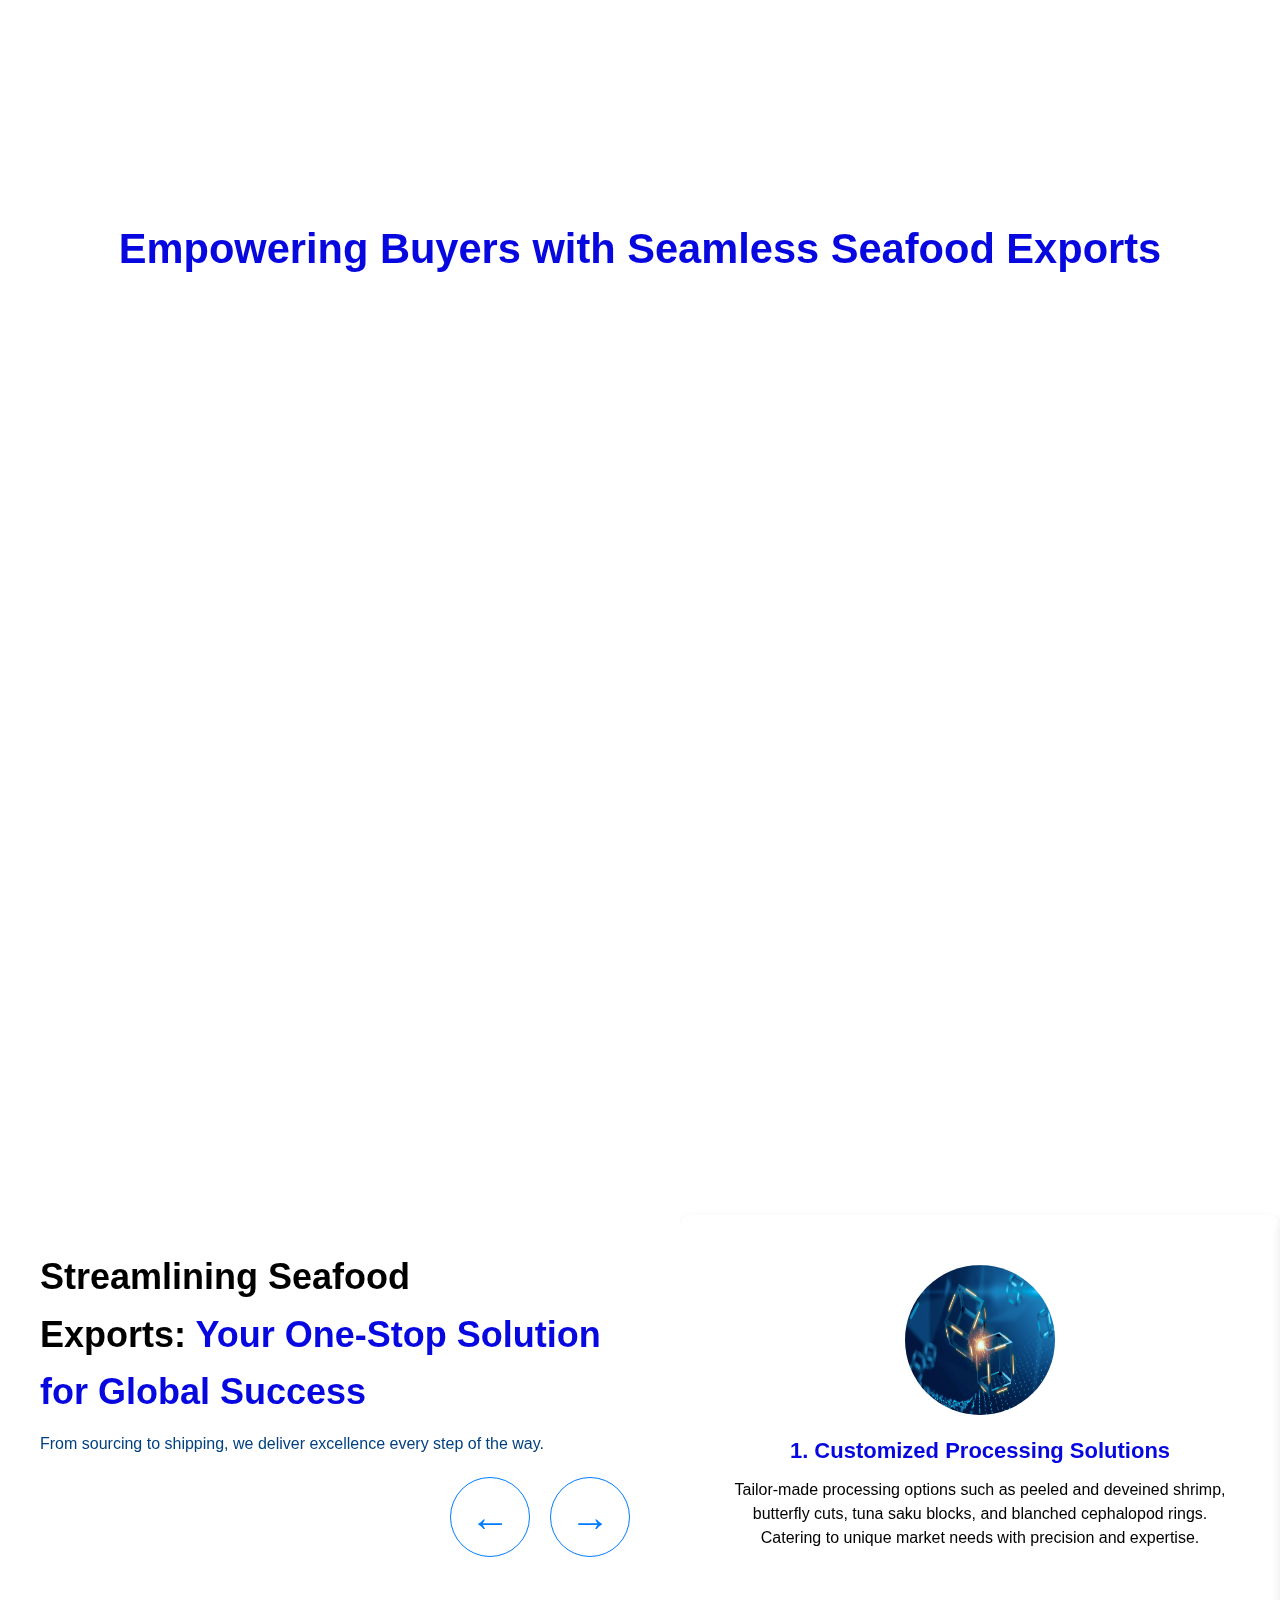
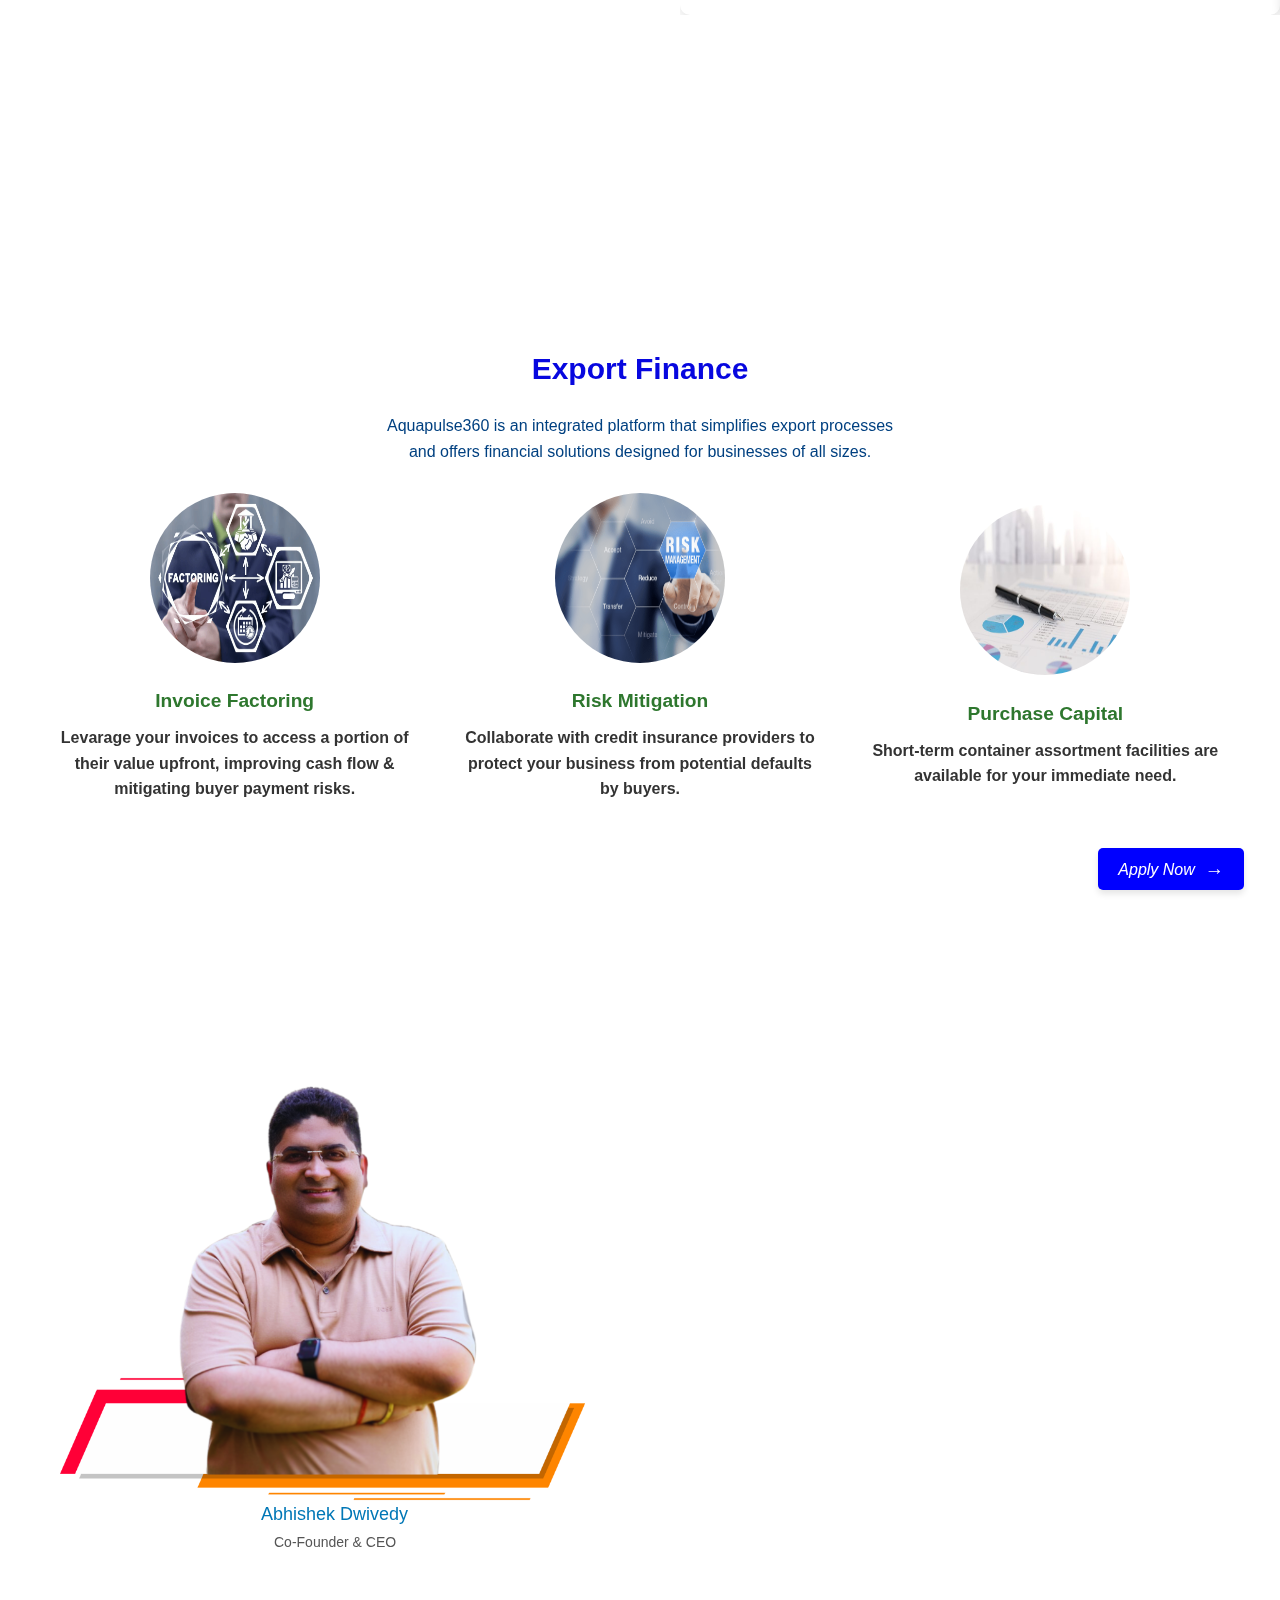
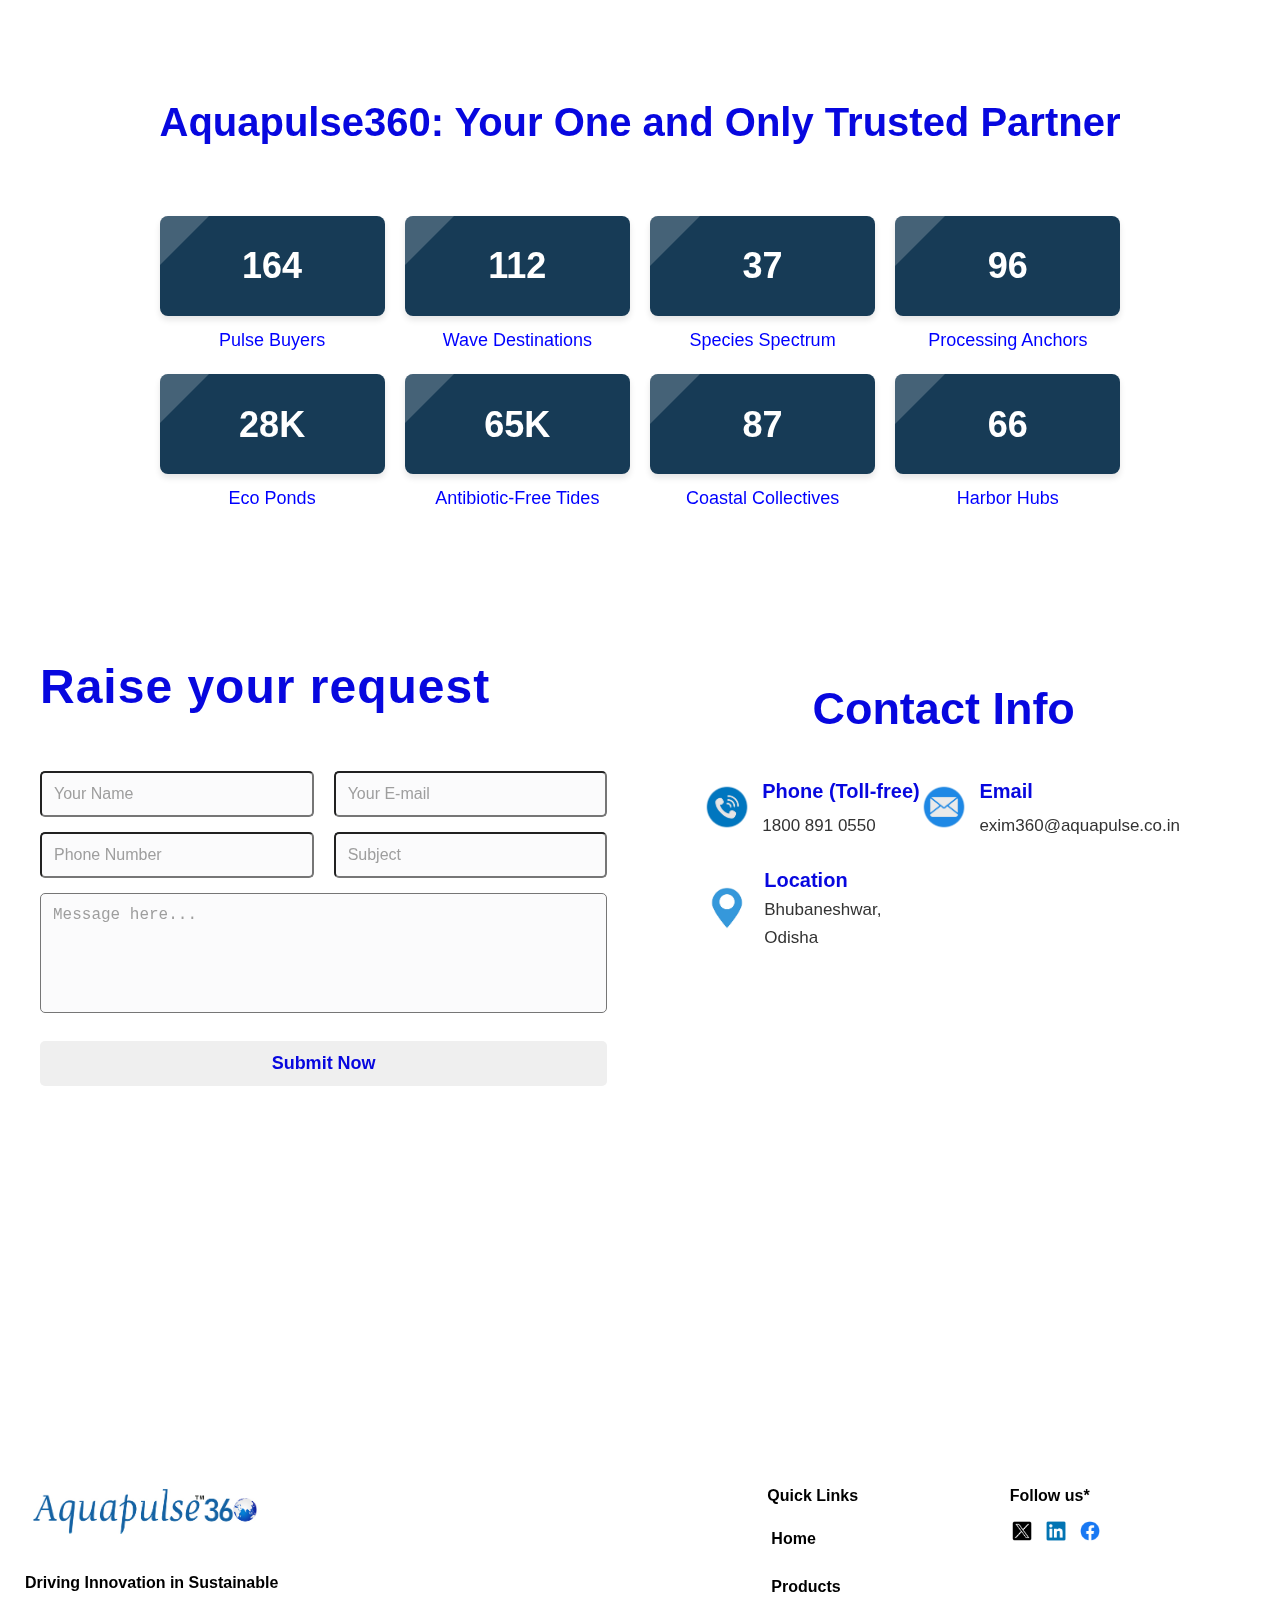
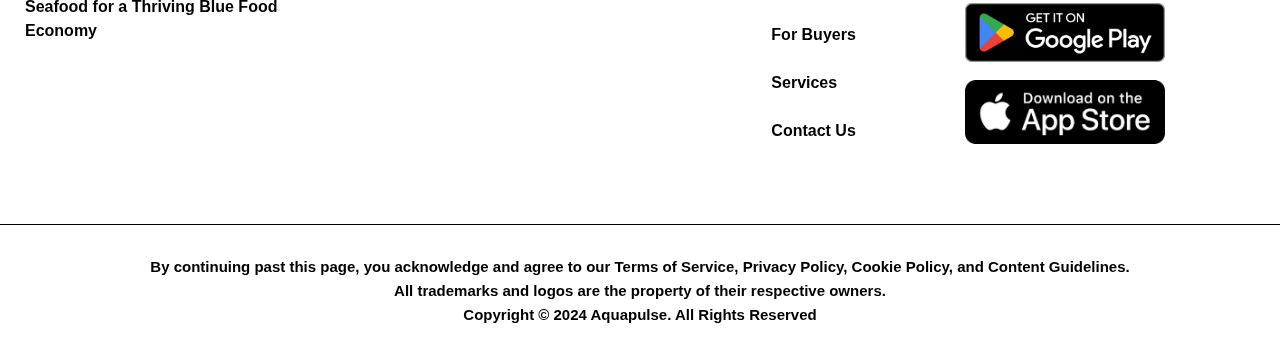
==== commit d2f112c7: "addition of Export Finance Section and changes of text in extra content" ====
--- a/index.html
+++ b/index.html
@@ -5,6 +5,7 @@
     <meta name="viewport" content="width=device-width, initial-scale=1.0" />
     <title>Global Seafood, Delivered with Precision</title>
     <link rel="stylesheet" href="style.css" />
+    <link rel="icon" href="./Assets/Aquapulse360_favicon-removebg-preview.png" type="image/png" />
     <link
       href="https://cdnjs.cloudflare.com/ajax/libs/font-awesome/6.0.0-beta3/css/all.min.css"
       rel="stylesheet"
@@ -33,8 +34,8 @@
           <li><a href="#export-header">Products</a></li>
           <li><a href="#bubble-container">For Buyers</a></li>
           <li><a href="#testimonial-container">Services</a></li>
+          <li><a href="#finance-container">Export Finance</a></li>
           <li><a href="#aquapulse-container">Learn More</a></li>
-          <!-- <li><a href="index.html">Recognitions</a></li> -->
           <li><a href="#contact-container">Contact Us</a></li>
           <li class="contact-infosss">
             <a href="mailto:contactus@aquapulse.co.in">
@@ -660,7 +661,62 @@
       </div>
     </div>
 
+    <!-- Export Finance -->
+    <div class="finance-container" id="finance-container">
+      <div class="finance-header">
+        <h1>Export Finance</h1>
+        <p>Aquapulse360 is an integrated platform that simplifies export processes<br>and offers financial solutions designed for businesses of all sizes.</p>
+      </div>
+    </div>
     
+      <div class="finance-section">
+        <div class="finance-item">
+          <div class="finance-bar">
+            <div class="finance-image-number">
+              <img src="./Assets/Invoice_Factoring.png" alt="Image 1">
+            </div>
+          </div>
+          <div class="finance-item-content">
+            <h3 class="feature-heading">Invoice Factoring</h3>
+            <p class="feature-paragraph">Levarage your invoices to access a portion of their value upfront, improving cash flow & mitigating buyer payment risks.</p>
+          </div>
+        </div>
+    
+        <div class="finance-item">
+          <div class="finance-bar">
+            <div class="finance-image-number">
+              <img src="./Assets/Risk_Mitigation.png" alt="Image 2">
+            </div>
+          </div>
+          <div class="finance-item-content">
+            <h3 class="feature-heading">Risk Mitigation</h3>
+            <p class="feature-paragraph">Collaborate with credit insurance providers to protect your business from potential defaults by buyers.</p>
+          </div>
+        </div>
+    
+        <div class="finance-item">
+          <div class="finance-bar">
+            <div class="finance-image-number">
+              <img src="./Assets/Purchase_capital.jpg" alt="Image 3">
+            </div>
+          </div>
+          <div class="finance-item-content">
+            <h3 class="feature-heading">Purchase Capital</h3>
+            <p class="feature-paragraph">Short-term container assortment facilities are available for your immediate need.</p>
+          </div>
+        </div>
+      </div>
+    
+      <div class="finance-footer">
+        <div class="finance-footer">
+          <div class="apply-now-button">
+            <button onclick="window.location.href='#contact-container';"><i>Apply Now</i><span class="arrow">→</span></button>
+          </div>
+        </div>
+    </div>
+    
+      
+
     <!-- Learn More Section -->
     <div class="aquapulse-container" id="aquapulse-container">
       <div class="image-section">
@@ -696,51 +752,51 @@
           <div class="cardeses">
             <div class="card-numbereses">164</div>
           </div>
-          <div class="card-titleeses">Recognized Buyers</div>
+          <div class="card-titleeses">Pulse Buyers</div>
         </div>
         <div>
           <div class="cardeses">
             <div class="card-numbereses">112</div>
           </div>
-          <div class="card-titleeses">Global Seafood Destinations</div>
+          <div class="card-titleeses">Wave Destinations</div>
         </div>
         <div>
           <div class="cardeses">
             <div class="card-numbereses">37</div>
           </div>
-          <div class="card-titleeses">Diverse Seafood Species</div>
+          <div class="card-titleeses">Species Spectrum</div>
         </div>
         <div>
           <div class="cardeses">
             <div class="card-numbereses">96</div>
           </div>
-          <div class="card-titleeses">Processing Units</div>
+          <div class="card-titleeses">Processing Anchors</div>
         </div>
         <div>
           <div class="cardeses">
-            <div class="card-numbereses">28,000</div>
-          </div>
-          <div class="card-titleeses">Ethical Sourcing Ponds</div>
+            <div class="card-numbereses">28K</div>
+          </div>
+          <div class="card-titleeses">Eco Ponds</div>
         </div>
         <div>
           <div class="cardeses">
-            <div class="card-numbereses">65,000</div>
+            <div class="card-numbereses">65K</div>
           </div>
           <div class="card-titleeses">
-            Kg of Antibiotic-Free Seafood Material
+            Antibiotic-Free Tides
           </div>
         </div>
         <div>
           <div class="cardeses">
             <div class="card-numbereses">87</div>
           </div>
-          <div class="card-titleeses">Fishery Cooperative Societies</div>
+          <div class="card-titleeses">Coastal Collectives</div>
         </div>
         <div>
           <div class="cardeses">
             <div class="card-numbereses">66</div>
           </div>
-          <div class="card-titleeses">Fish Farmer Producer Companies</div>
+          <div class="card-titleeses">Harbor Hubs</div>
         </div>
       </div>
     </div>
--- a/style.css
+++ b/style.css
@@ -2073,3 +2073,175 @@
     grid-template-columns: 1fr;
   }
 }
+
+/* Export Finance */
+.finance-container {
+  display: flex;
+  flex-direction: column;
+}
+
+.finance-header {
+  background: white;
+  color: rgb(7, 7, 223);
+  text-align: center;
+  padding: 3rem 1rem;
+}
+
+.finance-header h1 {
+  font-size: 30px;
+  /* margin: 0; */
+  margin-top: 45px;
+}
+
+.finance-header p {
+  font-size: 1rem;
+  /* margin: 1rem 0 0; */
+  color: #004080;
+  margin-top: 20px;
+}
+
+.finance-section {
+  display: flex;
+  justify-content: space-around;
+  align-items: center;
+  padding: 2rem;
+  background-color: white;
+  margin-top: -52px;
+}
+
+.finance-item {
+  text-align: center;
+  width: 30%;
+}
+
+.finance-bar {
+  display: flex;
+  justify-content: center;
+  align-items: center;
+  margin-bottom: 1rem;
+}
+
+.finance-image-number img {
+  width: 170px;
+  height: 170px;
+  border-radius: 50%;
+}
+
+.finance-item-content h3 {
+  font-size: 1.2rem;
+  margin: 0 0 0.5rem;
+  color: #2e772e;
+  text-align: center;
+}
+
+.finance-item-content p {
+  margin: 0;
+  font-size: 1rem;
+  color: #333;
+}
+
+.feature-heading {
+  font-weight: bold;
+  color: #2c7a2c;
+}
+
+.feature-paragraph {
+  color: black;
+  font-size: 18px;
+  font-weight: bold;
+}
+.finance-footer {
+  /* background: linear-gradient(to right, #4f92e0, #61c3d0); */
+  color: white;
+  text-align: center;
+  padding: 2rem 1rem;
+  position: relative;
+}
+
+.finance-item:hover {
+  transform: scale(1.05);
+  transition: transform 0.3s ease;
+}
+
+.apply-now-button {
+  position: absolute;
+  bottom: 40px;
+  right: 20px;
+}
+
+.apply-now-button button {
+  background-color: blue;
+  color: white;
+  padding: 10px 20px;
+  border: none;
+  border-radius: 5px;
+  font-size: 1rem;
+  cursor: pointer;
+  box-shadow: 0 4px 6px rgba(0, 0, 0, 0.1);
+}
+
+.apply-now-button button:hover {
+  background-color: #218838;
+}
+.apply-now-button .arrow {
+  font-size: 1.2rem;
+  margin-left: 10px;
+}
+@media (max-width: 480px) {
+  .finance-container {
+    padding: 1rem;
+  }
+
+  .finance-header h1 {
+    font-size: 24px;
+    margin-top: 30px;
+  }
+
+  .finance-header p {
+    font-size: 0.9rem;
+    margin-top: 15px;
+  }
+
+  .finance-section {
+    flex-direction: column;
+    padding: 1.5rem 1rem;
+    margin-top: 0;
+  }
+
+  .finance-item {
+    width: 100%;
+    margin-bottom: 1.5rem;
+  }
+
+  .finance-bar {
+    flex-direction: column;
+  }
+
+  .finance-image-number img {
+    width: 120px;
+    height: 120px;
+  }
+
+  .finance-item-content h3 {
+    font-size: 1rem;
+  }
+
+  .finance-item-content p {
+    font-size: 0.9rem;
+  }
+
+  .feature-paragraph {
+    font-size: 0.9rem;
+  }
+
+  .apply-now-button {
+    position: static;
+    margin: 1rem auto;
+    text-align: center;
+  }
+
+  .apply-now-button button {
+    padding: 8px 16px;
+    font-size: 0.9rem;
+  }
+}
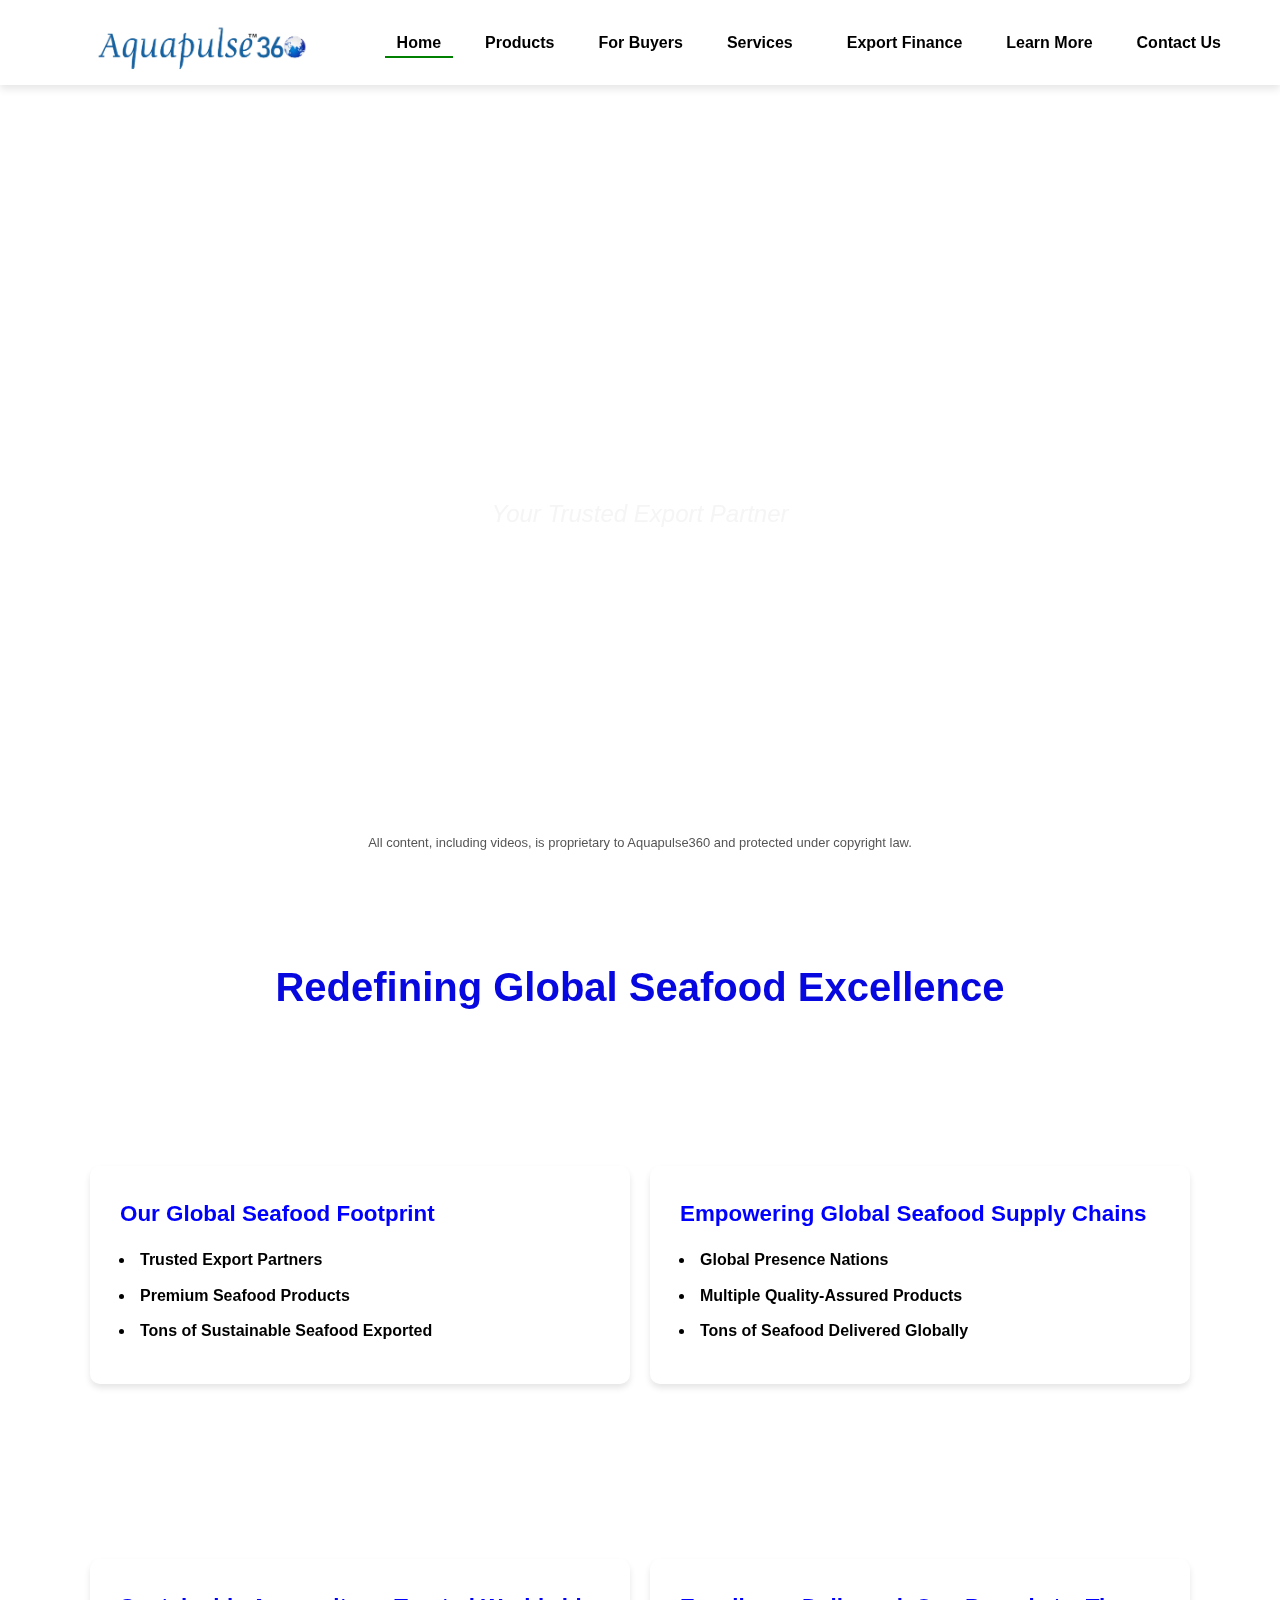
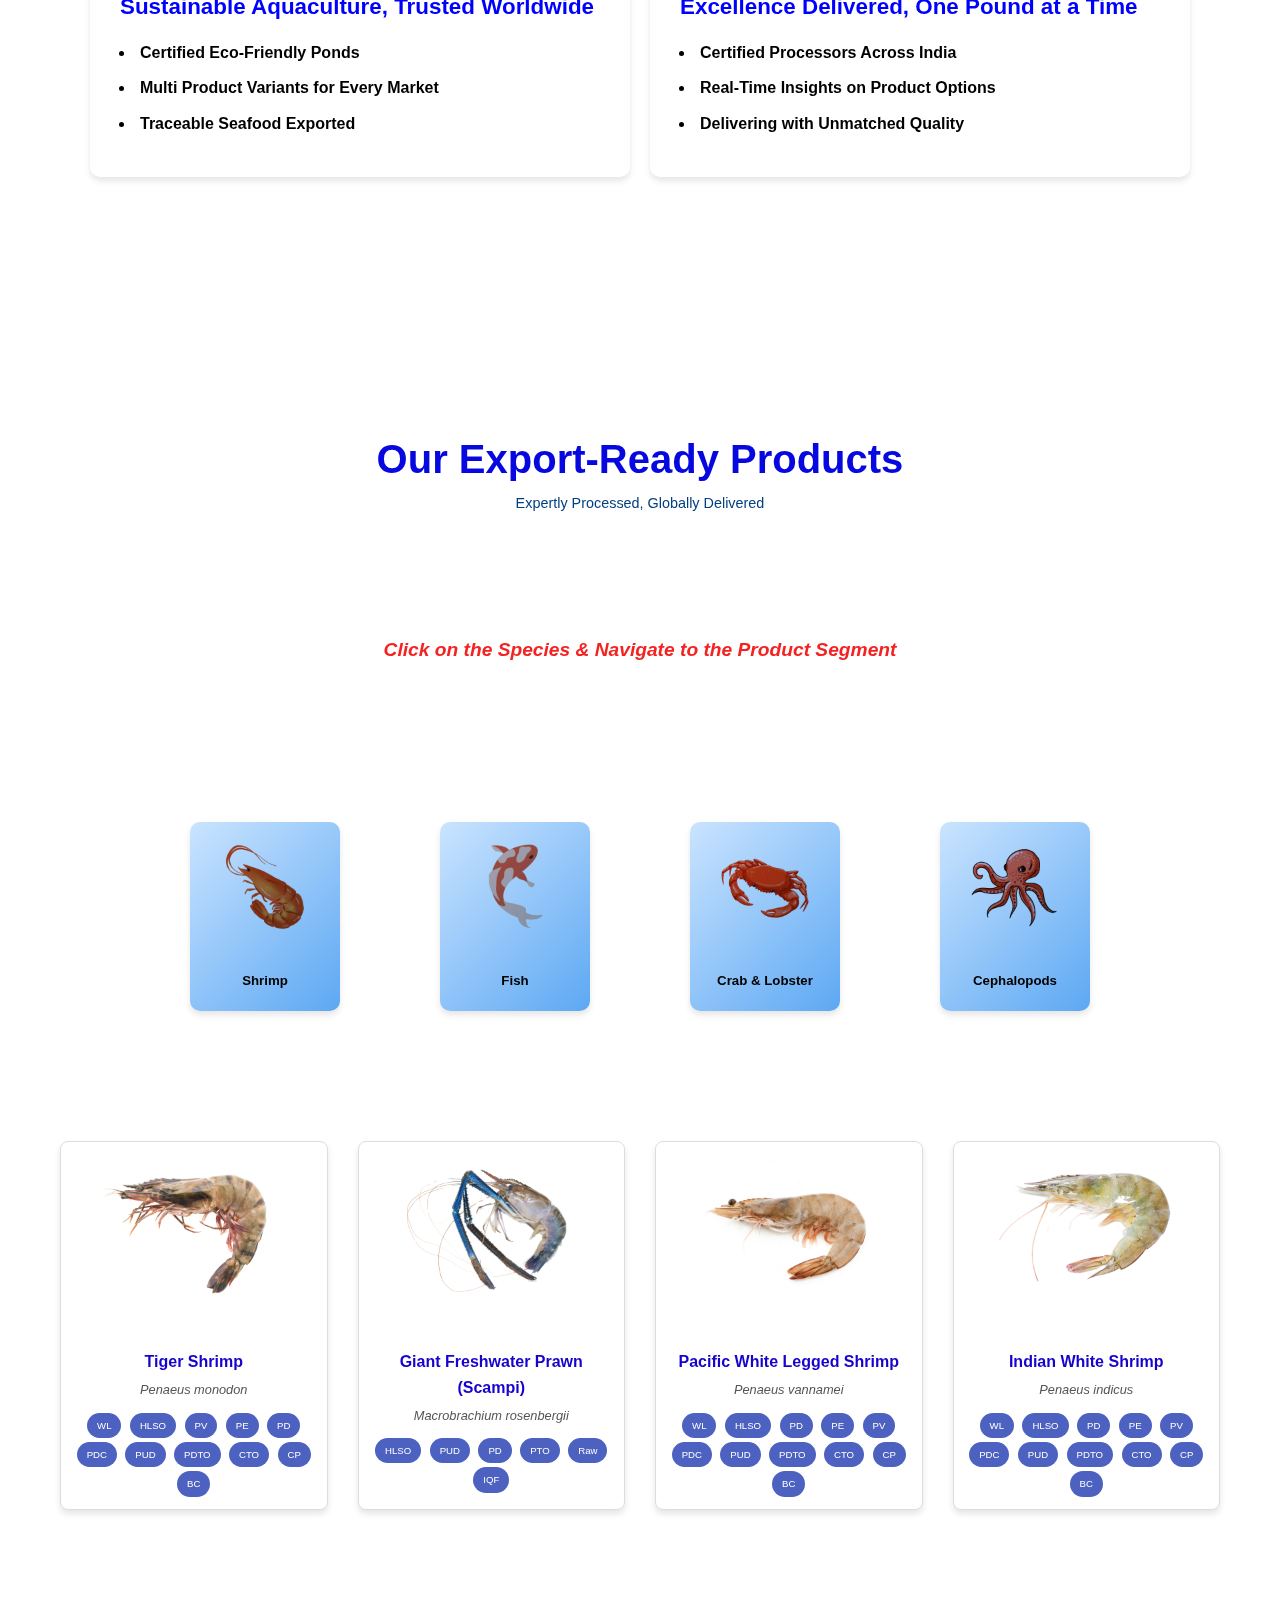
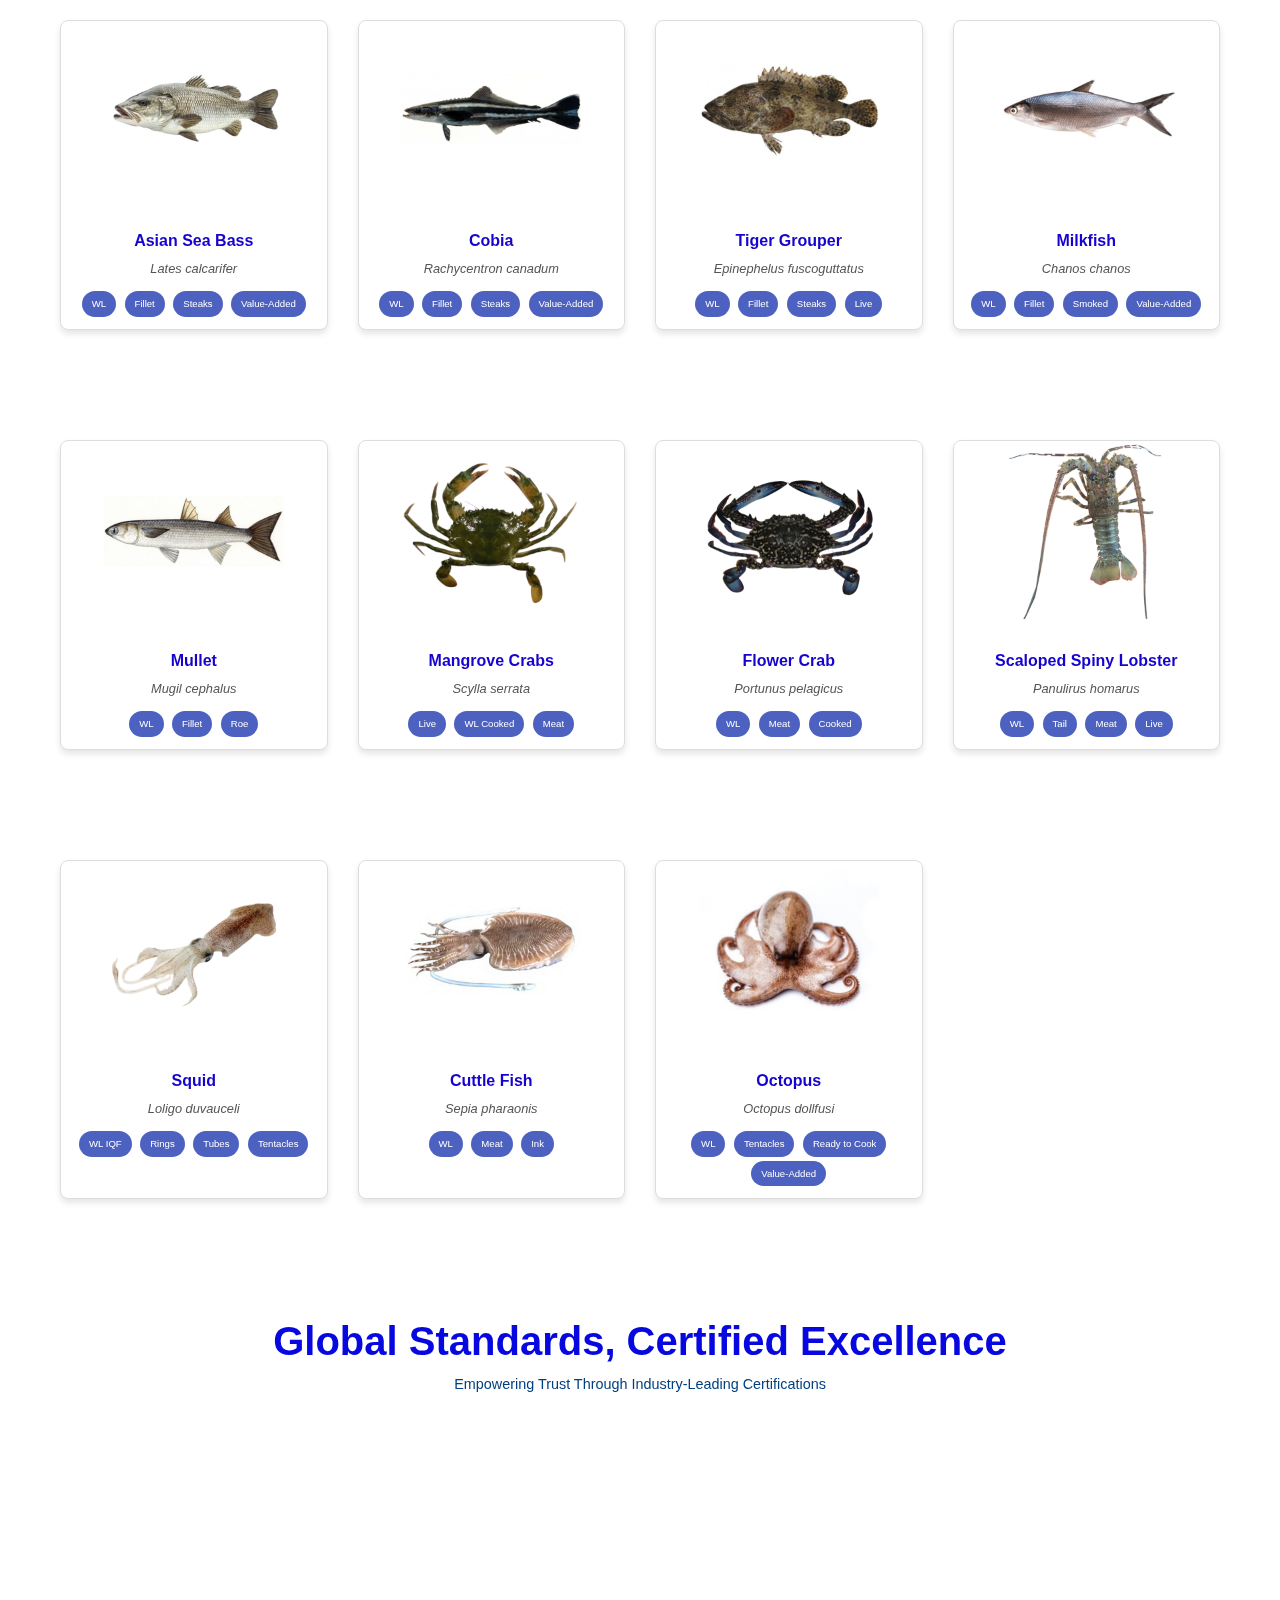
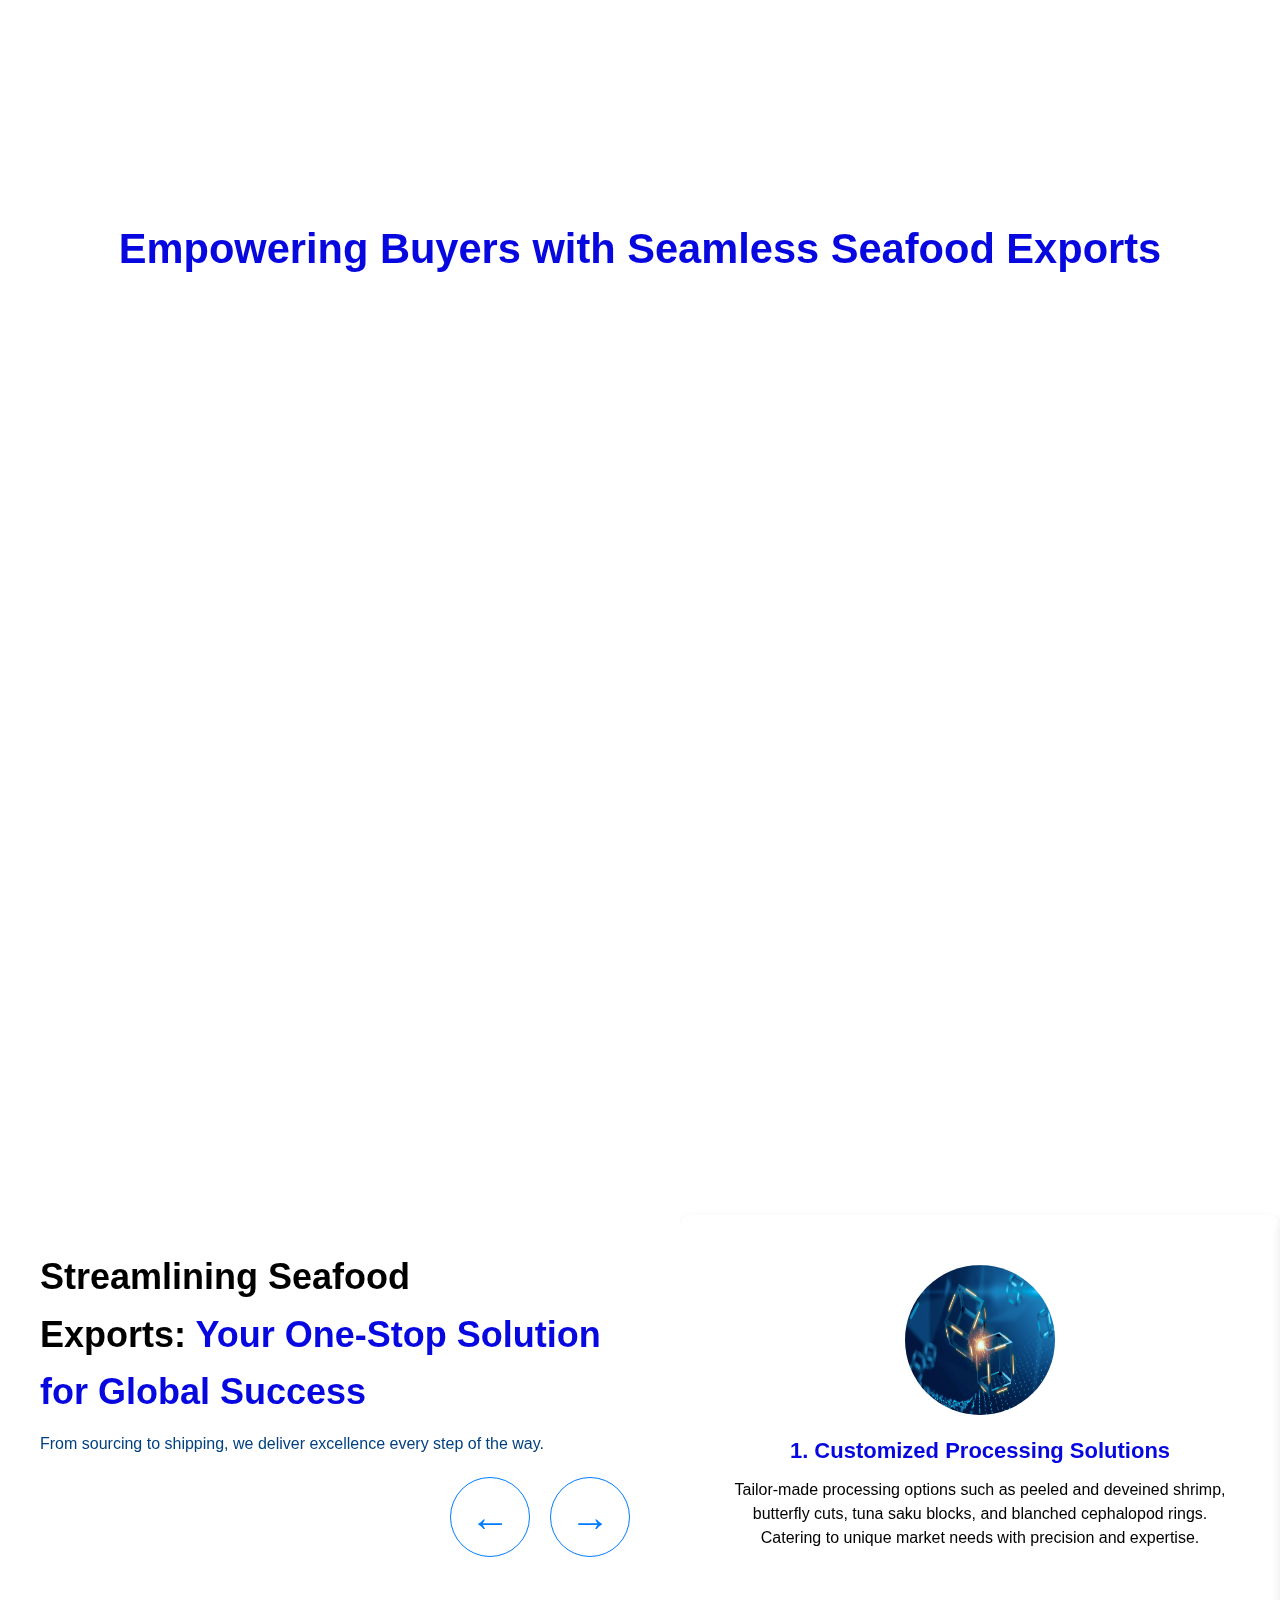
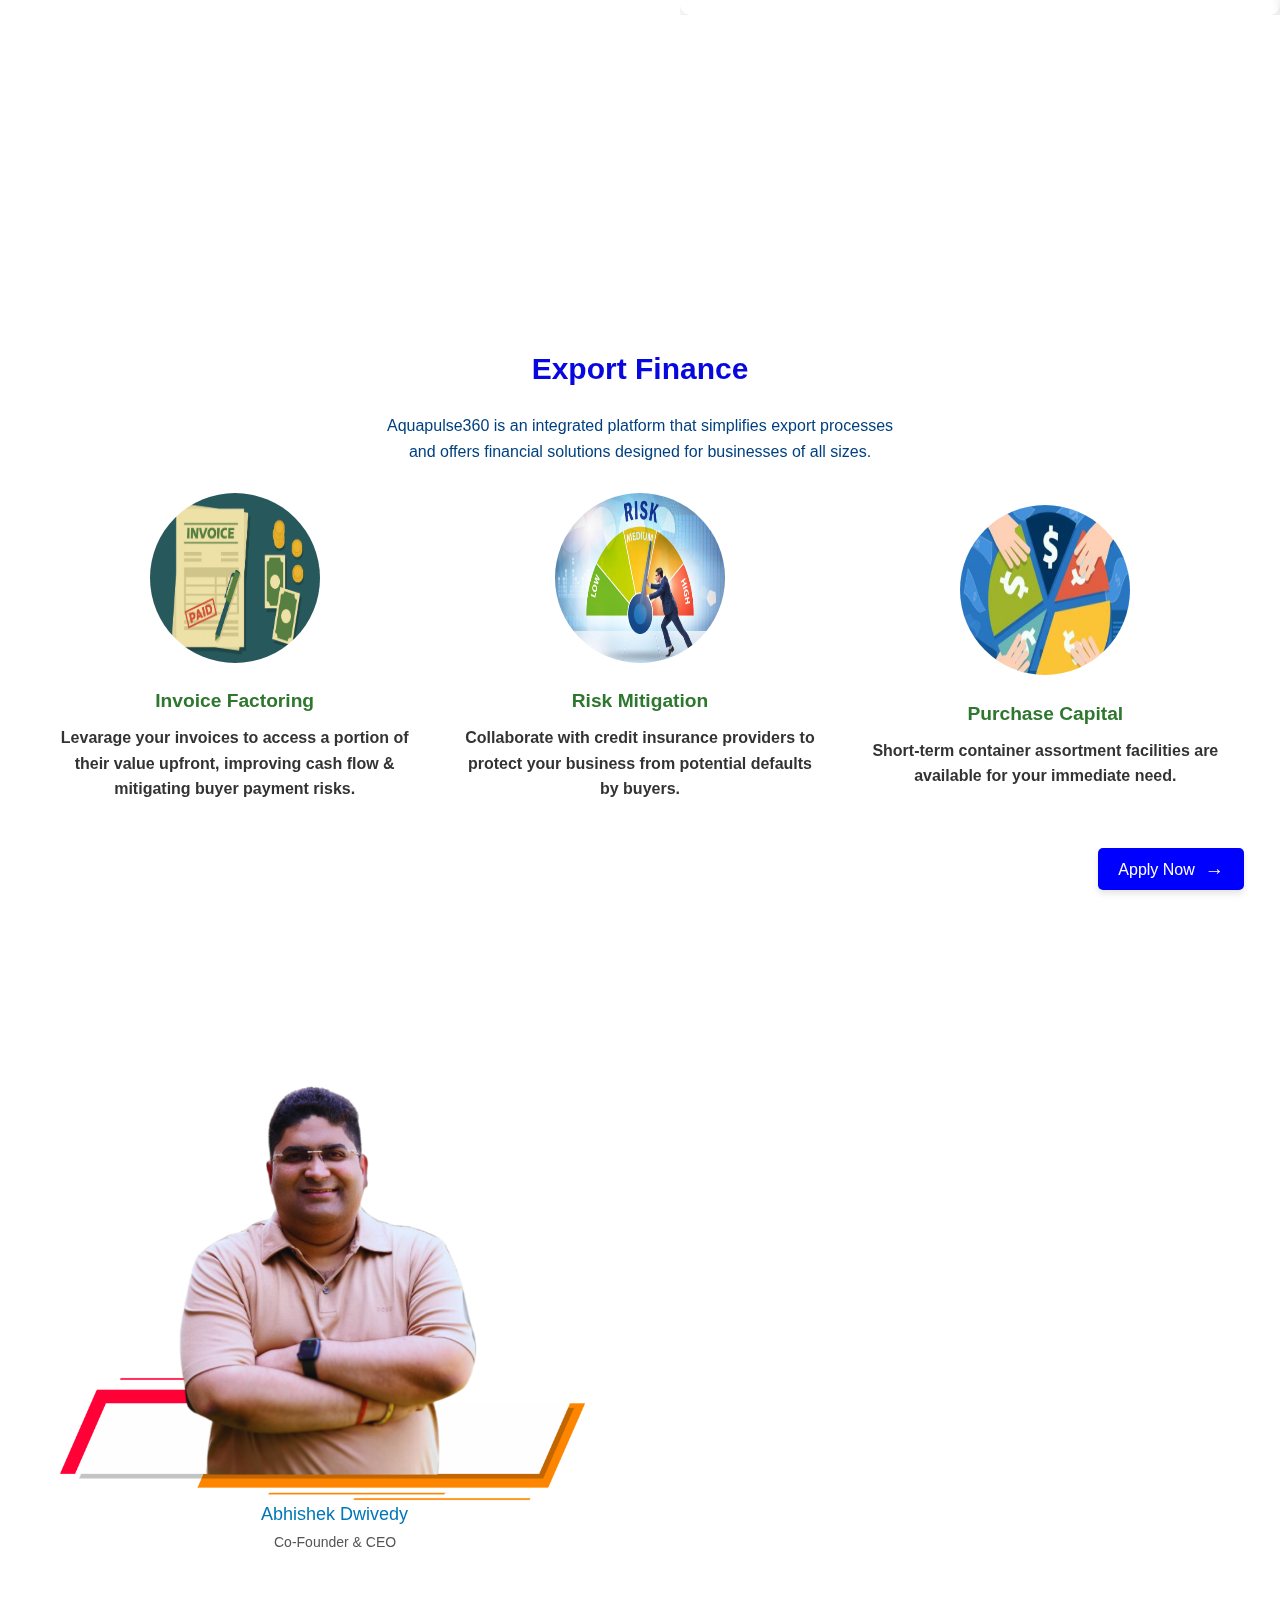
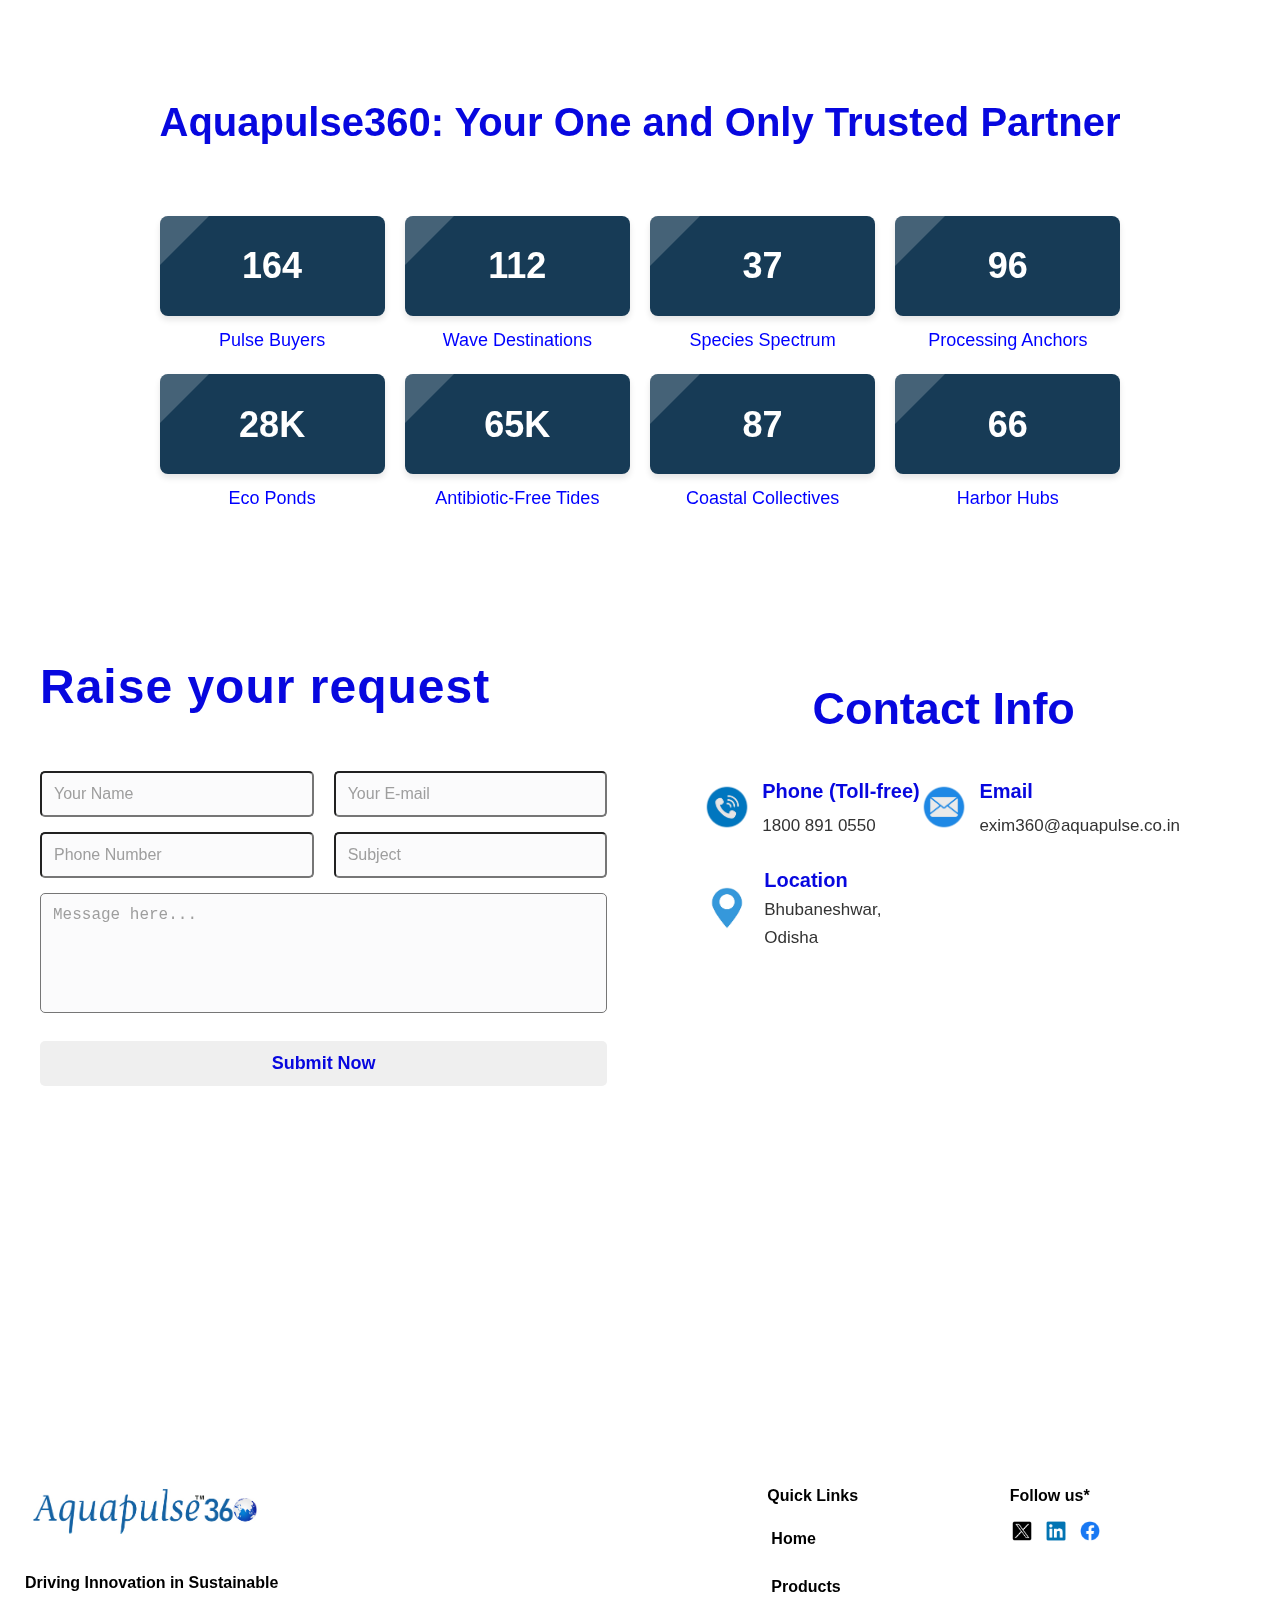
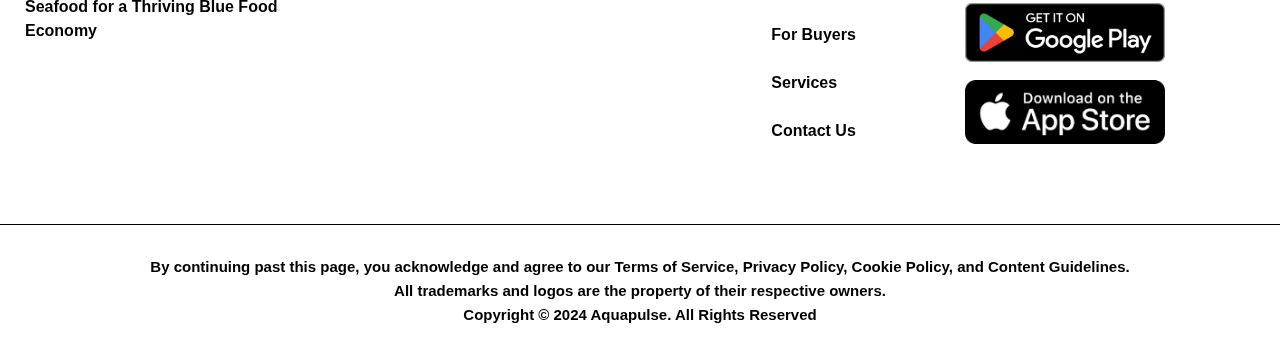
==== commit d151b0e0: "Certificate Image enlarge & hover effect, and export finance image alteration" ====
--- a/index.html
+++ b/index.html
@@ -36,6 +36,7 @@
           <li><a href="#testimonial-container">Services</a></li>
           <li><a href="#finance-container">Export Finance</a></li>
           <li><a href="#aquapulse-container">Learn More</a></li>
+          <!-- <li><a href="">Blogs</a></li> -->
           <li><a href="#contact-container">Contact Us</a></li>
           <li class="contact-infosss">
             <a href="mailto:contactus@aquapulse.co.in">
@@ -673,7 +674,7 @@
         <div class="finance-item">
           <div class="finance-bar">
             <div class="finance-image-number">
-              <img src="./Assets/Invoice_Factoring.png" alt="Image 1">
+              <img src="./Assets/invoice-factoring2.jpg" alt="Image 1">
             </div>
           </div>
           <div class="finance-item-content">
@@ -685,7 +686,7 @@
         <div class="finance-item">
           <div class="finance-bar">
             <div class="finance-image-number">
-              <img src="./Assets/Risk_Mitigation.png" alt="Image 2">
+              <img src="./Assets/risk-mitigation3.jpg" alt="Image 2">
             </div>
           </div>
           <div class="finance-item-content">
@@ -697,7 +698,7 @@
         <div class="finance-item">
           <div class="finance-bar">
             <div class="finance-image-number">
-              <img src="./Assets/Purchase_capital.jpg" alt="Image 3">
+              <img src="./Assets/purchase_capittal3.jpg" alt="Image 3">
             </div>
           </div>
           <div class="finance-item-content">
@@ -710,7 +711,7 @@
       <div class="finance-footer">
         <div class="finance-footer">
           <div class="apply-now-button">
-            <button onclick="window.location.href='#contact-container';"><i>Apply Now</i><span class="arrow">→</span></button>
+            <button onclick="window.location.href='#contact-container';">Apply Now<span class="arrow">→</span></button>
           </div>
         </div>
     </div>
@@ -1084,6 +1085,8 @@
 
         certifications.forEach((cert) => observer.observe(cert));
       });
+
+      
     </script>
 
     <!-- for bubble section -->
--- a/style.css
+++ b/style.css
@@ -898,14 +898,22 @@
 
 .certification img {
   max-width: 100%;
-  max-height: 100px;
+  max-height: 130px;
   object-fit: contain;
+}
+
+.certification img:hover {
+  transform: scale(1.2); /* Enlarge the image */
+  /* box-shadow: 0 8px 16px rgba(0, 0, 0, 0.2);  */
+  cursor: pointer; /* Changes the cursor to a pointer */
 }
 
 .certification.visible {
   opacity: 1;
   transform: translateY(0);
 }
+
+
 
 @media (max-width: 768px) {
   .certifications {
@@ -927,6 +935,11 @@
     height: 100px; /* Slightly smaller */
     padding: 5px;
   }
+  .certification img:hover {
+    transform: scale(1.2); /* Enlarge the image */
+    /* box-shadow: 0 8px 16px rgba(0, 0, 0, 0.2);  */
+    cursor: pointer; /* Changes the cursor to a pointer */
+  }
 }
 
 @media (max-width: 480px) {
@@ -952,6 +965,11 @@
 
   .certification img {
     max-height: 80px; /* Adjust image size */
+  }
+  .certification img:hover {
+    transform: scale(1.2); /* Enlarge the image */
+    /* box-shadow: 0 8px 16px rgba(0, 0, 0, 0.2);  */
+    cursor: pointer; /* Changes the cursor to a pointer */
   }
 }
 
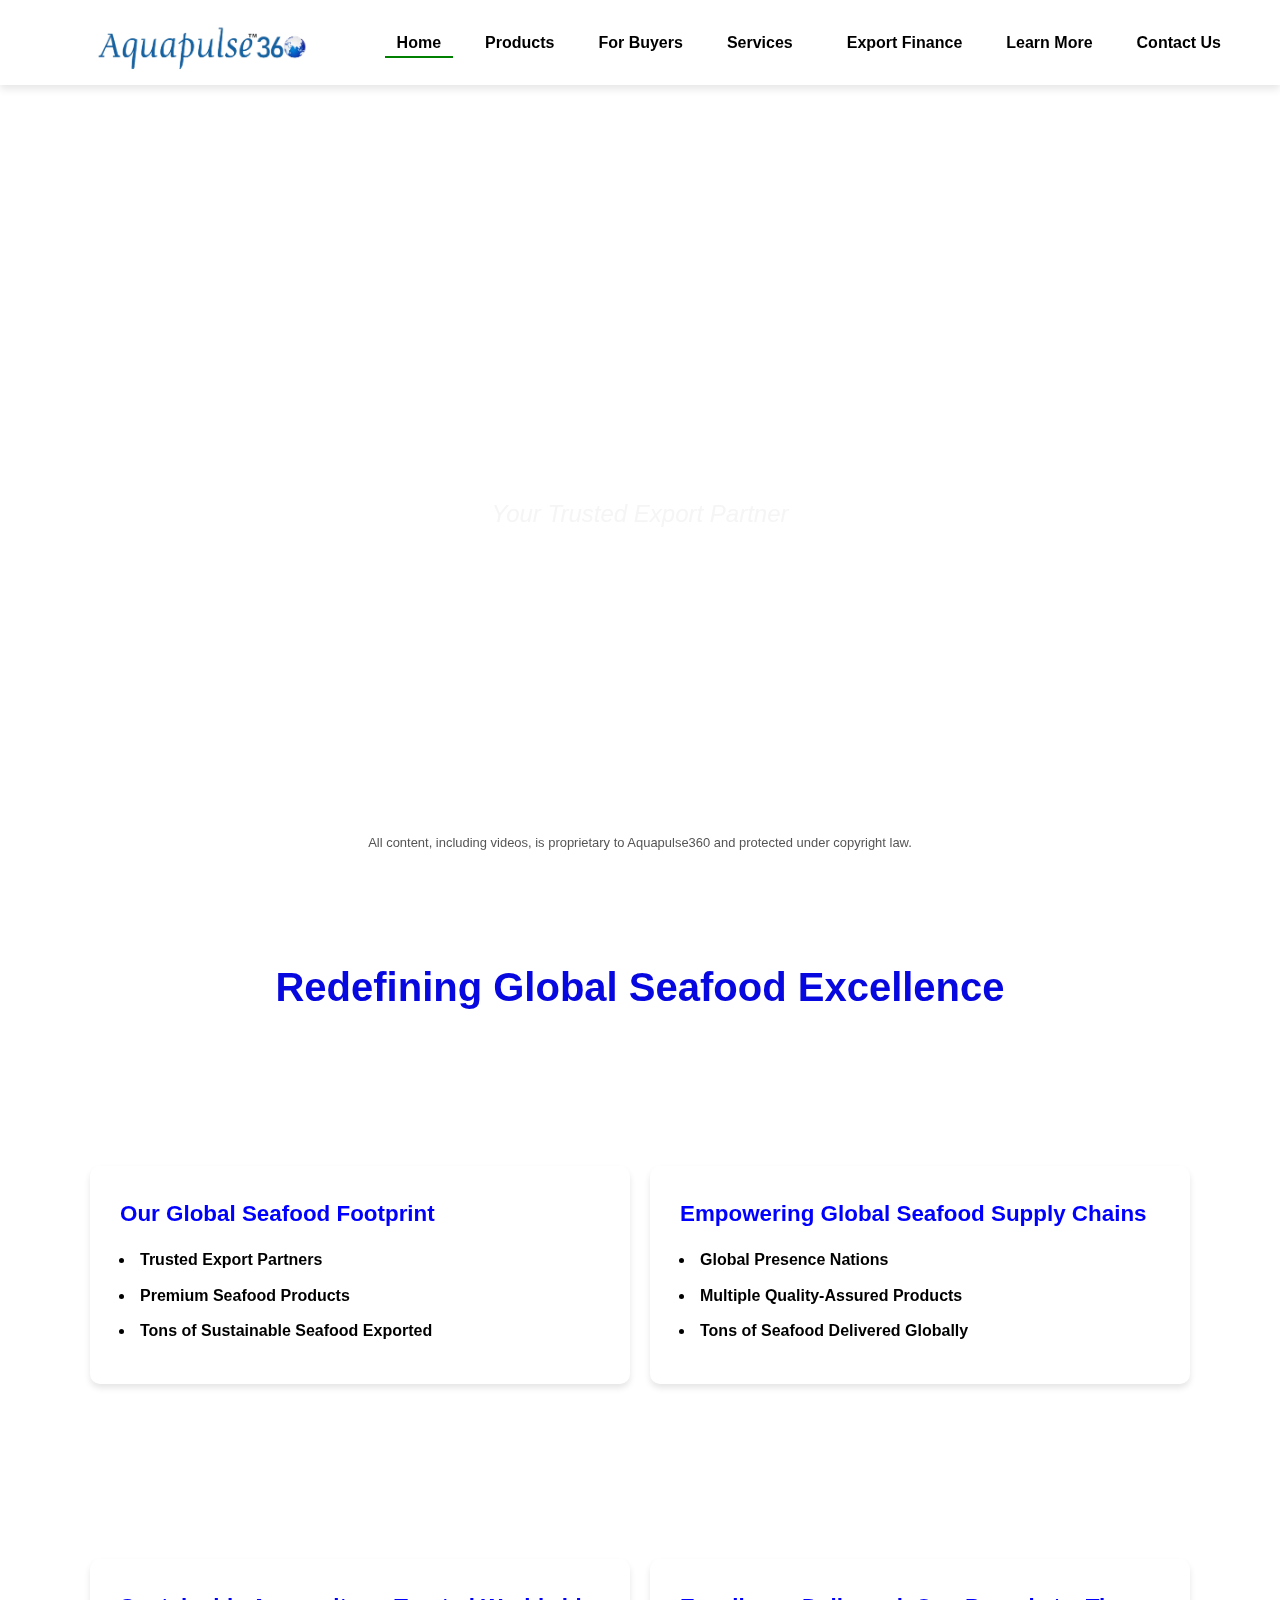
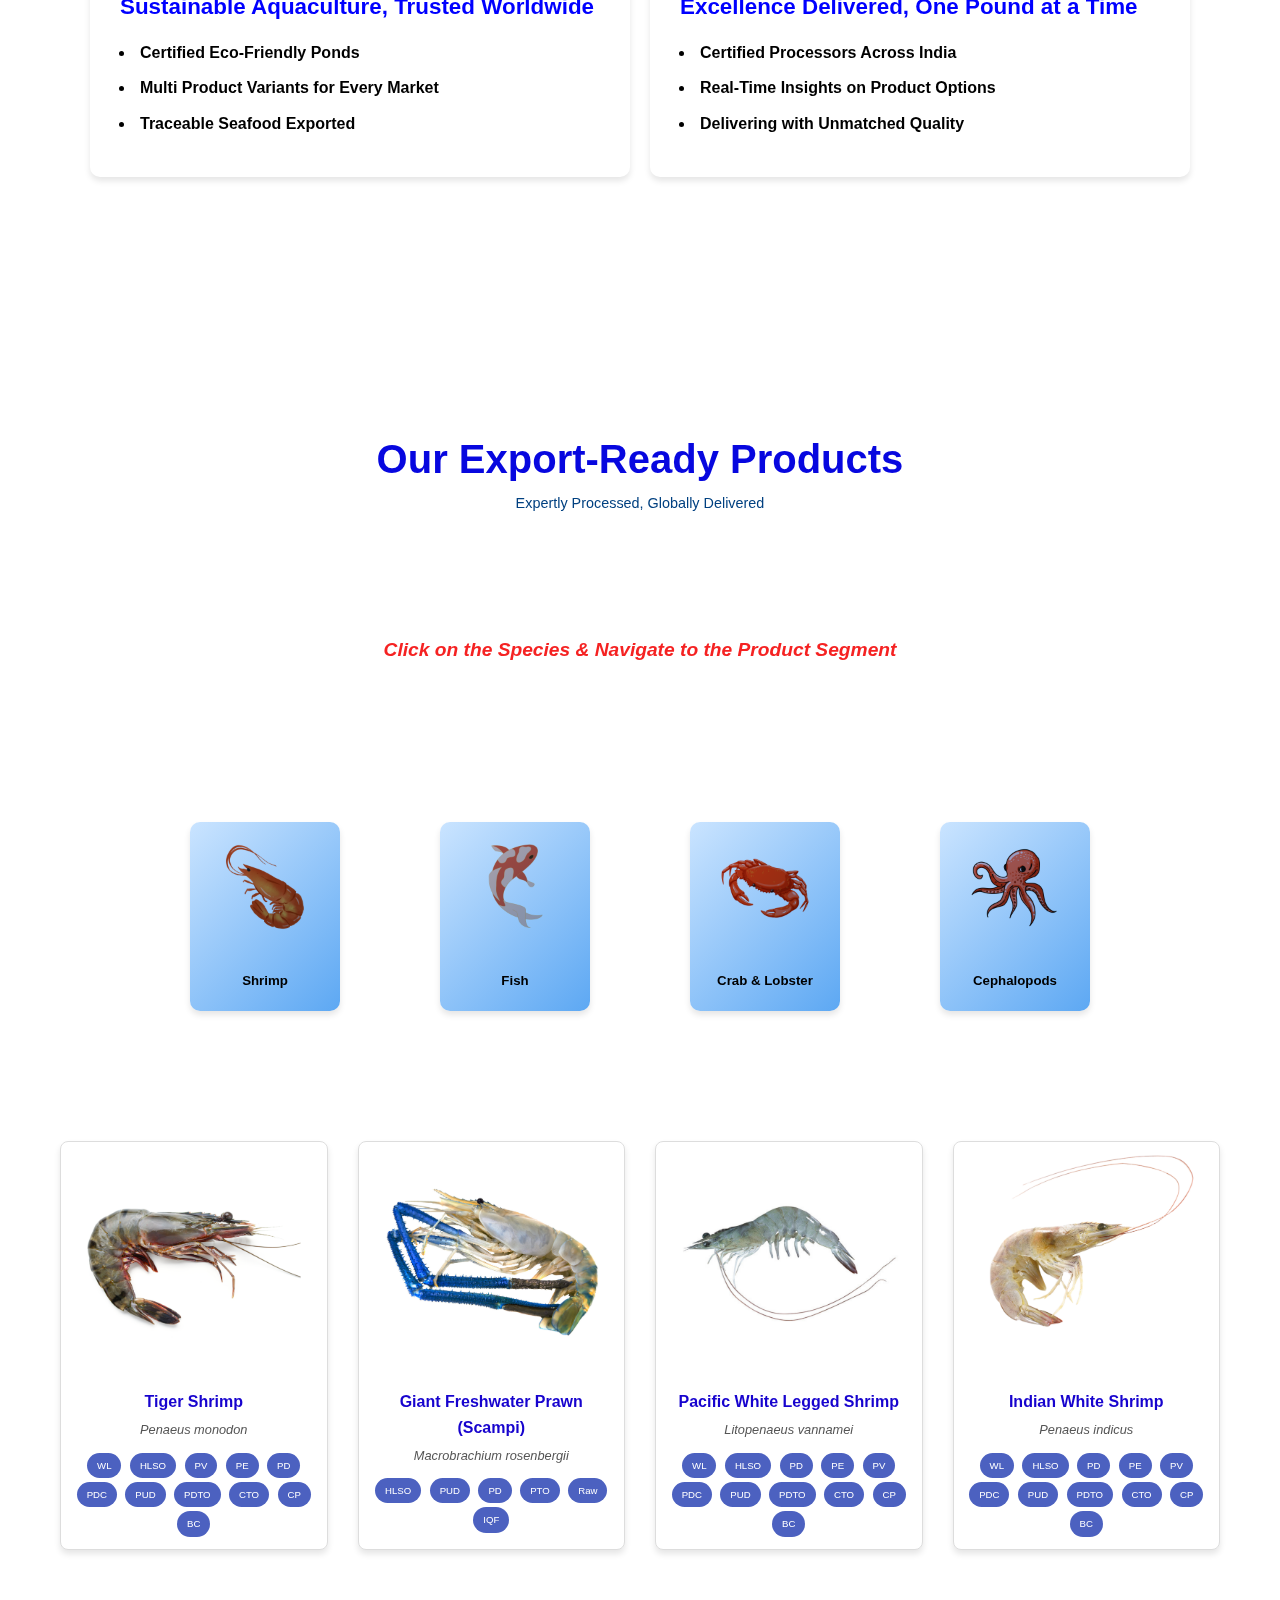
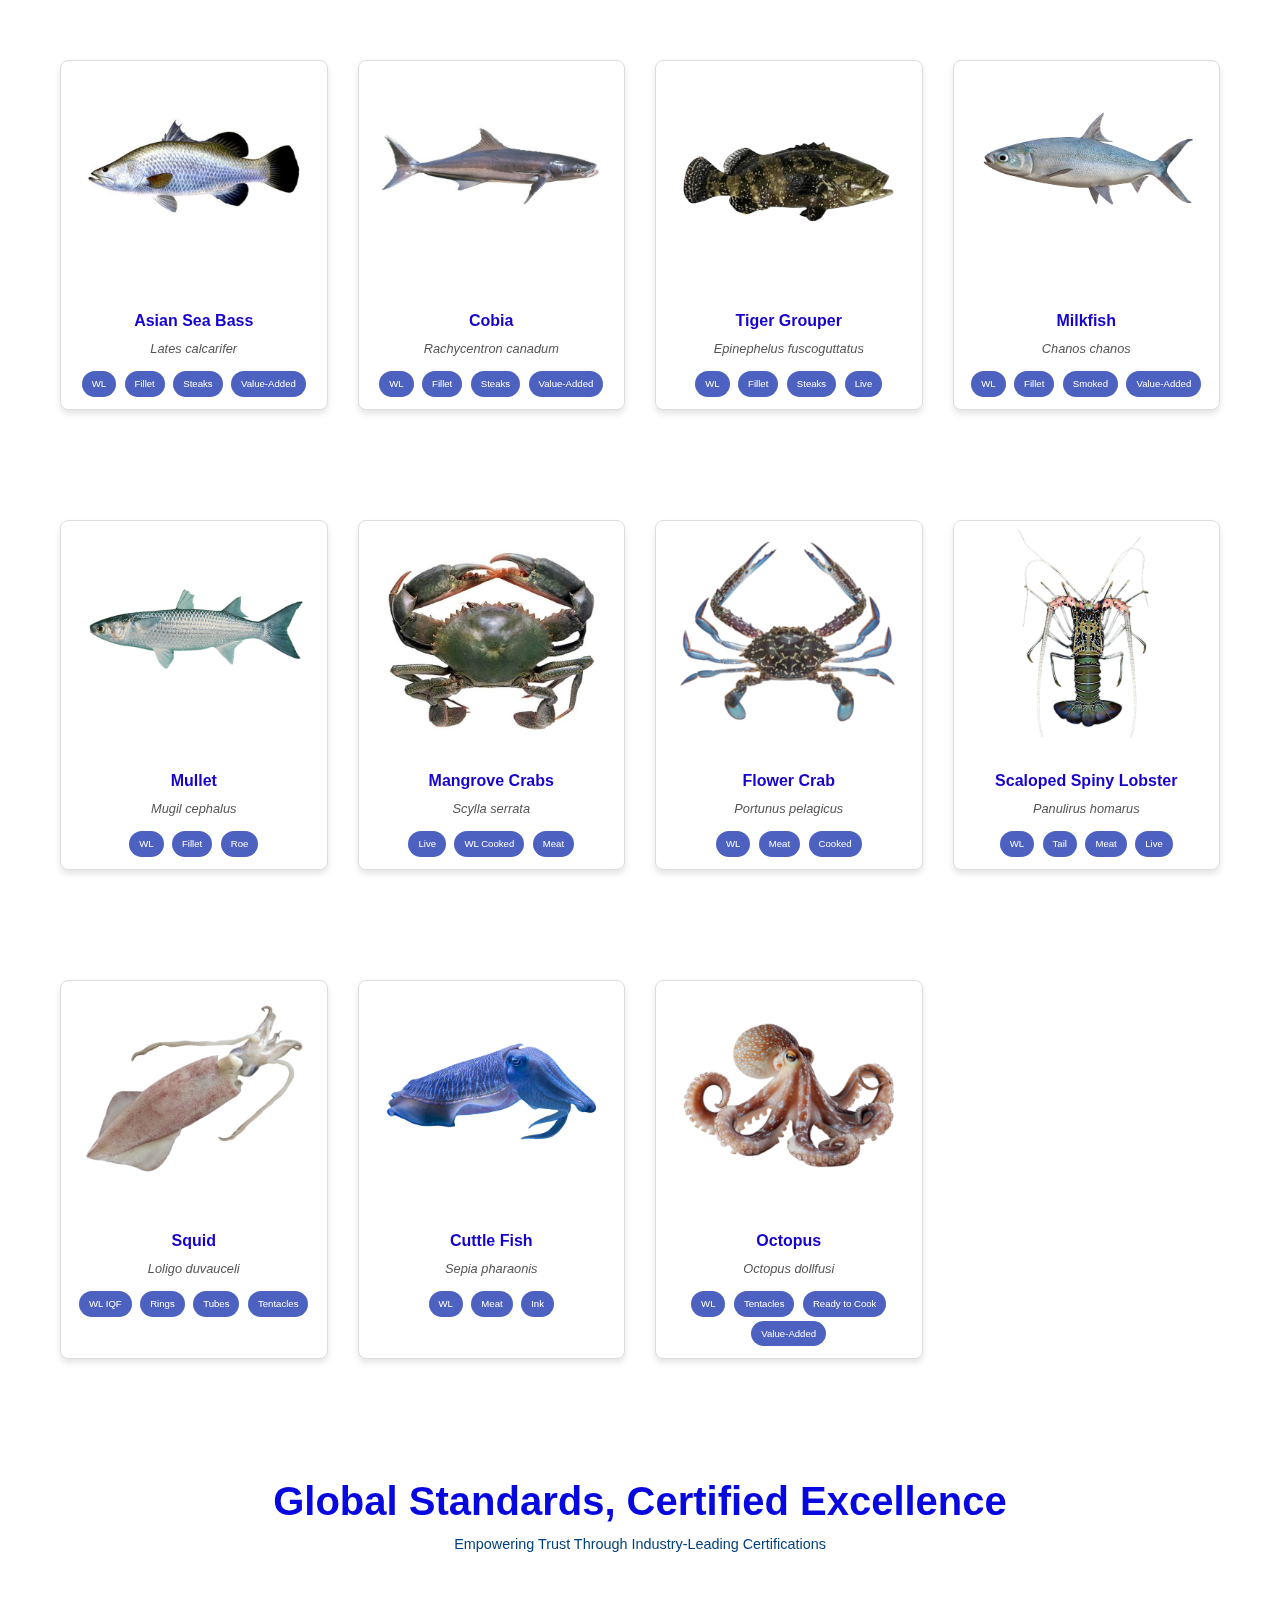
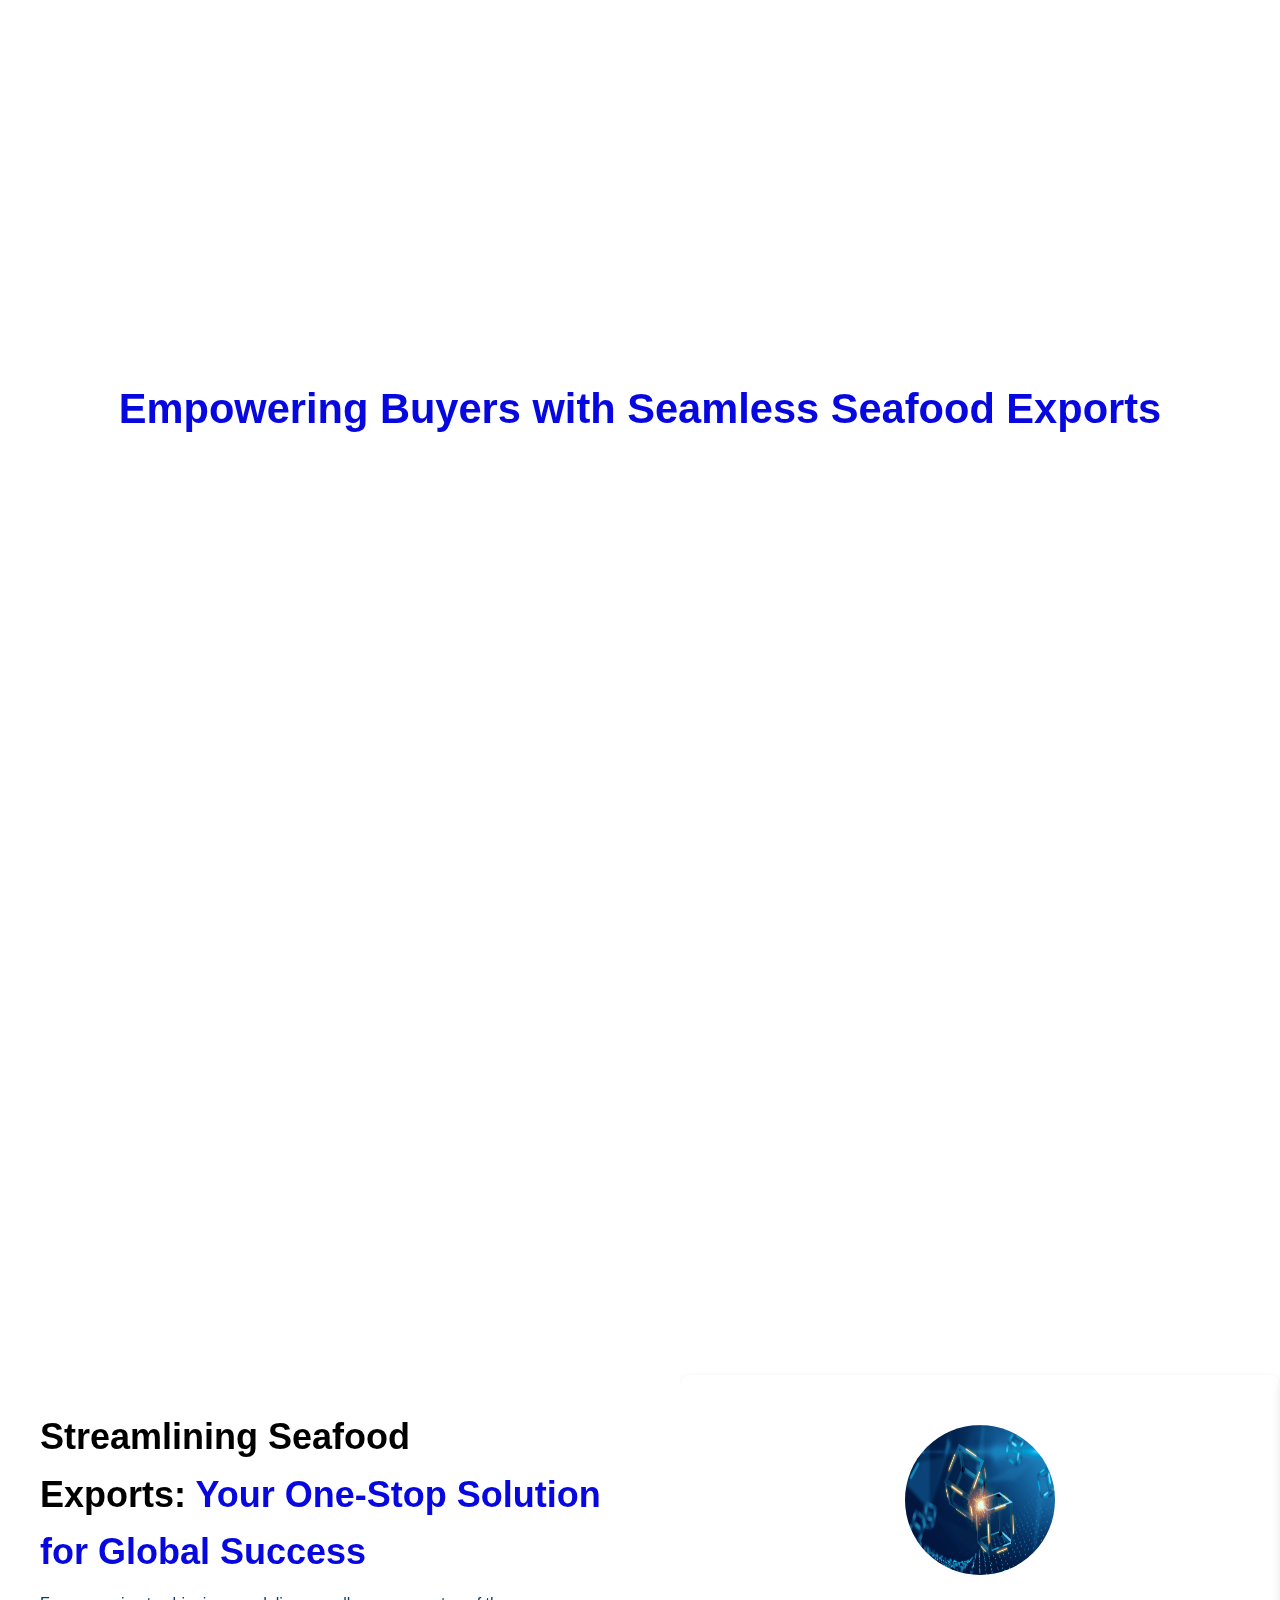
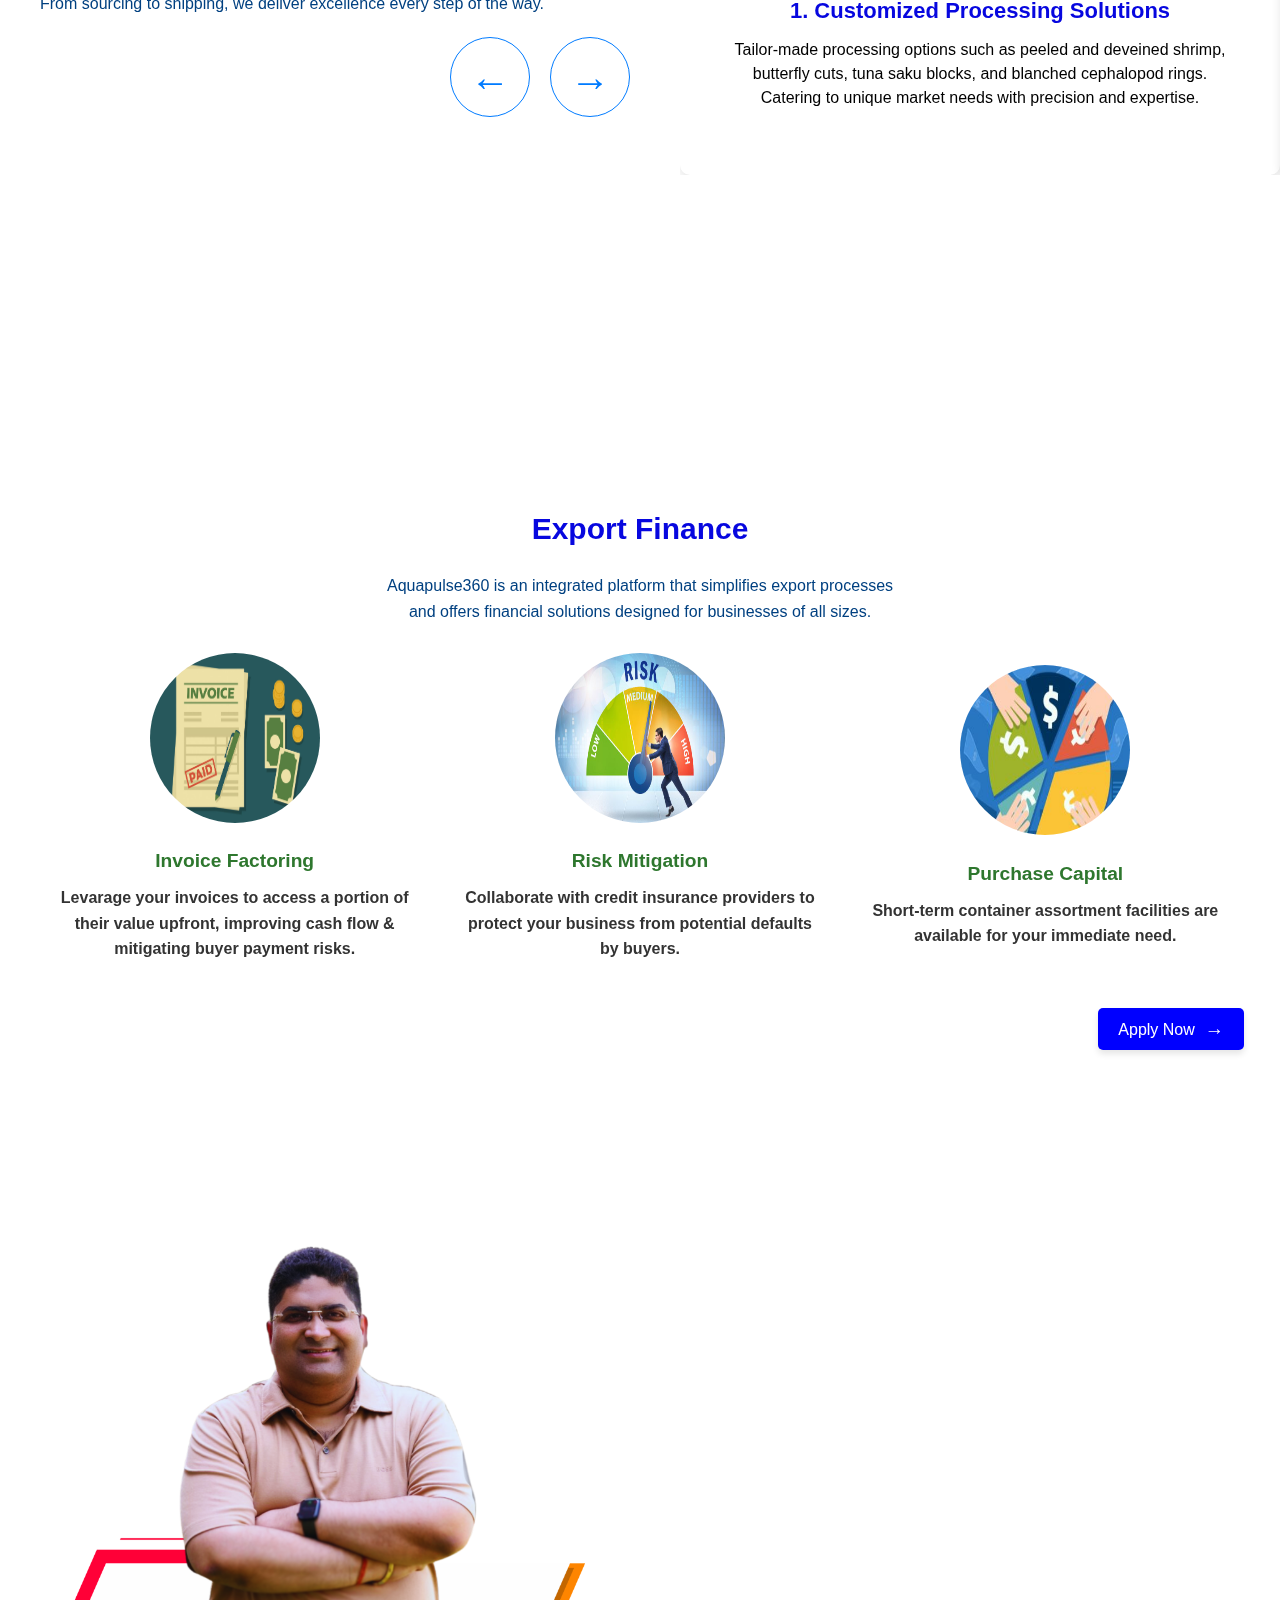
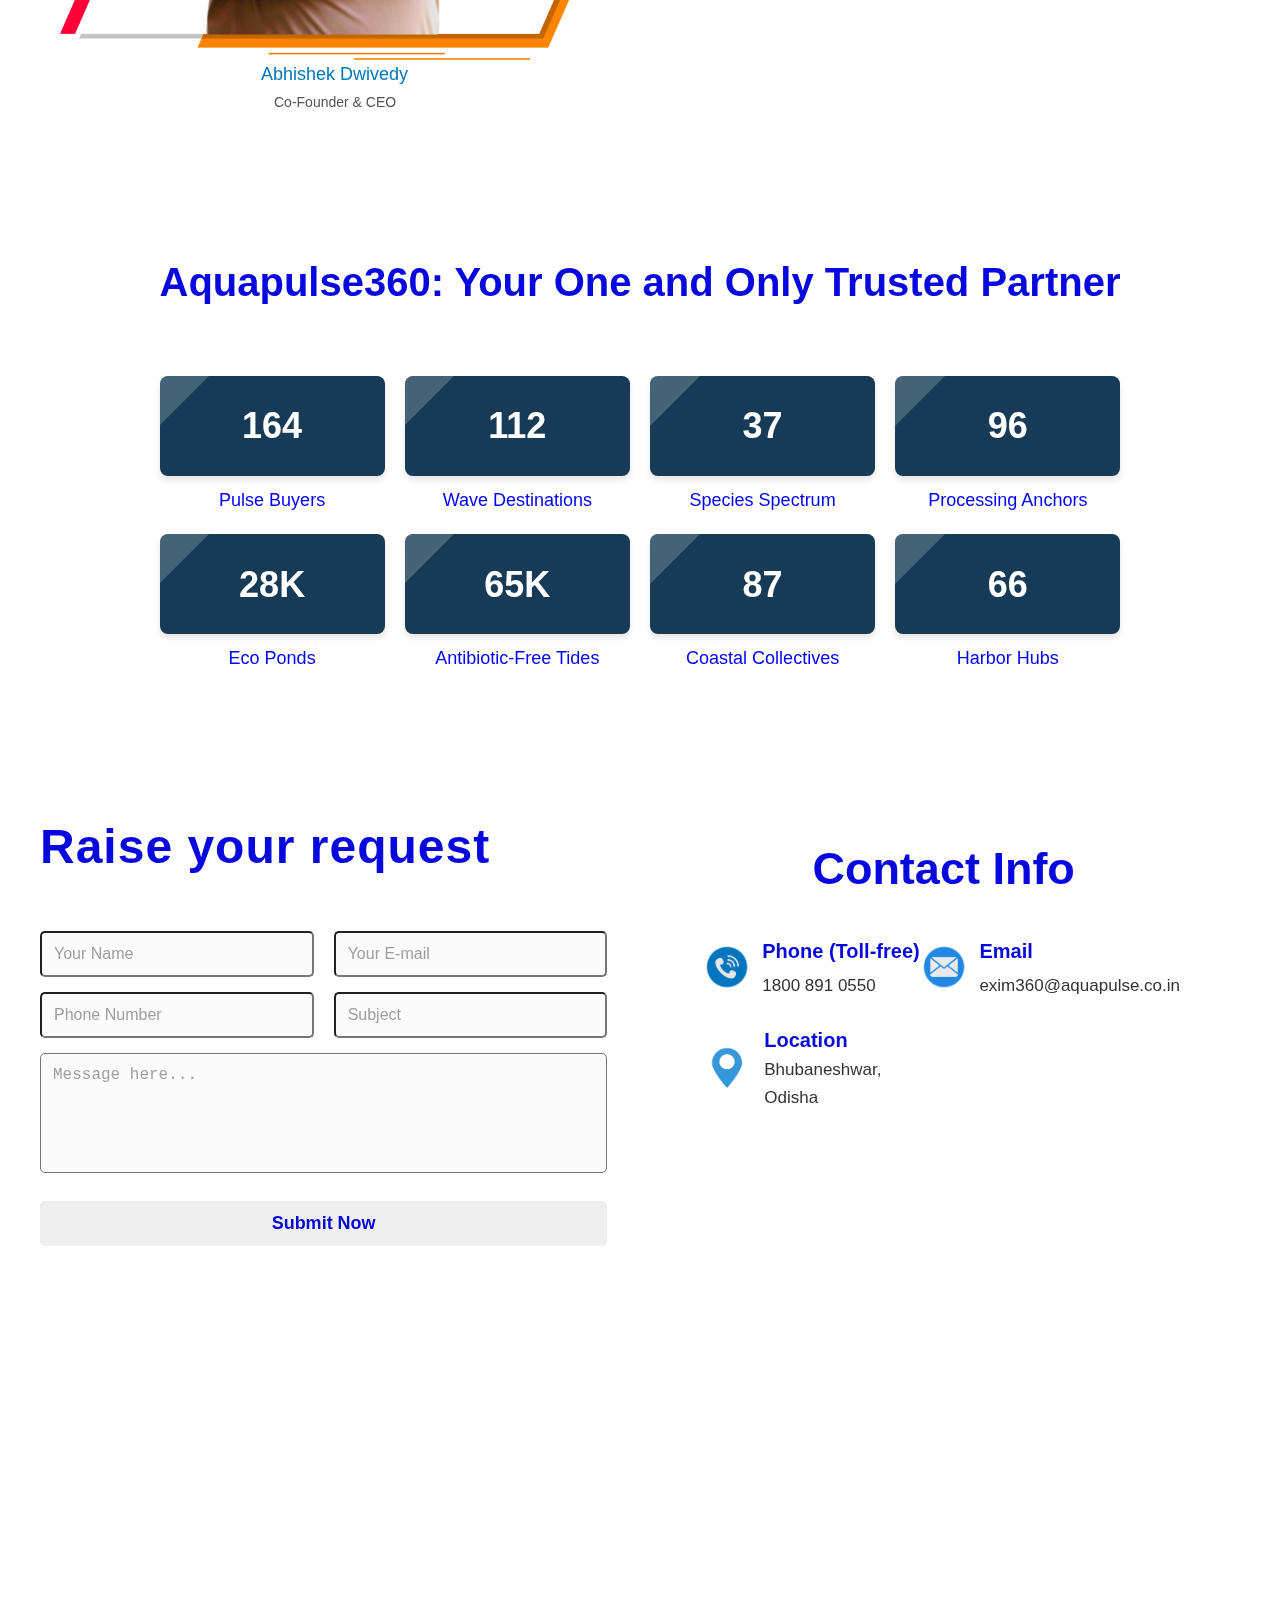
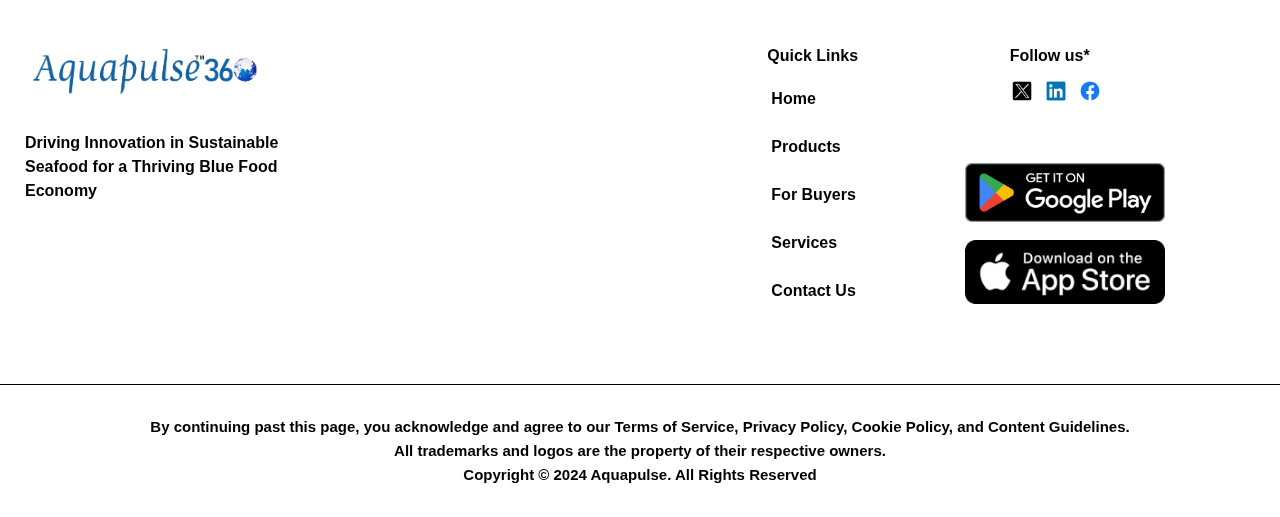
==== commit 816a0179: "change of product pictures" ====
--- a/index.html
+++ b/index.html
@@ -160,7 +160,7 @@
       <div class="product-grid">
         <!-- Product Card 1 -->
         <div class="product-card shrimp">
-          <img src="./Assets/Species Name/1.png" alt="Tiger Shrimp" />
+          <img src="./Assets/Species Picture/1.png" alt="Tiger Shrimp" />
           <div class="product-info">
             <h5>Tiger Shrimp</h5>
             <p><i>Penaeus monodon</i></p>
@@ -183,7 +183,7 @@
 
         <div class="product-card shrimp">
           <img
-            src="./Assets/Species Name/2.png"
+            src="./Assets/Species Picture/2.png"
             alt="Giant Freshwater Prawn( Scampi)"
           />
           <div class="product-info">
@@ -202,12 +202,12 @@
         </div>
         <div class="product-card shrimp">
           <img
-            src="./Assets/Species Name/3.png"
+            src="./Assets/Species Picture/3.png"
             alt="Pacific White Legged Shrimp"
           />
           <div class="product-info">
             <h5>Pacific White Legged Shrimp</h5>
-            <p><i>Penaeus vannamei</i></p>
+            <p><i>Litopenaeus vannamei</i></p>
             <!-- <p>Indian Ocean Region</p> -->
             <div class="tags">
               <span>WL</span>
@@ -225,7 +225,7 @@
           </div>
         </div>
         <div class="product-card shrimp">
-          <img src="./Assets/Species Name/4.png" alt="Indian White Shrimp" />
+          <img src="./Assets/Species Picture/4.png" alt="Indian White Shrimp" />
           <div class="product-info">
             <h5>Indian White Shrimp</h5>
             <p><i>Penaeus indicus</i></p>
@@ -246,7 +246,7 @@
           </div>
         </div>
         <div class="product-card fish">
-          <img src="./Assets/Species Name/5.png" alt="Asian Sea Bass" />
+          <img src="./Assets/Species Picture/5.png" alt="Asian Sea Bass" />
           <div class="product-info">
             <h5>Asian Sea Bass</h5>
             <p><i>Lates calcarifer</i></p>
@@ -260,7 +260,7 @@
           </div>
         </div>
         <div class="product-card fish">
-          <img src="./Assets/Species Name/6.png" alt="Cobia" />
+          <img src="./Assets/Species Picture/6.png" alt="Cobia" />
           <div class="product-info">
             <h5>Cobia</h5>
             <p><i>Rachycentron canadum</i></p>
@@ -274,7 +274,7 @@
           </div>
         </div>
         <div class="product-card fish">
-          <img src="./Assets/Species Name/7.png" alt="Tiger Grouper" />
+          <img src="./Assets/Species Picture/7.png" alt="Tiger Grouper" />
           <div class="product-info">
             <h5>Tiger Grouper</h5>
             <p><i>Epinephelus fuscoguttatus</i></p>
@@ -288,7 +288,7 @@
           </div>
         </div>
         <div class="product-card fish">
-          <img src="./Assets/Species Name/8.png" alt="Milkfish" />
+          <img src="./Assets/Species Picture/8.png" alt="Milkfish" />
           <div class="product-info">
             <h5>Milkfish</h5>
             <p><i>Chanos chanos</i></p>
@@ -302,7 +302,7 @@
           </div>
         </div>
         <div class="product-card fish">
-          <img src="./Assets/Species Name/9.png" alt="Mullet" />
+          <img src="./Assets/Species Picture/9.png" alt="Mullet" />
           <div class="product-info">
             <h5>Mullet</h5>
             <p><i>Mugil cephalus</i></p>
@@ -315,7 +315,7 @@
           </div>
         </div>
         <div class="product-card crab_lobster">
-          <img src="./Assets/Species Name/10.png" alt="Mangrove Crabs" />
+          <img src="./Assets/Species Picture/10.png" alt="Mangrove Crabs" />
           <div class="product-info">
             <h5>Mangrove Crabs</h5>
             <p><i>Scylla serrata</i></p>
@@ -328,7 +328,7 @@
           </div>
         </div>
         <div class="product-card crab_lobster">
-          <img src="./Assets/Species Name/11.png" alt="Flower Crab" />
+          <img src="./Assets/Species Picture/11.png" alt="Flower Crab" />
           <div class="product-info">
             <h5>Flower Crab</h5>
             <p><i>Portunus pelagicus</i></p>
@@ -342,7 +342,7 @@
         </div>
         <div class="product-card crab_lobster">
           <img
-            src="./Assets/Species Name/12.png"
+            src="./Assets/Species Picture/12.png"
             alt="Scaloped Spiny Lobster"
           />
           <div class="product-info">
@@ -358,7 +358,7 @@
           </div>
         </div>
         <div class="product-card cephalopods">
-          <img src="./Assets/Species Name/13.png" alt="Squid" />
+          <img src="./Assets/Species Picture/13.png" alt="Squid" />
           <div class="product-info">
             <h5>Squid</h5>
             <p><i>Loligo duvauceli</i></p>
@@ -372,7 +372,7 @@
           </div>
         </div>
         <div class="product-card cephalopods">
-          <img src="./Assets/Species Name/14.png" alt="Cuttle Fish" />
+          <img src="./Assets/Species Picture/14.png" alt="Cuttle Fish" />
           <div class="product-info">
             <h5>Cuttle Fish</h5>
             <p><i>Sepia pharaonis</i></p>
@@ -385,7 +385,7 @@
           </div>
         </div>
         <div class="product-card cephalopods">
-          <img src="./Assets/Species Name/15.png" alt="Octopus" />
+          <img src="./Assets/Species Picture/15.png" alt="Octopus" />
           <div class="product-info">
             <h5>Octopus</h5>
             <p><i>Octopus dollfusi</i></p>
--- a/style.css
+++ b/style.css
@@ -699,7 +699,7 @@
 
 .product-card img {
   width: 100%;
-  height: 180px;
+  height: 220px;
   object-fit: contain;
 }
 
